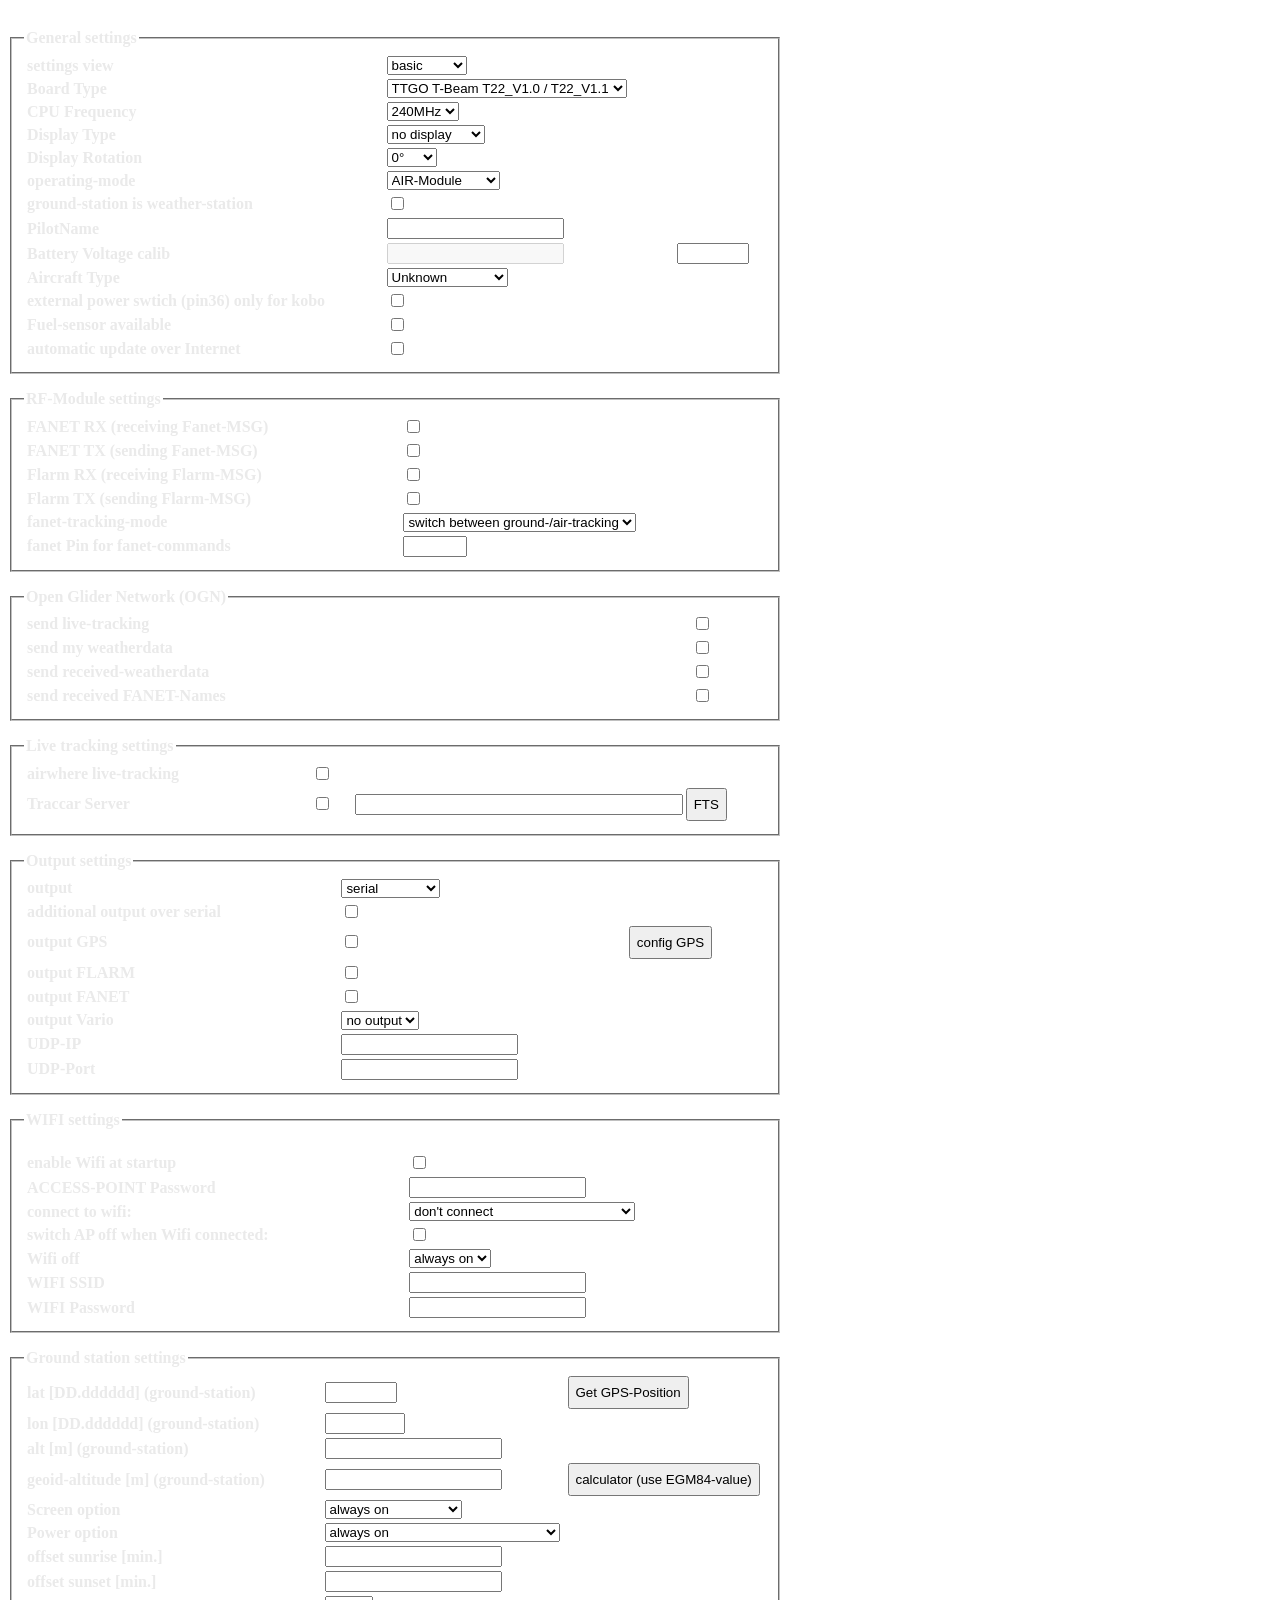
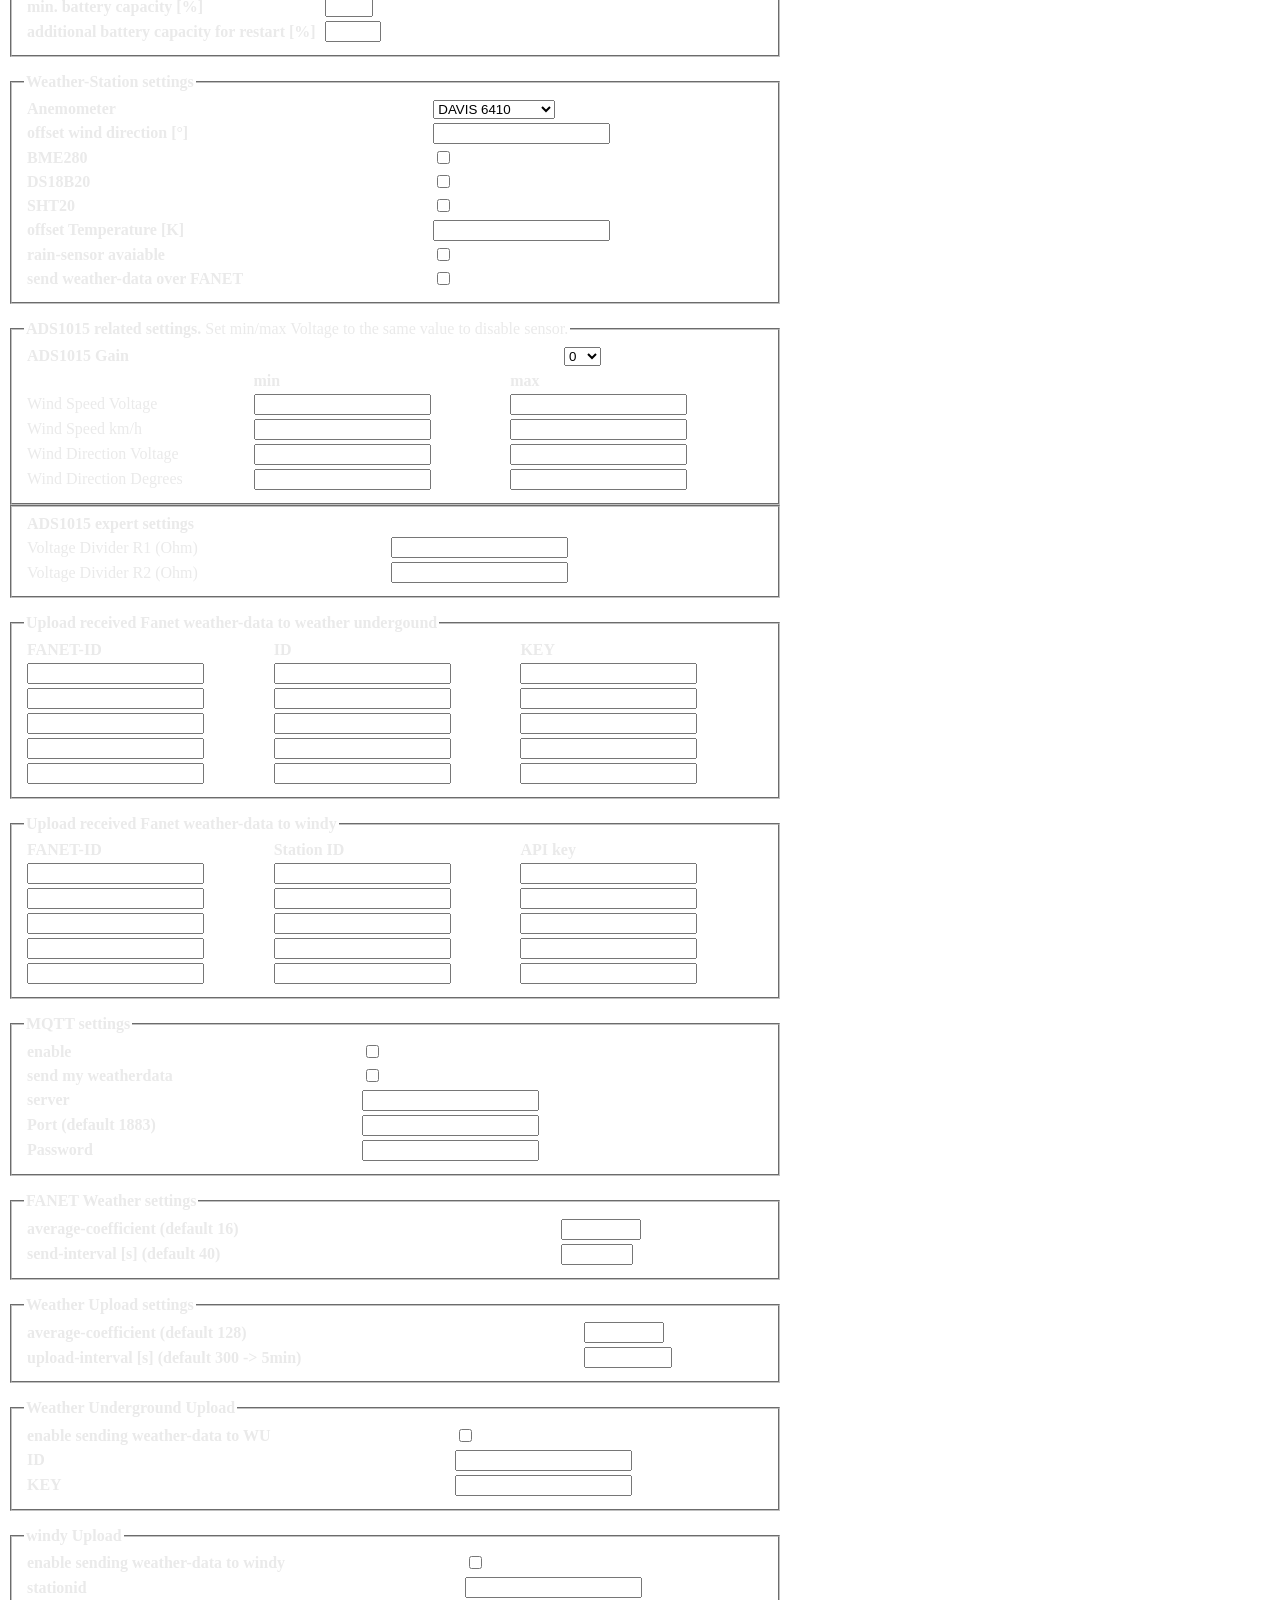
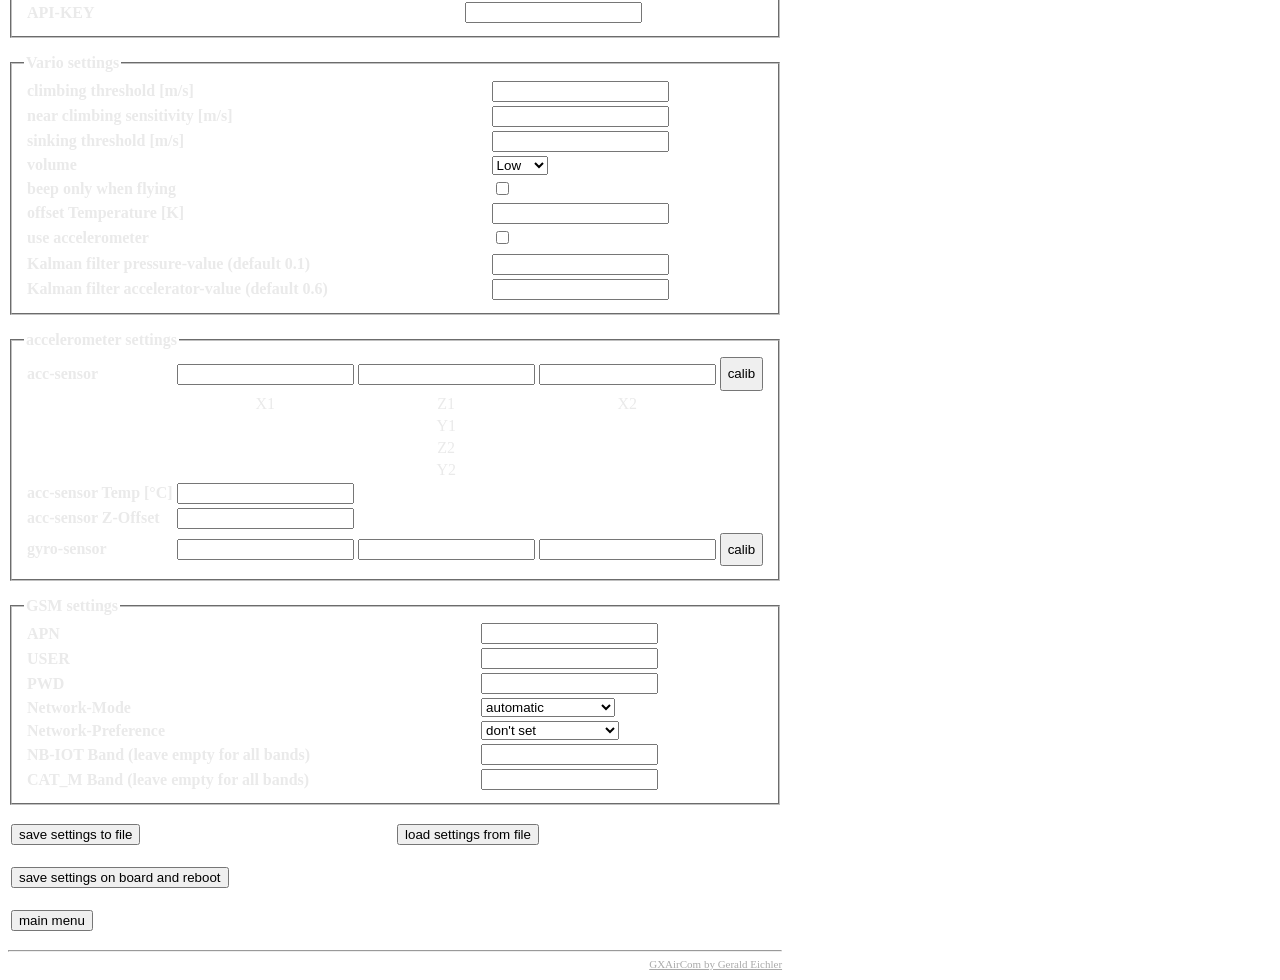
==== src/web/orig/fullsettings.html @ b67b592c "changed MS5611/BMP180 detection; copied new code from gereic" ====
<!DOCTYPE html>
<html>
<head>
<link rel="stylesheet" href="style.css">
<meta charset='utf-8'>
<meta name="viewport" content="width=device-width,initial-scale=1,user-scalable=no">
<title>GXAirCom</title>
<script language="javascript" type="text/javascript">
 var pageNumber = 10;
 var bHasVario = 0;
 var calibBtnState = 0;
 var wsMode = 0;
 const wsModeEn = 1;
 const wsModeBme = 2;
 const wsModeRain = 4;
 const wsModeDS18B20 = 8;
 const wsModeSHT20 = 16;
/*this function sets visible depending on actual option*/
function setFts(){
      document.getElementById("traccarsrv").value="http://tracking.fivl.it:5055/";
}
/*this function sets visible depending on actual option*/
function setVis(){
  if (calibBtnState == 0){
    document.getElementById("accCalib1").style.display='none'; /*set calibration of ACC to invisible*/
    document.getElementById("accCalib2").style.display='none'; /*set calibration of ACC to invisible*/
    document.getElementById("accCalib3").style.display='none'; /*set calibration of ACC to invisible*/
    document.getElementById("accCalib4").style.display='none'; /*set calibration of ACC to invisible*/
  }else{
    document.getElementById("accCalib1").style.display=''; /*set calibration of ACC to invisible*/
    document.getElementById("accCalib2").style.display=''; /*set calibration of ACC to invisible*/
    document.getElementById("accCalib3").style.display=''; /*set calibration of ACC to invisible*/
    document.getElementById("accCalib4").style.display=''; /*set calibration of ACC to invisible*/
  }
  document.getElementById("VisGsScreen").style.display='none'; //set screen option for ground-station to off
  document.getElementById("VisGsSrO").style.display='none';
  document.getElementById("VisGsSsO").style.display='none';
  document.getElementById("VisFrequ").style.display='none'; /*set Frequency-settings invisible*/
  document.getElementById("VisAWUS").style.display='none'; /*set advanced weahter upload settings invisible    */
  document.getElementById("VisAWFFNT").style.display='none'; /*set advanced weahter upload settings invisible   */   
  document.getElementById("VisWD").style.display='none'; /*set weather-data invisible*/
  document.getElementById("visAxOffset").style.display='none';
  document.getElementById("visAyOffset").style.display='none';
  document.getElementById("visAzOffset").style.display='none';
  document.getElementById("visGxOffset").style.display='none';
  document.getElementById("visGyOffset").style.display='none';
  document.getElementById("visGzOffset").style.display='none';
  document.getElementById("visAccTemp1").style.display='none';
  document.getElementById("visAccTemp2").style.display='none';  
  document.getElementById("visSigmaP").style.display='none';  
  document.getElementById("visSigmaA").style.display='none';  
  document.getElementById("VisFuelSensor").style.display='none'; /*set FuelSensor invisible*/
  document.getElementById("VisMqtt").style.display='none';  /*disable Mqtt settings*/
  document.getElementById("VisOwnWs").style.display='none';  /*disable Own weather-station  */
  document.getElementById("VisWDBme").style.display='none';  /*disable temp-correction for BME*/
  document.getElementById("VisAutoUpdate").style.display='none';  /*disable autoupdate*/
  document.getElementById("VisADS1015Exp").style.display='none';
  document.getElementById("VisADS1015").style.display='none'; //set ADS1015 settings invisible
  document.getElementById("VisWifiOff").style.display='none';  
  document.getElementById("VisAvgFNT").style.display='none';
  document.getElementById("VisAvgWD").style.display='none';
  document.getElementById("VisGSUpload1").style.display='none'; /*set GS invisible*/
  document.getElementById("VisGSUpload2").style.display='none'; /*set GS invisible*/
  document.getElementById("VisWU").style.display='none'; /*set weather-underground upload invisible*/
  document.getElementById("VisWI").style.display='none'; /*set windy upload invisible*/
  if (document.getElementById("wificonnect").value != 2){
    document.getElementById("VisWifiOff").style.display=''; //show wifi-off
  }
  if (document.getElementById("setView").value == SETTING_EXPERT){ /*we are expert user*/
    document.getElementById("VisFrequ").style.display=''; /*set Frequency-settings visible*/

  }
  if (document.getElementById("gsPs").value == 1){ /*set offset for sunset and sunrise visible */
    document.getElementById("VisGsSrO").style.display='';
    document.getElementById("VisGsSsO").style.display='';
  }  
  if (document.getElementById("useMPU").checked){
    document.getElementById("KfP").innerHTML='Kalman filter pressure-value (default 0.3)';
    document.getElementById("KfA").innerHTML='Kalman filter accelerator-value (default 0.3)';
  }else{
    document.getElementById("KfP").innerHTML='Kalman filter pressure-value (default 0.1)';
    document.getElementById("KfA").innerHTML='Kalman filter accelerator-value (default 0.6)';
  }
  if (document.getElementById("setView").value >= SETTING_ADVANCED){ /*we are advanced user*/
    document.getElementById("visSigmaP").style.display='';  
    document.getElementById("visSigmaA").style.display='';  
  }
  if (document.getElementById("setView").value == SETTING_EXPERT){ /*we are expert*/
    document.getElementById("visAxOffset").style.display='';
    document.getElementById("visAyOffset").style.display='';
    document.getElementById("visAzOffset").style.display='';
    document.getElementById("visGxOffset").style.display='';
    document.getElementById("visGyOffset").style.display='';
    document.getElementById("visGzOffset").style.display='';
    document.getElementById("visAccTemp1").style.display='';
    document.getElementById("visAccTemp2").style.display='';
  }    
  if (document.getElementById("mode").value == 1){ /*mode ground-station*/
    if (document.getElementById("disp").value != 0){
      document.getElementById("VisGsScreen").style.display=''; //set screen-option to visible
    }    
    document.getElementById("VisOwnWs").style.display='';  /*enable Own weather-station  */
    if (document.getElementById("setView").value >= SETTING_ADVANCED){ /*we are advanced or expert*/
      document.getElementById("VisAWUS").style.display=''; /*set advanced weather upload settings visible  */
      if (document.getElementById("setView").value == SETTING_EXPERT){ /*we are expert user*/
        document.getElementById("VisAWFFNT").style.display=''; /*set advanced weather settings visible    */
      }
    }
    if (wsMode & wsModeEn){ //weather station enabled
      document.getElementById("VisAvgFNT").style.display='';
      document.getElementById("VisAvgWD").style.display='';
      document.getElementById("VisWD").style.display=''; /*set weather-data invisible*/
      if (document.getElementById("wificonnect").value == 2){ /* only if connection is always */
        document.getElementById("VisWU").style.display=''; /*set weather-underground upload visible*/
        document.getElementById("VisWI").style.display=''; /*set windy upload visible*/
      }
      document.getElementById("tWu").innerHTML='Weather Underground Upload';
      document.getElementById("tWuEnable").innerHTML='enable sending weather-data to WU';
      document.getElementById("tWuKey").innerHTML='KEY';      
      document.getElementById("tWuIntervall").innerHTML='upload-interval [s] (default 300 -> 5min)';
      document.getElementById("tWdUpload").innerHTML='Weather Upload settings';
      

      if ((wsMode & wsModeBme) || (wsMode & wsModeDS18B20) || (wsMode & wsModeSHT20)){
        document.getElementById("VisWDBme").style.display='';  /*enable temp-correction for BME*/
      }
      if (document.getElementById("wdAnemo").value == 2){
        document.getElementById("VisADS1015").style.display=''; //enable ADS1015 settings
      }
      if ((document.getElementById("wdAnemo").value == 2) && (document.getElementById("setView").value == SETTING_EXPERT)){
        document.getElementById("VisADS1015Exp").style.display=''; //enable ADS1015 expert-settings
      }    
    }else{
      document.getElementById("tWu").innerHTML='Broadcast weather-underground data to FANET';
      document.getElementById("tWuEnable").innerHTML='enable sending wu-data to FANET';
      document.getElementById("tWuKey").innerHTML='API-KEY (not station-Key)';
      if (document.getElementById("wificonnect").value == 2){ /* only if connection is always */
        document.getElementById("VisWU").style.display=''; /*set weather-underground visible*/
      }
      document.getElementById("tWdUpload").innerHTML='Weather query settings';
      document.getElementById("tWuIntervall").innerHTML='intervall for getting data [s]';
    }
    document.getElementById("VisMqtt").style.display='';  /*enable Mqtt settings*/
    document.getElementById("VisAirCraftType").style.display='none';    
    document.getElementById("tName").innerHTML='Ground Station name';
    document.getElementById("VisGS").style.display=''; /*set GS visible*/
    if (document.getElementById("wificonnect").value == 2){ /* only if connection is always */
      document.getElementById("VisGSUpload1").style.display=''; /*set GS visible*/
      document.getElementById("VisGSUpload2").style.display=''; /*set GS visible*/
    }
    document.getElementById("VisVario").style.display='none';
    document.getElementById("VisFanetTracking").style.display='none'; /*fanet-tracking mode in ground-station is important */
  }else{
    document.getElementById("VisAirCraftType").style.display='';
    document.getElementById("tName").innerHTML='Pilot name';
    document.getElementById("VisGS").style.display='none'; /*set GS invisible*/
    if (bHasVario == 0){
      document.getElementById("VisVario").style.display='none';
    }else{
      document.getElementById("VisVario").style.display='';
    }
    document.getElementById("VisFuelSensor").style.display=''; /*set FuelSensor visible*/
  }
  if (document.getElementById("output").value == 1){
    document.getElementById("VisUdpIp").style.display='';
    document.getElementById("VisUdpPort").style.display='';
  }else{
    document.getElementById("VisUdpIp").style.display='none';
    document.getElementById("VisUdpPort").style.display='none';
  }
  if (document.getElementById("wificonnect").value == 0){
    document.getElementById("VisWifiSsid").style.display='none';
    document.getElementById("VisWifiPwd").style.display='none';
    document.getElementById("VisWifiApOff").style.display='none';
  }else{
    document.getElementById("VisWifiSsid").style.display='';
    document.getElementById("VisWifiPwd").style.display='';
    document.getElementById("VisExtPowerSw").style.display = '';
    document.getElementById("VisWifiApOff").style.display='';
  }
  document.getElementById("wdModeEnable").checked = wsMode & wsModeEn;
  document.getElementById("wdModeHasBME").checked = wsMode & wsModeBme;
  document.getElementById("wdModeRainSensor").checked = wsMode & wsModeRain;
  document.getElementById("wdModeDS18B20").checked = wsMode & wsModeDS18B20;
  document.getElementById("wdModeSHT20").checked = wsMode & wsModeSHT20;
}

function setWsMode(){
  console.log("in function setWsMode");
  wsMode = 0;
  if (document.getElementById("wdModeEnable").checked) wsMode += 1;
  if (document.getElementById("wdModeHasBME").checked) wsMode += 2;
  if (document.getElementById("wdModeRainSensor").checked) wsMode += 4;
  if (document.getElementById("wdModeDS18B20").checked) wsMode += 8;
  if (document.getElementById("wdModeSHT20").checked) wsMode += 16;
  setVis();
}

function getWsMode(){
  var Ret = 0;
  if (document.getElementById("wdModeEnable").checked) Ret += 1;
  if (document.getElementById("wdModeHasBME").checked) Ret += 2;
  if (document.getElementById("wdModeRainSensor").checked) Ret += 4;
  if (document.getElementById("wdModeDS18B20").checked) Ret += 8;
  if (document.getElementById("wdModeSHT20").checked) Ret += 16;
  return Ret;
}

function setCalibState(state){
  var green = '#47c266';
  var red = '#d43535';
  document.getElementById("Z1").bgColor = (state & 0x01) ? green : red;
  document.getElementById("Z2").bgColor = (state & 0x02) ? green : red;
  document.getElementById("Y1").bgColor = (state & 0x04) ? green : red;
  document.getElementById("Y2").bgColor = (state & 0x08) ? green : red;
  document.getElementById("X1").bgColor = (state & 0x10) ? green : red;
  document.getElementById("X2").bgColor = (state & 0x20) ? green : red;
}

function getRfMode(){
  var Ret = 0;
  if (document.getElementById("FntRx").checked) Ret += 1;
  if (document.getElementById("FntTx").checked) Ret += 2;
  if (document.getElementById("FlarmRx").checked) Ret += 4;
  if (document.getElementById("FlarmTx").checked) Ret += 8;
  return Ret;
}

function setRfMode(mode){
  console.log("RF-Mode=" + mode);
  e = document.getElementById("FntRx");
  if (mode & 1){
    e.checked = true;
  }else{
    e.checked = false;
  }
  e = document.getElementById("FntTx");
  if (mode & 2){
    e.checked = true;
  }else{
    e.checked = false;
  }
  e = document.getElementById("FlarmRx");
  if (mode & 4){
    e.checked = true;
  }else{
    e.checked = false;
  }
  e = document.getElementById("FlarmTx");
  if (mode & 8){
    e.checked = true;
  }else{
    e.checked = false;
  }
}

function getMQTTMode(){
  var Ret = 0;
  if (document.getElementById("MqttEn").checked) Ret += 1;
  if (document.getElementById("MqttWd").checked) Ret += 2;
  return Ret;
}

function setMQTTMode(mode){
  console.log("setMQTTMode-Mode=" + mode);
  e = document.getElementById("MqttEn");
  if (mode & 1){
    e.checked = true;
  }else{
    e.checked = false;
  }
  e = document.getElementById("MqttWd");
  if (mode & 2){
    e.checked = true;
  }else{
    e.checked = false;
  }
}


function getWifiMode(){
  var Ret = 0;
  if (document.getElementById("wifiModeApOff").checked) Ret += 1;
  if (document.getElementById("wifiEn").checked == false) Ret += 2;
  
  return Ret;
}

function setWifiMode(mode){
  console.log("Wifi-Mode=" + mode);
  e = document.getElementById("wifiModeApOff");
  if (mode & 1){
    e.checked = true;
  }else{
    e.checked = false;
  }
  e = document.getElementById("wifiEn");
  if (mode & 2){
    e.checked = false;
  }else{
    e.checked = true;
  }  
}

function getOGNMode(){
  var Ret = 0;
  if (document.getElementById("ognlive").checked) Ret += 1;
  if (document.getElementById("ognWeather").checked) Ret += 2;
  if (document.getElementById("ognFwdWeather").checked) Ret += 4;
  if (document.getElementById("ognNameData").checked) Ret += 8;  
  return Ret;
}

function setOGNMode(mode){
  console.log("OGN-Mode=" + mode);
  e = document.getElementById("ognlive");
  if (mode & 1){
    e.checked = true;
  }else{
    e.checked = false;
  }
  e = document.getElementById("ognWeather");
  if (mode & 2){
    e.checked = true;
  }else{
    e.checked = false;
  }
  e = document.getElementById("ognFwdWeather");
  if (mode & 4){
    e.checked = true;
  }else{
    e.checked = false;
  }
  e = document.getElementById("ognNameData");
  if (mode & 8){
    e.checked = true;
  }else{
    e.checked = false;
  }
}

function setBtnCalib(BtnId,state){
  e = document.getElementById(BtnId);
  switch(state){
    case 0:
      e.innerText = "calib";
      break;
    case 1:
      e.innerText = "calibrating, please wait ...";
      break;
    case 2:
      e.innerText = "calibration ready --> Board will reboot";
      document.getElementById("btnsave").innerText  = "rebooting ...";
      var delay = 5000;
      setTimeout( callMainPage, delay );
      break;
    case 10:
      e.innerText = "press when done";
      break;
    case 11:
      e.innerText = "calibrating";
      break;
    case 255:
      e.innerText = "error calibration";
      break;
    default:
      break;
  }
}

function calibGyro(){  
  setBtnCalib("btnCalibGyro",1);
  var obj = {
  calibGyro : 1
  };
  doSend(JSON.stringify(obj));
}

function setBattVoltOffs(){
  var obj = {
    BATOFFS : Number(document.getElementById("BATOFFS").value)
  };
  doSend(JSON.stringify(obj));

}

function calibAcc(){  
  var value = 1;
  if (calibBtnState == 10){
    value = 11;
  }
  if (calibBtnState == 0){
    setCalibState(0);
  }
  setBtnCalib("btnCalibAcc",value);
  var obj = {
    calibAcc : value
  };  
  doSend(JSON.stringify(obj));
}


function setBtnGPS(state){
  e = document.getElementById("btnGPS");
  switch(state){
    case 0:
      e.innerText = "config GPS";
      break;
    case 1:
      e.innerText = "configure GPS, please wait ...";
      break;
    case 2:
      e.innerText = "GPS ready --> Board will reboot";
      document.getElementById("btnsave").innerText  = "rebooting ...";
      var delay = 5000;
      setTimeout( callMainPage, delay );
      break;
    case 255:
      e.innerText = "error configure GPS";
      break;
    default:
      break;
  }


}

function setBtnGetGpsPos(state){
  e = document.getElementById("btnGetGpsPos");
  switch(state){
    case 0:
      e.innerText = "Get GPS-Position";
      break;
    case 1:
      e.innerText = "start searching GPS-signal";
      break;
    case 2:
      e.innerText = "waiting for GPS-Fix, please wait ...";
      break;
    case 3:
      e.innerText = "GPS fix OK --> Board will reboot";
      document.getElementById("btnsave").innerText  = "rebooting ...";
      var delay = 5000;
      setTimeout( callMainPage, delay );
      break;
    case 255:
      e.innerText = "error configure GPS";
      break;
    default:
      break;
  }


}

function getGpsPos(){
  setBtnGetGpsPos(1);
  var obj = {
  getGpsPos : 1
  };
  doSend(JSON.stringify(obj));
}

function sendUbloxConfig(){
  setBtnGPS(1);
  var obj = {
  configGPS : 1
  };
  doSend(JSON.stringify(obj));
}

function onlyLetters(str) {
   return str.match("^[A-Za-z0-9]+$");
 }

function openGeoidCalc(){
  var url = "https://geographiclib.sourceforge.io/cgi-bin/GeoidEval?input=" + document.getElementById("gslat").value + "+" + document.getElementById("gslon").value + "&option=Submit";
  var win = window.open(url, '_blank');
  win.focus();
}

function checkValues(){
  if (document.getElementById("mode").value == 1){ /*mode ground-station*/
   var gsname =  document.getElementById("PilotName").value;
   if ((gsname.length < 3) || (gsname.length > 9) || (!onlyLetters(gsname))){
    window.alert("Error Ground Station name\r\nMinimum length for name is 3 characters\r\nMaximum length for name is 9 characters\r\nUse chars and numbers only (A-Z, a-z and 0-9)");
    return false;
   }
  }
  return true;
}

function importJson(){
  console.log("start reading file:");  
  const uploadInput = document.getElementById("importJson");
  // Calculate total size
  let numberOfBytes = 0;
  for (const file of uploadInput.files) {
    numberOfBytes += file.size;
  } 
  if (!uploadInput.files.length){
    console.log("No file selected!");  
    return;
  }
  let file = uploadInput.files[0];
  let reader = new FileReader();
  const self = this;
  console.log("reading " + numberOfBytes + " Bytes, file:" + file);
  reader.onload = function(e) { 
    //console.log(e.target.result);
    parseJson(e.target.result);  
  }
  reader.readAsText(file);
  uploadInput.value = ""; //clear value again
}
function exportJson() {

console.log("export JSON");
var obj = {};
getValue(obj,
    [
    "setView",
    "board",
    "Frequ",
    "disp",
    "dispRot",
    "type",
    "mode",
    "fntMode",
    "fntPin",
    "PilotName",
    "expwsw",
    "fuelSensor",
    "AUTOUPDATE",
    "gslat",
    "gslon",
    "gsalt",
    "gsGeoAlt",
    "gsScr",
    "gsPs",
    "GsSrO",
    "GsSsO",
    "MinBatPerc",
    "restartBattPerc",
    "wdAnemo",
    "wdAnemoAdsGain",
    "wdAnemoAdsWSpeedMinVoltage",
    "wdAnemoAdsWSpeedMaxVoltage",
    "wdAnemoAdsWDirMinVoltage",
    "wdAnemoAdsWDirMaxVoltage",
    "wdAnemoAdsWSpeedMinSpeed",
    "wdAnemoAdsWSpeedMaxSpeed",
    "wdAnemoAdsWDirMinDir",
    "wdAnemoAdsWDirMaxDir",
    "wdAnemoAdsVDivR1",
    "wdAnemoAdsVDivR2",
    "appw",
    "wificonnect",
    "ssid",
    "password",
    "wifioff",
    "output",
    "oSERIAL",
    "oGPS",
    "oFlarm",
    "oFanet",
    "oVario",
    "awlive",
    "UDPServerIP",
    "UDPSendPort",
    "traccar_live",
    "traccarsrv",
    "sigmaP",
    "sigmaA",
    "vSinkTh",
    "vClimbTh",
    "vNClimbSens",
    "vVol",
    "vBeepFly",
    "useMPU",
    "axOffset",
    "ayOffset",
    "azOffset",
    "gxOffset",
    "gyOffset",
    "gzOffset",
    "t[0]",
    "z[0]",
    "sFWD",
    "wdTempOffset",
    "wdWDirOffset",
    "WUUlEnable",
    "WUUlID",
    "WUUlKEY",
    "WIUlEnable",
    "WIUlID",
    "WIUlKEY",
    "WFFNT",
    "WIFNT",
    "WFWU",
    "WIWU",
    "MqttServer",
    "MqttPort",
    "MqttPw",
    "GSMAPN",
    "GSMUSER",
    "GSMPWD",
    "GSMMODE",
    "GSMPREF",
    "NBIOT",
    "CATM",
    ]
  );
  obj['F2WuF'] = [ FntIdHex2Dec(_value("F2WuF0")).toString(),
            FntIdHex2Dec(_value("F2WuF1")).toString(),
            FntIdHex2Dec(_value("F2WuF2")).toString(),
            FntIdHex2Dec(_value("F2WuF3")).toString(),
            FntIdHex2Dec(_value("F2WuF4")).toString()];
  obj['F2WuI'] = [ _value("F2WuI0"),
            _value("F2WuI1"),
            _value("F2WuI2"),
            _value("F2WuI3"),
            _value("F2WuI4")];
  obj['F2WuK'] = [ _value("F2WuK0"),
            _value("F2WuK1"),
            _value("F2WuK2"),
            _value("F2WuK3"),
            _value("F2WuK4")];
  obj['F2WiF'] = [ FntIdHex2Dec(_value("F2WiF0")).toString(),
            FntIdHex2Dec(_value("F2WiF1")).toString(),
            FntIdHex2Dec(_value("F2WiF2")).toString(),
            FntIdHex2Dec(_value("F2WiF3")).toString(),
            FntIdHex2Dec(_value("F2WiF4")).toString()];
  obj['F2WiI'] = [ _value("F2WiI0"),
            _value("F2WiI1"),
            _value("F2WiI2"),
            _value("F2WiI3"),
            _value("F2WiI4")];
  obj['F2WiK'] = [ _value("F2WiK0"),
            _value("F2WiK1"),
            _value("F2WiK2"),
            _value("F2WiK3"),
            _value("F2WiK4")];
  obj['ognlive'] = getOGNMode();
  obj['WIFI_MODE'] = getWifiMode();
  obj['RFM'] = getRfMode();
  obj['MqttMode'] = getMQTTMode();
  obj['WsMode'] = getWsMode();
  obj['vTOffs'] = parseFloat(document.getElementById("vTOffs").value);

  const a = document.createElement("a");
  const file = new Blob([JSON.stringify(obj)], { type: "text/plain" });
  a.href = URL.createObjectURL(file);
  a.download = "settings.json";
  a.click();   
}

function sendValues(){  
  if (!checkValues()){
    return;
  }
  
  doSendData(
    [
    "setView",
    "board",
    "Frequ",
    "disp",
    "dispRot",
    "type",
    "mode",
    "fntMode",
    "fntPin",
    "PilotName",
    "expwsw",
    "fuelSensor",
    "AUTOUPDATE",
    ], 1
  );
  doSendData(
    [
    "gslat",
    "gslon",
    "gsalt",
    "gsGeoAlt",
    "gsScr",
    "gsPs",
    "GsSrO",
    "GsSsO",
    "MinBatPerc",
    "restartBattPerc",
    ], 1
  );

  doSendData(
    [
    "wdAnemo",
    "wdAnemoAdsGain",
    "wdAnemoAdsWSpeedMinVoltage",
    "wdAnemoAdsWSpeedMaxVoltage",
    "wdAnemoAdsWDirMinVoltage",
    "wdAnemoAdsWDirMaxVoltage",
    "wdAnemoAdsWSpeedMinSpeed",
    "wdAnemoAdsWSpeedMaxSpeed",
    "wdAnemoAdsWDirMinDir",
    "wdAnemoAdsWDirMaxDir",
    "wdAnemoAdsVDivR1",
    "wdAnemoAdsVDivR2"
    ],
    1
  );

  var obj = {};
  obj['F2WuF'] = [ FntIdHex2Dec(_value("F2WuF0")).toString(),
            FntIdHex2Dec(_value("F2WuF1")).toString(),
            FntIdHex2Dec(_value("F2WuF2")).toString(),
            FntIdHex2Dec(_value("F2WuF3")).toString(),
            FntIdHex2Dec(_value("F2WuF4")).toString()];
  obj['F2WuI'] = [ _value("F2WuI0"),
            _value("F2WuI1"),
            _value("F2WuI2"),
            _value("F2WuI3"),
            _value("F2WuI4")];
  obj['F2WuK'] = [ _value("F2WuK0"),
            _value("F2WuK1"),
            _value("F2WuK2"),
            _value("F2WuK3"),
            _value("F2WuK4")];
  obj['F2WiF'] = [ FntIdHex2Dec(_value("F2WiF0")).toString(),
            FntIdHex2Dec(_value("F2WiF1")).toString(),
            FntIdHex2Dec(_value("F2WiF2")).toString(),
            FntIdHex2Dec(_value("F2WiF3")).toString(),
            FntIdHex2Dec(_value("F2WiF4")).toString()];
  obj['F2WiI'] = [ _value("F2WiI0"),
            _value("F2WiI1"),
            _value("F2WiI2"),
            _value("F2WiI3"),
            _value("F2WiI4")];
  obj['F2WiK'] = [ _value("F2WiK0"),
            _value("F2WiK1"),
            _value("F2WiK2"),
            _value("F2WiK3"),
            _value("F2WiK4")];
  obj['save'] = 1;
  doSend(JSON.stringify(obj));

  doSendData(
    [
    "appw",
    "wificonnect",
    "ssid",
    "password",
    "wifioff",
    ], 1
  );

  doSendData(
    [
    "output",
    "oSERIAL",
    "oGPS",
    "oFlarm",
    "oFanet",
    "oVario",
    "awlive",
    "UDPServerIP",
    "UDPSendPort",
    ], 1
  );

  doSendData(
    [
    "traccar_live",
    "traccarsrv",
    "sigmaP",
    "sigmaA",
    "vSinkTh",
    "vClimbTh",
    "vNClimbSens",
    "vVol",
    "vBeepFly",
    "useMPU",
    ], 1
  );

  var obj = {  
  ognlive : getOGNMode(),
  WIFI_MODE : getWifiMode(),
  RFM : getRfMode(),
  MqttMode : getMQTTMode(),
  WsMode : getWsMode(),
  vTOffs : parseFloat(document.getElementById("vTOffs").value),
  save : 1
	};
  doSend(JSON.stringify(obj));

  doSendData(
    [
    "axOffset",
    "ayOffset",
    "azOffset",
    "gxOffset",
    "gyOffset",
    "gzOffset",
    "t[0]",
    "z[0]"
    ],
    1,
  );


  doSendData(
    [
    "sFWD",
    "wdTempOffset",
    "wdWDirOffset",
    "WUUlEnable",
    "WUUlID",
    "WUUlKEY",
    "WIUlEnable",
    "WIUlID",
    "WIUlKEY",
    "WFFNT",
    "WIFNT",
    "WFWU",
    "WIWU"
    ],
    1,
  );

  doSendData(
    [
    "MqttServer",
    "MqttPort",
    "MqttPw"
    ],
    1,
  );

  doSendData(
    [
    "GSMAPN",
    "GSMUSER",
    "GSMPWD",
    "GSMMODE",
    "GSMPREF",
    "NBIOT",
    "CATM",
    ],
    2,
    noType
  );  

  document.getElementById("btnsave").innerText  = "rebooting ...";
  var delay = 10000;
  setTimeout( callMainPage, delay );
}

function parseJson(data){
  var myObj = JSON.parse(data);
  for (var key of Object.keys(myObj)) {
    console.log(key + " -> " + myObj[key]);
    let isArray = Array.isArray(myObj[key]);
    if (Array.isArray(myObj[key])){
      var i = 0;
      for (var myValue of myObj[key]){
        if ((key == "F2WuF") || (key == "F2WiF")){
          myValue = FntIdDec2Hex(myValue);
        }
        document.getElementById(key + i).value = myValue;
        document.getElementById(key + i).textContent = myValue;
        i++;
      }
      continue;
    }
    if (key == "WsMode"){
      wsMode = myObj[key];
      continue;
    }
    if (key == "bHasVario"){
      bHasVario = myObj[key];
      continue;
    }else if (key == "bHasMPU"){
      if (myObj[key] == 0){
        document.getElementById("VisMPU").style.display='none';
      }
      continue;
    }else if (key == "bHasGSM"){
      if (myObj[key] == 0){
        document.getElementById("VisGSM").style.display='none';
      }
      continue;          
    }else if (key == "configGPS"){
      setBtnGPS(myObj[key]);
      continue;    
    }else if (key == "getGpsPos"){
      setBtnGetGpsPos(myObj[key]);
      continue;    
    }else if (key == "calibGyro"){
      setBtnCalib("btnCalibGyro",myObj[key]);
      continue;          
    }else if (key == "RFM"){
      setRfMode(myObj[key]);
      continue;
    }else if (key == "ognlive"){
      setOGNMode(myObj[key]);
      continue;
    }else if (key == "WIFI_MODE"){
      setWifiMode(myObj[key]);
      continue;      
    }else if (key == "MqttMode"){
      setMQTTMode(myObj[key]);
      continue;          
    }else if (key == "calibAcc"){
      calibBtnState = myObj[key];
      setBtnCalib("btnCalibAcc",myObj[key]);
      continue; 
    }else if (key == "stateCalibAcc"){
      setCalibState(myObj[key]);
      continue;                    
    }else if (key == "useMPU"){
      if (myObj[key] == 0){
        document.getElementById("VisMPU").style.display='none';
      }
    }
    var e = document.getElementById(key);
    if (e == null) continue;
    if (e instanceof HTMLSelectElement) {     /* <select>*/
      document.getElementById(key).value = myObj[key];
    }else if ((e instanceof HTMLInputElement ) && (e.getAttribute('type') == 'checkbox')){     /* <input checkbox>*/
      if (myObj[key] == 1){
        document.getElementById(key).checked = true;
      }else{
        document.getElementById(key).checked = false;
      }
      
    }else{
      document.getElementById(key).textContent = myObj[key];
      document.getElementById(key).value = myObj[key];
    }
  }
  setVis(); /*now set visibility*/
}

/* Called when a message is received from the server*/
function onMessage(evt) {
 
    /* Print out our received message*/
    console.log("Received: " + evt.data);
    
    /* Update circle graphic with LED state*/
    parseJson(evt.data);
}
 
</script>
<script type="text/javascript" src="scripts.js"></script>
</head>
<body>
<div style="text-align:left;display:inline-block;color:#eaeaea;min-width:340px;">
<div style='text-align:center;color:#eaeaea;'>
<noscript>JavaScript aktivieren um GXAirCom benutzen zu können<br></noscript>
<h1 id="appname"></h1>
<h3 id="buildDate"></h3>
<h3 id="pilot"></h3>
<h3 id="myIP"></h3>
</div>
<fieldset>
<legend><b>General settings</b></legend>
<table style="width:100&#37;">
<tbody>
<tr>
<th>settings view</th>
<td><select onchange="setVis()" id="setView">
<option value="0">basic</option>
<option value="100">advanced</option>
<option value="200">expert</option>
</select></td>
</tr>
<tr>
<th>Board Type</th>
<td><select id="board">
  <option value="0">TTGO T-Beam T22_V1.0 / T22_V1.1</option>
  <option value="2">TTGO T-Beam T22_V07</option>
  <option value="3">TTGO LORA T3_V1.6 (V2 1.6)</option>
  <option value="5">TTGO T-Beam SX1262</option>
  <option value="1">HELTEC / TTGO LORA</option>
  <option value="4">TTGO T-SIM7000G</option>
  <option value="6">TTGO TCall SIM800L</option>
  <option value="7">HELTEC Wireless Stick Lite</option>
  <option value="8">HELTEC Wireless Stick</option>
  <option value="10">HELTEC Wireless Stick Lite V3</option>
  <option value="9">Lilygo T-Beam-S3CORE</option>
  <option value="11">HELTEC Lora V3</option>
  <option value="12">HELTEC Airmodule </option>
  <option value="255">unknown</option>
</select></td>
</tr>
<tr id="VisFrequ">
<th>CPU Frequency</th>
<td><select id="Frequ">
  <option value="240">240MHz</option>
  <option value="160">160MHz</option>
  <option value="80">80MHz</option>
  <option value="40">40MHz</option>
  <option value="20">20MHz</option>
  <option value="10">10MHz</option>
</select></td>
</tr>
<tr>
<th>Display Type</th>
<td><select onchange="setVis()" id="disp">
<option value="0">no display</option>
<option value="1">0.96' OLED</option>
<option value="2">2.9' E-Ink</option>
<option value="3">2.9' E-Ink V2</option>              
</select></td>
</tr>
<tr>
<th>Display Rotation</th>
<td><select id="dispRot">
<option value="0">0&deg;</option>
<option value="1">90&deg;</option>
<option value="2">180&deg;</option>
<option value="3">270&deg;</option>
</select></td>
</tr>
<tr>
<th>operating-mode</th>
<td><select onchange="setVis()" id="mode">
<option value="0">AIR-Module</option>
<option value="1">Ground-Station</option>
<!--<option value="100">Developer-mode</option>-->
</select></td>
</tr>
<tr id="VisOwnWs">
<th>ground-station is weather-station</th>
<td><input onchange="setWsMode()" type="checkbox" id="wdModeEnable"></td>
</tr>
<tr>
<th id="tName">PilotName</th>
<td><input type="text" id="PilotName"></td>
</tr>
<tr id="VisBattOffs">
<th>Battery Voltage calib</th>
<td><input type="text" id="vBatt" disabled></td>
<td><input type="number" onchange="setBattVoltOffs()" id="BATOFFS" min="-1.00" max="1.00" step="0.01"></td>
</tr>
<tr id="VisAirCraftType">
<th>Aircraft Type</th>
<td><select id="type">
<option value="0">Unknown</option>
<option value="1">Paraglider</option>
<option value="2">Hangglider</option>
<option value="3">Balloon</option>
<option value="4">Glider</option>
<option value="5">Powered Aircraft</option>
<option value="6">Helicopter</option>
<option value="7">UAV</option>
</select></td>
</tr>	
<tr id="VisExtPowerSw">
<th>external power swtich (pin36) only for kobo</th>
<td><input type="checkbox" id="expwsw"></td>
</tr>
<tr id="VisFuelSensor">
<th>Fuel-sensor available</th>
<td><input type="checkbox" id="fuelSensor" ></td>
</tr>	
<tr id="VisAutoUpdate">
  <th>automatic update over Internet</th>
  <td><input type="checkbox" id="AUTOUPDATE" ></td>
  </tr>	
  </tbody>      
</table>
</fieldset>
<p></p>
<p></p>
<fieldset>
      <legend><b>RF-Module settings</b></legend>
      <table style="width:100&#37;">
        <tbody>
          <tr>
            <th>FANET RX (receiving Fanet-MSG)</th>
            <td><input type="checkbox" id="FntRx"></td>
          </tr>
          <tr>
            <th>FANET TX (sending Fanet-MSG)</th>
            <td><input type="checkbox" id="FntTx"></td>
          </tr>
          <tr>
            <th>Flarm RX (receiving Flarm-MSG)</th>
            <td><input type="checkbox" id="FlarmRx"></td>
          </tr>
          <tr>
            <th>Flarm TX (sending Flarm-MSG)</th>
            <td><input type="checkbox" id="FlarmTx"></td>
          </tr>
          <tr id="VisFanetTracking">
            <th>fanet-tracking-mode</th>
            <td><select id="fntMode">
              <option value="0">switch between ground-/air-tracking</option>
              <option value="1">always air-tracking</option>
            </select></td>
          </tr>
          <tr>
            <th>fanet Pin for fanet-commands</th>
            <td><input type="number" id="fntPin" min="0000" max="9999" step="1"></td>
          </tr>
        </tbody>      
      </table>
    </fieldset>
    <p></p>
    <p></p>
    <fieldset>
      <legend><b>Open Glider Network (OGN)</b></legend>
      <table style="width:100&#37;">
        <tbody>
          <tr>
            <th>send live-tracking</th>
            <td><input type="checkbox" id="ognlive" ></td>
          </tr>
          <tr>
            <th>send my weatherdata</th>
            <td><input type="checkbox" id="ognWeather" ></td>
          </tr>
          <tr>
            <th>send received-weatherdata</th>
            <td><input type="checkbox" id="ognFwdWeather" ></td>
          </tr>
          <tr>
            <th>send received FANET-Names</th>
            <td><input type="checkbox" id="ognNameData" ></td>
          </tr>
        </tbody>      
      </table>
    </fieldset>
    <p></p>
    <p></p>
    <fieldset>
      <legend><b>Live tracking settings</b></legend>
      <table style="width:100&#37;">
        <tbody>
          <tr>
            <th>airwhere live-tracking</th>
            <td><input type="checkbox" id="awlive" ></td>
            <td></td>
          </tr>
          <tr>
            <th>Traccar Server</th>
            <td><input type="checkbox" id="traccar_live" ></td>
            <td>
              <input type="text" id="traccarsrv" style="width: 98%;" maxlength="50">
            </td>
            <td>   
              <button type="button"  onclick="setFts()" class="button byel" style="line-height: 1.7rem;">FTS</button>
            </td>
          </tr>
        </tbody>      
      </table>
    </fieldset>
    <p></p>
    <p></p>
    <fieldset id="VisOutputSettings">
      <legend><b>Output settings</b></legend>
      <table style="width:100&#37;">
        <tbody>
          <tr>
            <th>output</th>
            <td><select onchange="setVis()" id="output">
              <option value="0">serial</option>
              <option value="1">udp</option>
              <!--<option value="2">bluetooth serial</option>-->
              <option value="3">bluetooth ble</option>
            </select></td>
          </tr>
          <tr>
            <th>additional output over serial</th>
            <td><input type="checkbox" id="oSERIAL" ></td>
          </tr>
          <tr>
            <th>output GPS</th>
            <td><input type="checkbox" id="oGPS" ></td>
            <td>   
              <button type="button"  onclick="sendUbloxConfig()" id="btnGPS" class="button byel" style="line-height: 1.7rem;">config GPS</button>
            </td>
          </tr>
          <tr>
            <th>output FLARM</th>
            <td><input type="checkbox" id="oFlarm" ></td>
          </tr>
          <tr>
            <th>output FANET</th>
            <td><input type="checkbox" id="oFanet" ></td>
          </tr>
          <tr>
            <th>output Vario</th>
            <td><select id="oVario">
              <option value="0">no output</option>
              <option value="1">LK8EX1</option>
              <option value="2">LXWP0</option>
            </select></td>
          </tr>
          <tr id="VisUdpIp">
            <th>UDP-IP</th>
            <td><input type="text" id="UDPServerIP" ></td>
          </tr>
          <tr id="VisUdpPort">
            <th>UDP-Port</th>
            <td><input type="number" id="UDPSendPort" ></td>
          </tr>
        </tbody>      
      </table>
    </fieldset>
    <p></p>
    <p></p>
    <fieldset>
      <legend><b>WIFI settings</b></legend>
      <table style="width:100&#37;">
        <tbody>
          <tr><th>enable Wifi at startup</th><td><input type="checkbox" id="wifiEn" ></td></tr>
          <tr>
            <th>ACCESS-POINT Password</th>
            <td><input type="text" id="appw" ></td>
          </tr>
          <p></p>
          <p></p>      
          <tr>
            <th>connect to wifi:</th>
            <td><select onchange="setVis()" id="wificonnect">
              <option value="0">don't connect</option>
              <option value="1">try connect once</option>
              <option value="2">stay connected (60sec. reconnect)</option>
            </select></td>
          </tr>
          <tr id="VisWifiApOff"><th>switch AP off when Wifi connected:</th><td><input type="checkbox" id="wifiModeApOff" ></td></tr>
          <tr id="VisWifiOff">
            <th>Wifi off</th>
            <td><select id="wifioff">
              <option value="0">always on</option>
              <option value="60">1min.</option>
              <option value="120">2min.</option>
              <option value="180">3min.</option>
              <option value="300">5min.</option>
              <option value="600">10min.</option>
            </select></td>
          </tr>
          <tr id="VisWifiSsid">
            <th>WIFI SSID</th>
            <td><input type="text" id="ssid"></td>
          </tr>
          <tr id="VisWifiPwd">
            <th>WIFI Password</th>
            <td><input type="text" id="password"></td>
          </tr>
        </tbody>      
      </table>
    </fieldset>
    <p></p>
    <p></p>
    <fieldset id="VisGS">
      <legend><b>Ground station settings</b></legend>
      <table style="width:100&#37;">
        <tbody>
          <tr>
            <th>lat [DD.dddddd] (ground-station)</th>
            <td><input type="number" min="-90.0" max="90.0" id="gslat"></td>
            <td>   
              <button type="button"  onclick="getGpsPos()"  id="btnGetGpsPos" class="button byel" style="line-height: 1.7rem;">Get GPS-Position</button>
            </td>
          </tr>
          <tr>
            <th>lon [DD.dddddd] (ground-station)</th>
            <td><input type="number" min="-180.0" max="180.0" id="gslon"></td>
          </tr>
          <tr>
            <th>alt [m] (ground-station)</th>
            <td><input type="number" id="gsalt"></td>
          </tr>
          <tr>
            <th>geoid-altitude [m] (ground-station)</th>
            <td><input type="number" id="gsGeoAlt"></td>
            <td>   
              <button type="button"  onclick="openGeoidCalc()" class="button byel" style="line-height: 1.7rem;">calculator (use EGM84-value)</button>
            </td>
          </tr>
          <tr id="VisGsScreen">            
            <th>Screen option</th>
            <td><select id="gsScr">
              <option value="0">always on</option>
              <option value="1">only on when traffic</option>
              <option value="2">always off</option>
              <option value="3">weather-data</option>
            </select></td>
          </tr>
          <tr>
            <th>Power option</th>
            <td><select onchange="setVis()" id="gsPs">
              <option value="0">always on</option>
              <option value="1">only on between sunrise and sunset</option>
              <option value="2">battery life algorithm mode</option>
            </select></td>
          </tr>
          <tr id="VisGsSrO">
            <th>offset sunrise [min.]</th>
            <td><input type="number" id="GsSrO" step="1"></td>
          </tr>
          <tr id="VisGsSsO">
            <th>offset sunset [min.]</th>
            <td><input type="number" id="GsSsO" step="1"></td>
          </tr>          <tr>
            <th>min. battery capacity [&#037;]</th>
            <td><input type="number" id="MinBatPerc" min="0" max="50" step="1"></td>
          </tr>
          <tr>
            <th>additional battery capacity for restart [&#037;]</th>
            <td><input type="number" id="restartBattPerc" min="10" max="100" step="1"></td>
          </tr>
        </tbody>      
      </table>
    </fieldset>
    <p></p>
    <p></p>
    <fieldset id="VisWD">
      <legend><b>Weather-Station settings</b></legend>
      <table style="width:100&#37;">
        <tbody>
          <tr>
            <th>Anemometer</th>
            <td><select id="wdAnemo" onchange="setVis()">
              <option value="0">DAVIS 6410</option>
              <option value="1">Technoline TX20</option>
              <option value="2">ADS1015</option>
              <option value="3">PEETBROS</option>
              <option value="4">MISOL</option>
            </select></td>
          </tr>
          <tr>
            <th>offset wind direction [°]</th>
            <td><input type="number" id="wdWDirOffset" step="1"></td>
          </tr>
          <tr>
            <th>BME280</th>
            <td><input onchange="setWsMode()" type="checkbox" id="wdModeHasBME"></td>
          </tr>
          <tr>
            <th>DS18B20</th>
            <td><input onchange="setWsMode()" type="checkbox" id="wdModeDS18B20"></td>
          </tr>
          <tr>
            <th>SHT20</th>
            <td><input onchange="setWsMode()" type="checkbox" id="wdModeSHT20"></td>
          </tr>
          <tr id="VisWDBme">
            <th>offset Temperature [K]</th>
            <td><input type="number" id="wdTempOffset" step=".5"></td>
          </tr>
          <tr>
            <th>rain-sensor avaiable</th>
            <td><input onchange="setWsMode()" type="checkbox" id="wdModeRainSensor"></td>
          </tr>
          <tr>
            <th>send weather-data over FANET</th>
            <td><input type="checkbox" id="sFWD"></td>
          </tr>
        </tbody>      
      </table>
    </fieldset>
    <p></p>
    <p></p>
    <fieldset id="VisADS1015">
      <legend><b>ADS1015 related settings.</b> Set min/max Voltage to the same value to disable sensor.</legend>
      <table style="width:100&#37;">
        <tbody>
          <tr>
            <th>ADS1015 Gain</th>
            <td><select id="wdAnemoAdsGain">
              <option value="0">0</option>
              <option value="1">1</option>
              <option value="2">2</option>
              <option value="4">4</option>
              <option value="8">8</option>
              <option value="16">16</option>
            </select></td>
          </tr>
        </tbody>
      </table>

      <table style="width:100&#37;">
        <tbody>
          <tr>
            <th></th>
            <th>min</th>
            <th>max</th>
          </tr>
          <tr>
            <td>Wind Speed Voltage</td>
            <td><input type="number" id="wdAnemoAdsWSpeedMinVoltage"></td>
            <td><input type="number" id="wdAnemoAdsWSpeedMaxVoltage"></td>
          </tr>
          <tr>
            <td>Wind Speed km/h</td>
            <td><input type="number" id="wdAnemoAdsWSpeedMinSpeed"></td>
            <td><input type="number" id="wdAnemoAdsWSpeedMaxSpeed"></td>
          </tr>
          <tr>
            <td>Wind Direction Voltage</td>
            <td><input type="number" id="wdAnemoAdsWDirMinVoltage"></td>
            <td><input type="number" id="wdAnemoAdsWDirMaxVoltage"></td>
          </tr>
          <tr>
            <td>Wind Direction Degrees</td>
            <td><input type="number" id="wdAnemoAdsWDirMinDir"></td>
            <td><input type="number" id="wdAnemoAdsWDirMaxDir"></td>
          </tr>
        </tbody>
      </table>
    </fieldset>
    <fieldset id="VisADS1015Exp">
      <table style="width:100&#37;">
        <tbody>
          <tr>
            <th>ADS1015 expert settings</th>
          </tr>
          <tr>
            <td>Voltage Divider R1 (Ohm)</td><td><input type="number" id="wdAnemoAdsVDivR1"></td>
          </tr>
          <tr>
            <td>Voltage Divider R2 (Ohm)</td><td><input type="number" id="wdAnemoAdsVDivR2"></td>
          </tr>
        </tbody>
      </table>
    </fieldset>
    <p></p>
    <p></p>
    <fieldset id="VisGSUpload1">
      <legend><b>Upload received Fanet weather-data to weather undergound</b></legend>
      <table style="width:100&#37;">
        <tbody>
          <tr>
            <th>FANET-ID</th>
            <th>ID</th>
            <th>KEY</th>
          </tr>
          <tr>
            <td><input type="text" id="F2WuF0"></td>
            <td><input type="text" id="F2WuI0"></td>
            <td><input type="text" id="F2WuK0"></td>
          </tr>
          <tr>
            <td><input type="text" id="F2WuF1"></td>
            <td><input type="text" id="F2WuI1"></td>
            <td><input type="text" id="F2WuK1"></td>
          </tr>
          <tr>
            <td><input type="text" id="F2WuF2"></td>
            <td><input type="text" id="F2WuI2"></td>
            <td><input type="text" id="F2WuK2"></td>
          </tr>
          <tr>
            <td><input type="text" id="F2WuF3"></td>
            <td><input type="text" id="F2WuI3"></td>
            <td><input type="text" id="F2WuK3"></td>
          </tr>
          <tr>
            <td><input type="text" id="F2WuF4"></td>
            <td><input type="text" id="F2WuI4"></td>
            <td><input type="text" id="F2WuK4"></td>
          </tr>
        </tbody>      
      </table>
    </fieldset>
    <p></p>
    <p></p>
    <fieldset id="VisGSUpload2">
      <legend><b>Upload received Fanet weather-data to windy</b></legend>
      <table style="width:100&#37;">
        <tbody>
          <tr>
            <th>FANET-ID</th>
            <th>Station ID</th>
            <th>API key</th>
          </tr>
          <tr>
            <td><input type="text" id="F2WiF0"></td>
            <td><input type="text" id="F2WiI0"></td>
            <td><input type="text" id="F2WiK0"></td>
          </tr>
          <tr>
            <td><input type="text" id="F2WiF1"></td>
            <td><input type="text" id="F2WiI1"></td>
            <td><input type="text" id="F2WiK1"></td>
          </tr>
          <tr>
            <td><input type="text" id="F2WiF2"></td>
            <td><input type="text" id="F2WiI2"></td>
            <td><input type="text" id="F2WiK2"></td>
          </tr>
          <tr>
            <td><input type="text" id="F2WiF3"></td>
            <td><input type="text" id="F2WiI3"></td>
            <td><input type="text" id="F2WiK3"></td>
          </tr>
          <tr>
            <td><input type="text" id="F2WiF4"></td>
            <td><input type="text" id="F2WiI4"></td>
            <td><input type="text" id="F2WiK4"></td>
          </tr>
        </tbody>      
      </table>
    </fieldset>
    <p></p>
    <p></p>
    <fieldset id="VisMqtt">
      <legend><b>MQTT settings</b></legend>
      <table style="width:100&#37;">
        <tbody>
          <tr>
            <th>enable</th>
            <td><input type="checkbox" id="MqttEn"></td>
          </tr>
          <tr>
            <th>send my weatherdata</th>
            <td><input type="checkbox" id="MqttWd"></td>
          </tr>
          <tr>
            <th>server</th>
            <td><input type="text" id="MqttServer"></td>
          </tr>
          <tr>
            <th>Port (default 1883)</th>
            <td><input type="number" id="MqttPort"></td>
          </tr>          
          <tr>
            <th>Password</th>
            <td><input type="text" id="MqttPw"></td>
          </tr>
        </tbody>      
      </table>
    </fieldset>
    <p></p>
    <p></p>
    <fieldset id="VisAWFFNT">
      <legend><b>FANET Weather settings</b></legend>
      <table style="width:100&#37;">
        <tbody>
          <tr id="VisAvgFNT">
            <th>average-coefficient (default 16)</th>
            <td><input type="number" id="WFFNT" min="0.1" max="2000"></td>
          </tr>
          <tr>
            <th>send-interval [s] (default 40)</th>
            <td><input type="number" id="WIFNT" min="5" max="15000"></td>
          </tr>
        </tbody>      
      </table>
    </fieldset>
    <p></p>
    <p></p>
    <fieldset id="VisAWUS">
      <legend><b id="tWdUpload">Weather Upload settings</b></legend>
      <table style="width:100&#37;">
        <tbody>
          <tr id="VisAvgWD">
            <th>average-coefficient (default 128)</th>
            <td><input type="number" id="WFWU" min="0.1" max="2000"></td>
          </tr>
          <tr>
            <th id="tWuIntervall">upload-interval [s] (default 300 -> 5min)</th>
            <td><input type="number" id="WIWU" min="30" max="1800000"></td>
          </tr>
        </tbody>      
      </table>
    </fieldset>
    <p></p>
    <p></p>
    <fieldset id="VisWU">
      <legend id="tWu"><b>Weather Underground Upload</b></legend>
      <table style="width:100&#37;">
        <tbody>
          <tr>
            <th id="tWuEnable">enable sending weather-data to WU</th>
            <td><input type="checkbox" id="WUUlEnable"></td>
          </tr>
          <tr>
            <th>ID</th>
            <td><input type="text" id="WUUlID"></td>
          </tr>
          <tr>
            <th id="tWuKey">KEY</th>
            <td><input type="text" id="WUUlKEY"></td>
          </tr>
        </tbody>      
      </table>
    </fieldset>
    <p></p>
    <p></p>
    <fieldset id="VisWI">
      <legend id="tWi"><b>windy Upload</b></legend>
      <table style="width:100&#37;">
        <tbody>
          <tr>
            <th id="tWi2">enable sending weather-data to windy</th>
            <td><input type="checkbox" id="WIUlEnable"></td>
          </tr>
          <tr>
            <th>stationid</th>
            <td><input type="text" id="WIUlID"></td>
          </tr>
          <tr>
            <th>API-KEY</th>
            <td><input type="text" id="WIUlKEY"></td>
          </tr>
        </tbody>      
      </table>
    </fieldset>
    <p></p>
    <p></p>
    <fieldset id="VisVario">
      <legend><b>Vario settings</b></legend>
      <table style="width:100&#37;">
        <tbody>
            <th>climbing threshold [m/s]</th>
            <td><input type="number" id="vClimbTh" step=".01"></td>
          </tr>
          <tr>
            <th>near climbing sensitivity [m/s]</th>
            <td><input type="number" id="vNClimbSens" step=".01"></td>
          </tr>
          <tr>
            <th>sinking threshold [m/s]</th>
            <td><input type="number" id="vSinkTh" step=".01"></td>
          </tr>
          <tr>
            <th>volume</th>
            <td><select id="vVol">
              <option value="50">Low</option>
              <option value="80">MID</option>
              <option value="127">HIGH</option>
            </select></td>
          </tr>
          <tr>
            <th>beep only when flying</th>
            <td><input type="checkbox" id="vBeepFly"></td>
          </tr>
          <tr>
            <th>offset Temperature [K]</th>
            <td><input type="number" id="vTOffs" step=".5"></td>
          </tr>
          <tr id="VisMPUSetting">
            <th>use accelerometer</th>
            <td><input type="checkbox" id="useMPU" onchange="setVis()" ></td>
          <tr>
          <tr id="visSigmaP">
            <th id="KfP">Kalman filter pressure-value (default 0.1)</th>
            <td><input type="number" id="sigmaP" step=".01"></td>
          </tr>
          <tr id="visSigmaA">
            <th id="KfA">Kalman filter accelerator-value (default 0.6)</th>
            <td><input type="number" id="sigmaA" step=".01"></td>
          </tr>
      </table>
    </fieldset>
    <p></p>
    <p></p>
    <fieldset id="VisMPU">
      <legend><b>accelerometer settings</b></legend>
      <table style="width:100&#37;">
        <tbody>
          <tr>
            <th>acc-sensor</th>
            <td id="visAxOffset"><input type="number" id="axOffset" step="1"></td>
            <td id="visAyOffset"><input type="number" id="ayOffset" step="1"></td>
            <td id="visAzOffset"><input type="number" id="azOffset" step="1"></td>
            <td><button type="button" onClick="calibAcc()" id="btnCalibAcc" class="button byel" style="line-height: 1.7rem;">calib</button></td>
          </tr>
          <tr id="accCalib1">
            <th></th>
            <td id="X1" style="text-align:center">X1</td>
            <td id="Z1" style="text-align:center">Z1</td>
            <td id="X2" style="text-align:center">X2</td>          
          </tr>
          <tr id="accCalib2">
            <th></th>
            <td></td>
            <td id="Y1" style="text-align:center">Y1</td>
          </tr>
          <tr id="accCalib3">
            <th></th>
            <td></td>
            <td id="Z2" style="text-align:center">Z2</td>
          </tr>
          <tr id="accCalib4">
            <th></th>
            <td></td>
            <td id="Y2" style="text-align:center">Y2</td>
          </tr>
          <tr id="visAccTemp1">
            <th>acc-sensor Temp [°C]</th>
            <td><input type="number" id="t[0]" step="0.1"></td>
          </tr>
          <tr id="visAccTemp2">
            <th>acc-sensor Z-Offset</th>
            <td><input type="number" id="z[0]" step="1"></td>
          </tr>
          <tr>
            <th>gyro-sensor</th>
            <td id="visGxOffset"><input type="number" id="gxOffset" step="1"></td>
            <td id="visGyOffset"><input type="number" id="gyOffset" step="1"></td>
            <td id="visGzOffset"><input type="number" id="gzOffset" step="1"></td>
            <td>
              <button type="button" onClick="calibGyro()" id="btnCalibGyro" class="button byel" style="line-height: 1.7rem;">calib</button>
            </td>
          </tr>
      </table>
    </fieldset>
    <p></p>
    <p></p>
    <fieldset id="VisGSM">
      <legend><b>GSM settings</b></legend>
      <table style="width:100&#37;">
        <tbody>
          <tr>
            <th>APN</th>
            <td><input type="text" id="GSMAPN"></td>
          </tr>
          <tr>
            <th>USER</th>
            <td><input type="text" id="GSMUSER"></td>
          </tr>
          <tr>
            <th>PWD</th>
            <td><input type="text" id="GSMPWD"></td>
          </tr>
          <tr>
            <th>Network-Mode</th>
            <td><select id="GSMMODE">
              <option value="2">automatic</option>
              <option value="13">GSM only</option>
              <option value="38">LTE only</option>
              <option value="51">GSM and LTE only</option>
            </select></td>
          </tr>
          <tr>
            <th>Network-Preference</th>
            <td><select id="GSMPREF">
              <option value="0">don't set</option>
              <option value="1">CAT-M</option>
              <option value="2">NB-IOT</option>
              <option value="3">CAT-M and NB-IOT</option>
            </select></td>
          </tr>
          <tr>
            <th>NB-IOT Band (leave empty for all bands)</th>
            <td><input type="text" id="NBIOT"></td>
          </tr>
          <tr>
            <th>CAT_M Band (leave empty for all bands)</th>
            <td><input type="text" id="CATM"></td>
          </tr>
        </tbody>      
      </table>
    </fieldset>
    <p></p>
    <p></p>
    <table style="width:100&#37;">
      <tr>
        <td style="width:50&#37;">
          <button id="btnsaveSettings" onClick="exportJson()">save settings to file</button>
        </td>
        <td style="width:50&#37;">
          <button id="btnloadSettings"  class="button byel"  onClick="document.getElementById('importJson').click()">load settings from file</button>
          <input id="importJson" value="import json" onchange="importJson()" type="file" accept="application/json" style="display:none" />
        </td>
      </tr>
    </table>
    <p></p>
    <p></p>
    <table style="width:100&#37;">
      <tr>
        <td style="width:100&#37;">
          <button id="btnsave" onClick="sendValues()" class="button bgrn">save settings on board and reboot</button>
        </td>
      </tr>
    </table>
    <p></p>
    <p></p>
    <table style="width:100&#37;">
      <tr>
        <td style="width:100&#37;">
          <button onClick="location.href='/index.html'">main menu</button>
        </td>
      </tr>
    </table>
    <p></p>
    <div style='text-align:right;font-size:11px;'><hr><a href='https://www.getronix.at' target='_blank' style='color:#aaa;'>GXAirCom by Gerald Eichler</a>
    </div>
  </div>
</body>
</html>
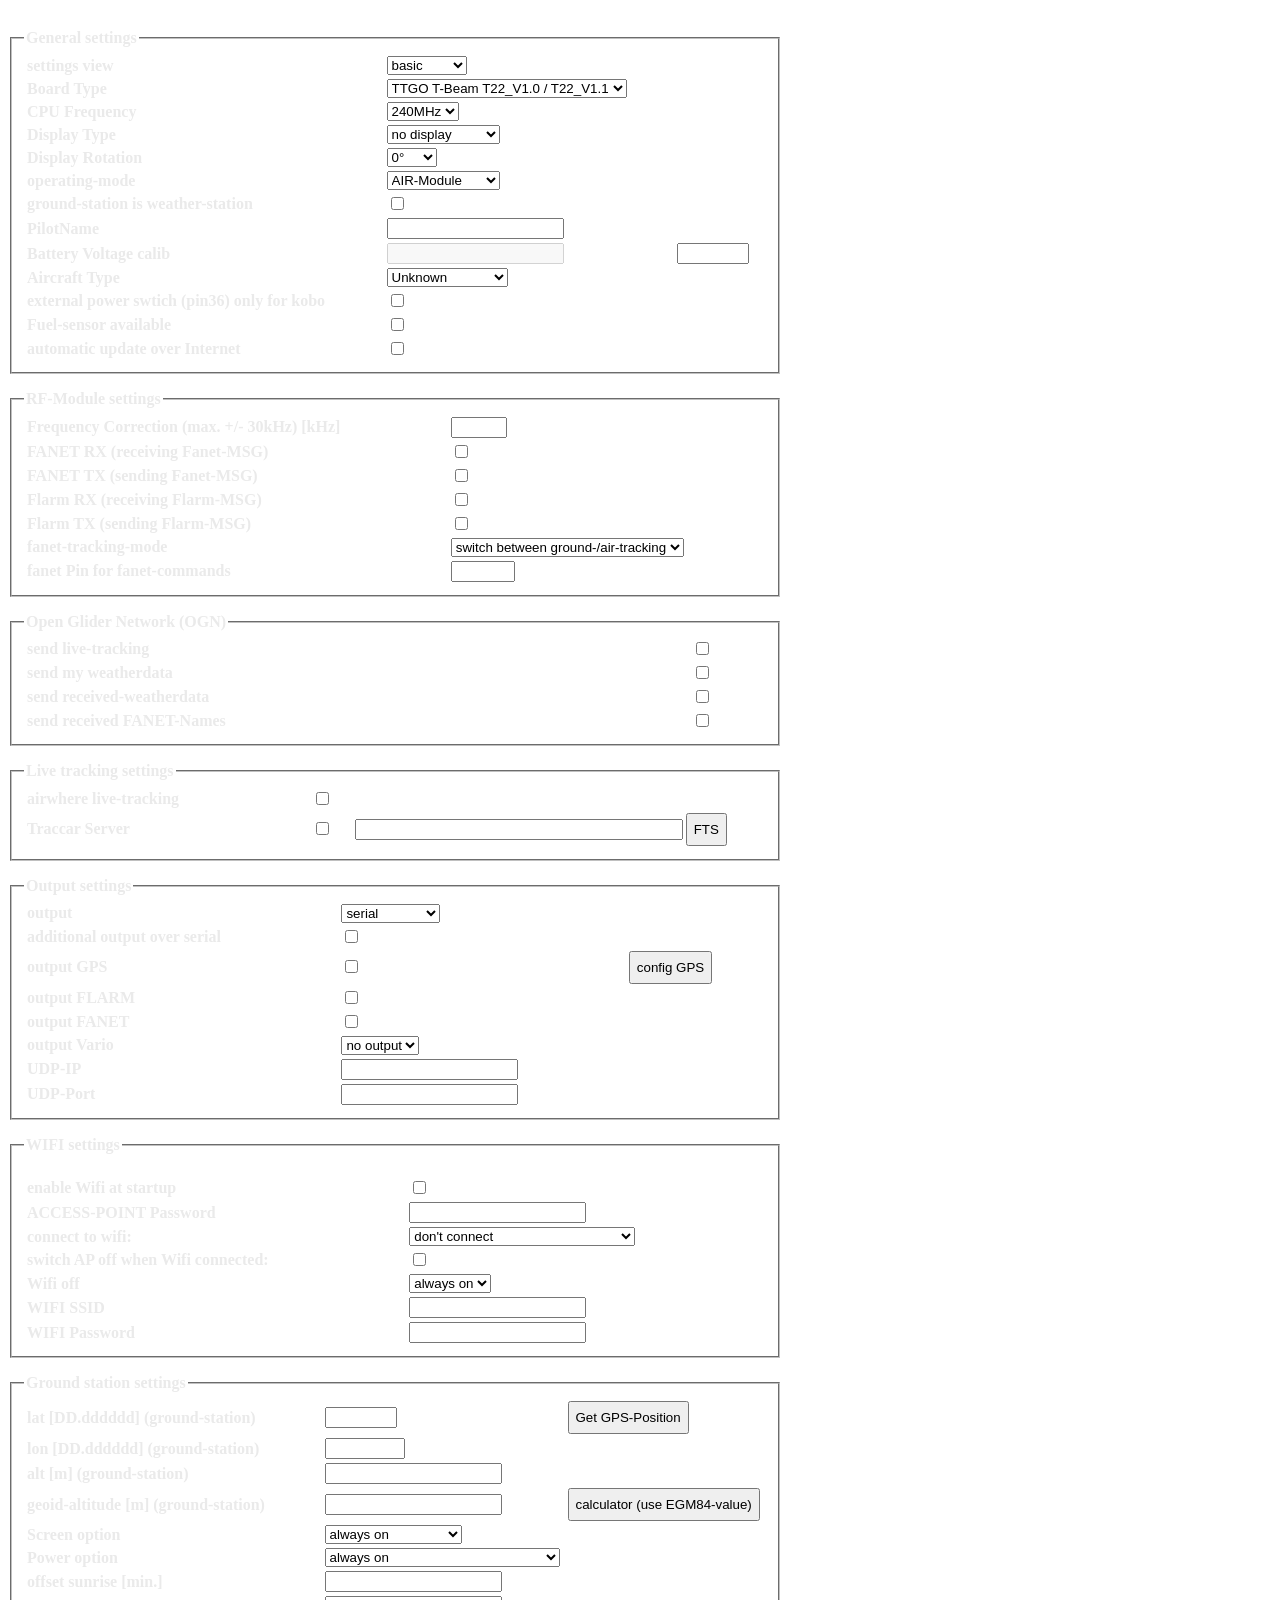
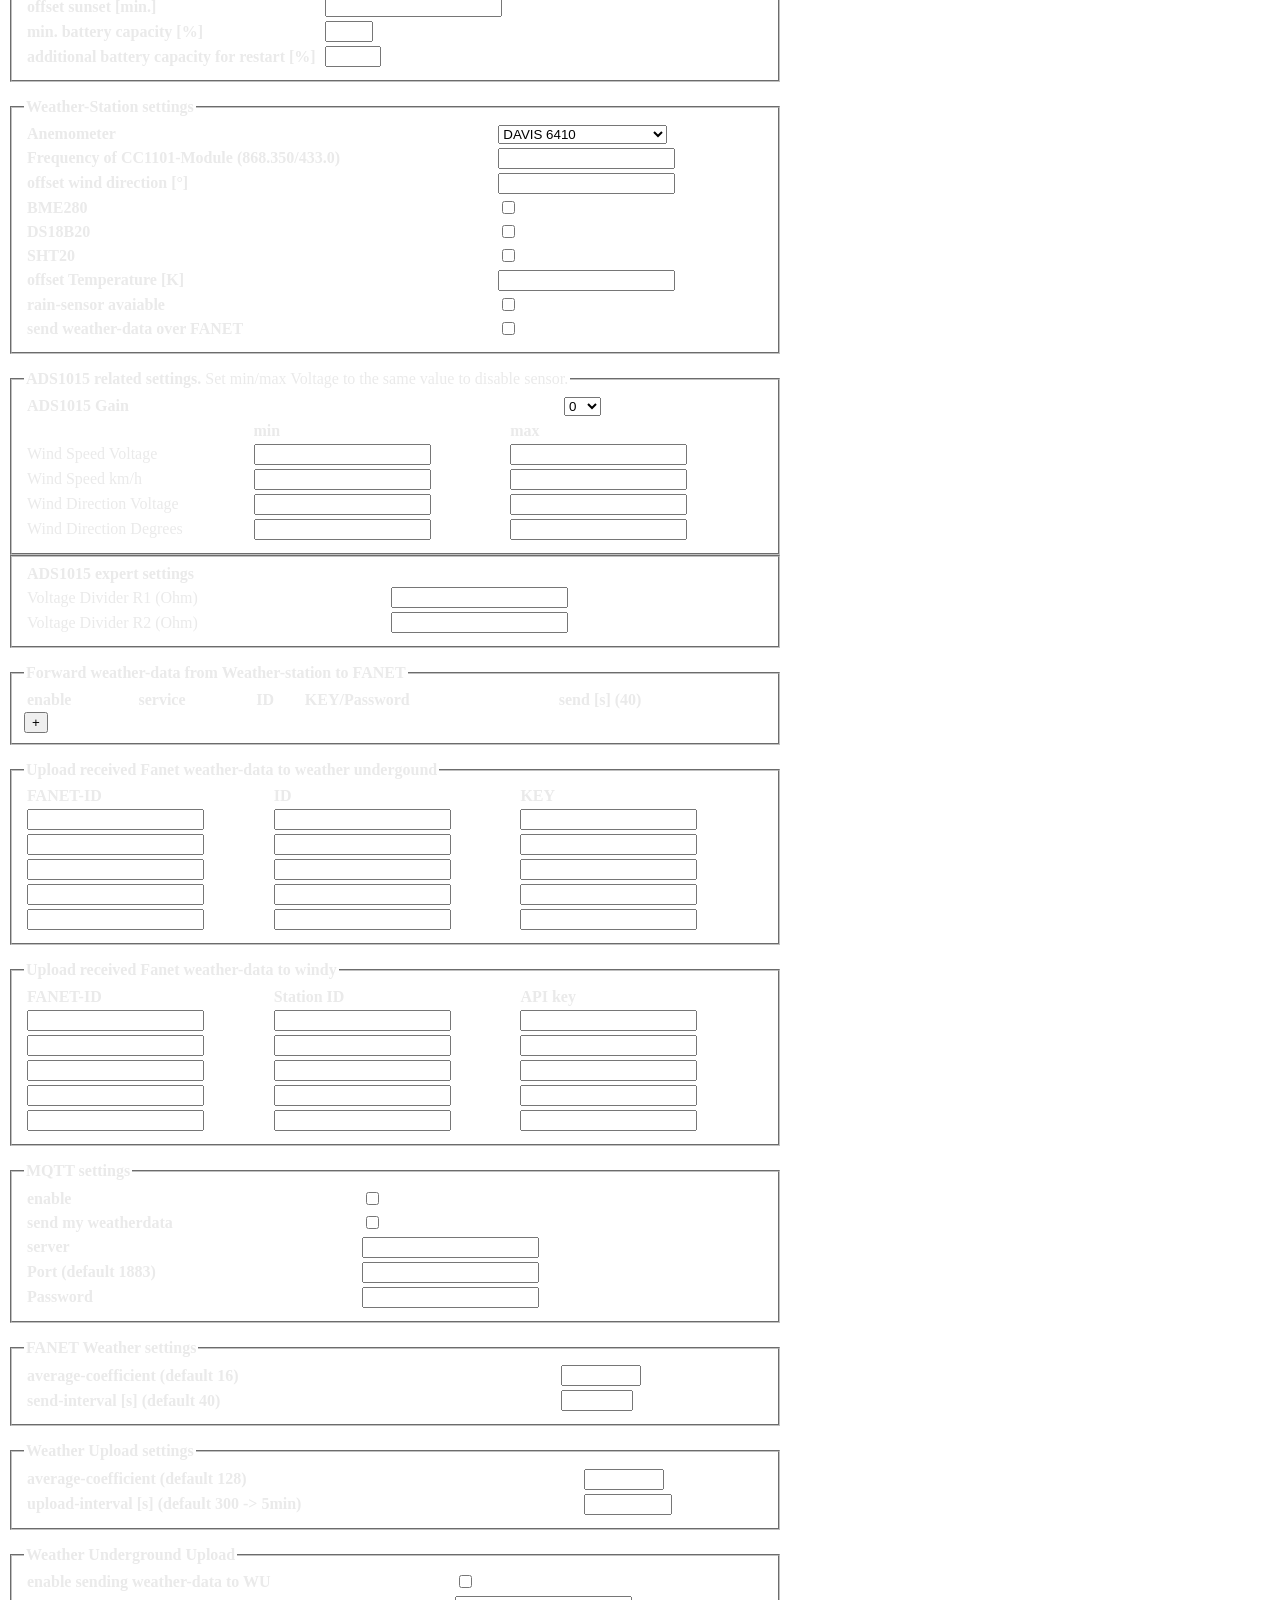
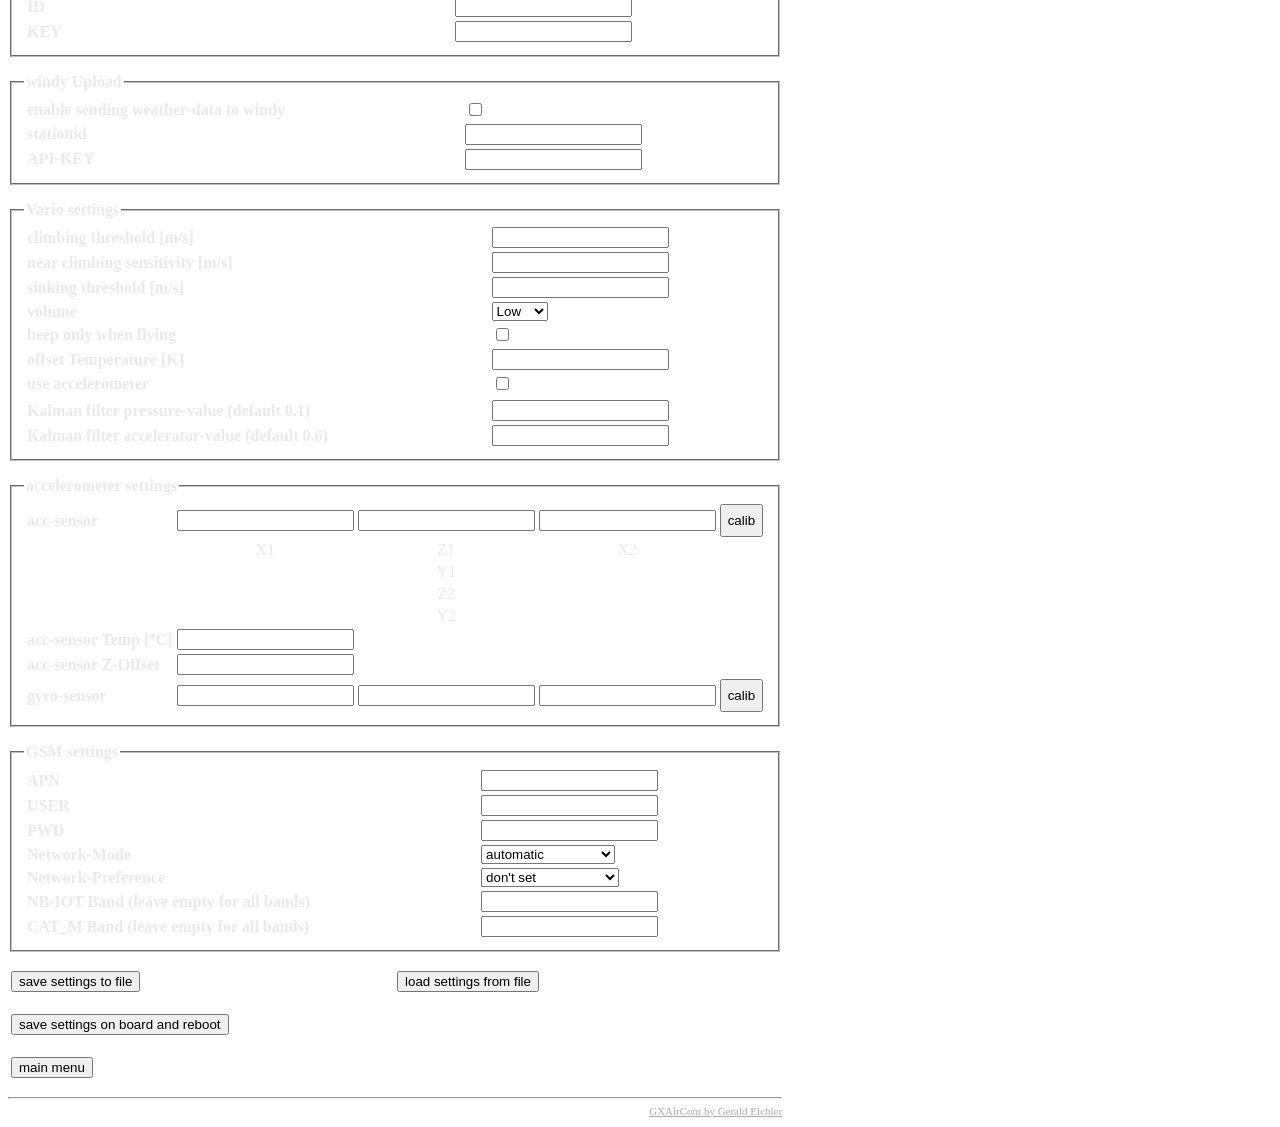
==== commit 936c9440: "added support for Heltec Vision Master E290 added support for Heltec Vision Master E290 fixed create" ====
--- a/src/web/orig/fullsettings.html
+++ b/src/web/orig/fullsettings.html
@@ -8,6 +8,7 @@
 <script language="javascript" type="text/javascript">
  var pageNumber = 10;
  var bHasVario = 0;
+ var bHasGSM = 0;
  var calibBtnState = 0;
  var wsMode = 0;
  const wsModeEn = 1;
@@ -21,115 +22,89 @@
 }
 /*this function sets visible depending on actual option*/
 function setVis(){
-  if (calibBtnState == 0){
-    document.getElementById("accCalib1").style.display='none'; /*set calibration of ACC to invisible*/
-    document.getElementById("accCalib2").style.display='none'; /*set calibration of ACC to invisible*/
-    document.getElementById("accCalib3").style.display='none'; /*set calibration of ACC to invisible*/
-    document.getElementById("accCalib4").style.display='none'; /*set calibration of ACC to invisible*/
-  }else{
-    document.getElementById("accCalib1").style.display=''; /*set calibration of ACC to invisible*/
-    document.getElementById("accCalib2").style.display=''; /*set calibration of ACC to invisible*/
-    document.getElementById("accCalib3").style.display=''; /*set calibration of ACC to invisible*/
-    document.getElementById("accCalib4").style.display=''; /*set calibration of ACC to invisible*/
-  }
-  document.getElementById("VisGsScreen").style.display='none'; //set screen option for ground-station to off
-  document.getElementById("VisGsSrO").style.display='none';
-  document.getElementById("VisGsSsO").style.display='none';
-  document.getElementById("VisFrequ").style.display='none'; /*set Frequency-settings invisible*/
-  document.getElementById("VisAWUS").style.display='none'; /*set advanced weahter upload settings invisible    */
-  document.getElementById("VisAWFFNT").style.display='none'; /*set advanced weahter upload settings invisible   */   
-  document.getElementById("VisWD").style.display='none'; /*set weather-data invisible*/
-  document.getElementById("visAxOffset").style.display='none';
-  document.getElementById("visAyOffset").style.display='none';
-  document.getElementById("visAzOffset").style.display='none';
-  document.getElementById("visGxOffset").style.display='none';
-  document.getElementById("visGyOffset").style.display='none';
-  document.getElementById("visGzOffset").style.display='none';
-  document.getElementById("visAccTemp1").style.display='none';
-  document.getElementById("visAccTemp2").style.display='none';  
-  document.getElementById("visSigmaP").style.display='none';  
-  document.getElementById("visSigmaA").style.display='none';  
-  document.getElementById("VisFuelSensor").style.display='none'; /*set FuelSensor invisible*/
-  document.getElementById("VisMqtt").style.display='none';  /*disable Mqtt settings*/
-  document.getElementById("VisOwnWs").style.display='none';  /*disable Own weather-station  */
-  document.getElementById("VisWDBme").style.display='none';  /*disable temp-correction for BME*/
-  document.getElementById("VisAutoUpdate").style.display='none';  /*disable autoupdate*/
-  document.getElementById("VisADS1015Exp").style.display='none';
-  document.getElementById("VisADS1015").style.display='none'; //set ADS1015 settings invisible
-  document.getElementById("VisWifiOff").style.display='none';  
-  document.getElementById("VisAvgFNT").style.display='none';
-  document.getElementById("VisAvgWD").style.display='none';
-  document.getElementById("VisGSUpload1").style.display='none'; /*set GS invisible*/
-  document.getElementById("VisGSUpload2").style.display='none'; /*set GS invisible*/
-  document.getElementById("VisWU").style.display='none'; /*set weather-underground upload invisible*/
-  document.getElementById("VisWI").style.display='none'; /*set windy upload invisible*/
-  if (document.getElementById("wificonnect").value != 2){
-    document.getElementById("VisWifiOff").style.display=''; //show wifi-off
-  }
-  if (document.getElementById("setView").value == SETTING_EXPERT){ /*we are expert user*/
-    document.getElementById("VisFrequ").style.display=''; /*set Frequency-settings visible*/
-
-  }
-  if (document.getElementById("gsPs").value == 1){ /*set offset for sunset and sunrise visible */
-    document.getElementById("VisGsSrO").style.display='';
-    document.getElementById("VisGsSsO").style.display='';
-  }  
-  if (document.getElementById("useMPU").checked){
-    document.getElementById("KfP").innerHTML='Kalman filter pressure-value (default 0.3)';
-    document.getElementById("KfA").innerHTML='Kalman filter accelerator-value (default 0.3)';
-  }else{
-    document.getElementById("KfP").innerHTML='Kalman filter pressure-value (default 0.1)';
-    document.getElementById("KfA").innerHTML='Kalman filter accelerator-value (default 0.6)';
-  }
-  if (document.getElementById("setView").value >= SETTING_ADVANCED){ /*we are advanced user*/
-    document.getElementById("visSigmaP").style.display='';  
-    document.getElementById("visSigmaA").style.display='';  
-  }
-  if (document.getElementById("setView").value == SETTING_EXPERT){ /*we are expert*/
-    document.getElementById("visAxOffset").style.display='';
-    document.getElementById("visAyOffset").style.display='';
-    document.getElementById("visAzOffset").style.display='';
-    document.getElementById("visGxOffset").style.display='';
-    document.getElementById("visGyOffset").style.display='';
-    document.getElementById("visGzOffset").style.display='';
-    document.getElementById("visAccTemp1").style.display='';
-    document.getElementById("visAccTemp2").style.display='';
-  }    
-  if (document.getElementById("mode").value == 1){ /*mode ground-station*/
-    if (document.getElementById("disp").value != 0){
-      document.getElementById("VisGsScreen").style.display=''; //set screen-option to visible
-    }    
-    document.getElementById("VisOwnWs").style.display='';  /*enable Own weather-station  */
-    if (document.getElementById("setView").value >= SETTING_ADVANCED){ /*we are advanced or expert*/
-      document.getElementById("VisAWUS").style.display=''; /*set advanced weather upload settings visible  */
-      if (document.getElementById("setView").value == SETTING_EXPERT){ /*we are expert user*/
-        document.getElementById("VisAWFFNT").style.display=''; /*set advanced weather settings visible    */
-      }
-    }
-    if (wsMode & wsModeEn){ //weather station enabled
-      document.getElementById("VisAvgFNT").style.display='';
-      document.getElementById("VisAvgWD").style.display='';
-      document.getElementById("VisWD").style.display=''; /*set weather-data invisible*/
-      if (document.getElementById("wificonnect").value == 2){ /* only if connection is always */
-        document.getElementById("VisWU").style.display=''; /*set weather-underground upload visible*/
-        document.getElementById("VisWI").style.display=''; /*set windy upload visible*/
-      }
+  var mode = document.getElementById("mode").value;
+  var wifiMode = document.getElementById("wificonnect").value;
+  var anmeoType = document.getElementById("wdAnemo").value;
+  var setView = document.getElementById("setView").value;
+  var output = document.getElementById("output").value;
+  var gsPs = document.getElementById("gsPs").value;
+  var display = document.getElementById("disp").value;
+  var mqttEnabled = document.getElementById("MqttEn").checked;
+
+  setvisible("VisWifiSsid",(wifiMode != CONNECT_NONE)?true:false);
+  setvisible("VisWifiPwd",(wifiMode != CONNECT_NONE)?true:false);
+  setvisible("VisWifiApOff",(wifiMode != CONNECT_NONE)?true:false);
+  setvisible("VisWifiOff",(wifiMode != CONNECT_ALWAYS)?true:false);
+
+  setvisible("VisExtPowerSw",(mode == AIR_MODULE)?true:false);
+
+  setvisible("VisUdpIp",(output == udp)?true:false);
+  setvisible("VisUdpPort",(output == udp)?true:false);
+  
+  setvisible("accCalib1",(calibBtnState != 0)?true:false);
+  setvisible("accCalib2",(calibBtnState != 0)?true:false);
+  setvisible("accCalib3",(calibBtnState != 0)?true:false);
+  setvisible("accCalib4",(calibBtnState != 0)?true:false);
+
+  setvisible("visAxOffset",(setView == SETTING_EXPERT)?true:false);
+  setvisible("visAyOffset",(setView == SETTING_EXPERT)?true:false);
+  setvisible("visAzOffset",(setView == SETTING_EXPERT)?true:false);
+  setvisible("visGxOffset",(setView == SETTING_EXPERT)?true:false);
+  setvisible("visGyOffset",(setView == SETTING_EXPERT)?true:false);
+  setvisible("visGzOffset",(setView == SETTING_EXPERT)?true:false);
+  setvisible("visAccTemp1",(setView == SETTING_EXPERT)?true:false);
+  setvisible("visAccTemp2",(setView == SETTING_EXPERT)?true:false);
+  setvisible("VisFrequ",(setView == SETTING_EXPERT)?true:false);
+  setvisible("VisFreqCor",(setView == SETTING_EXPERT)?true:false);
+
+  setvisible("VisGSUpload1",((mode == GROUND_STATION) && (wifiMode == CONNECT_ALWAYS))?true:false);
+  setvisible("VisGSUpload2",((mode == GROUND_STATION) && (wifiMode == CONNECT_ALWAYS))?true:false);
+  setvisible("VisGSFw2Fanet",((mode == GROUND_STATION) && (mqttEnabled) && ((wifiMode == CONNECT_ALWAYS) || (bHasGSM)))?true:false);
+
+
+  setvisible("visWdFrequ",((mode == GROUND_STATION) && (wsMode & wsModeEn) && (anmeoType == WS90))?true:false);
+
+  setvisible("VisGsSrO",(gsPs == GS_POWER_SAFE)?true:false);
+  setvisible("VisGsSsO",(gsPs == GS_POWER_SAFE)?true:false);
+
+  setvisible("VisGsScreen",((mode == GROUND_STATION) && (display != NO_DISPLAY))?true:false);
+  setvisible("VisOwnWs",(mode == GROUND_STATION)?true:false);
+  setvisible("VisAWUS",((mode == GROUND_STATION) && (setView >= SETTING_ADVANCED))?true:false);
+  setvisible("VisAWFFNT",((mode == GROUND_STATION) && (setView == SETTING_EXPERT))?true:false);
+
+  setvisible("visSigmaP",(setView >= SETTING_ADVANCED)?true:false);
+  setvisible("visSigmaA",(setView >= SETTING_ADVANCED)?true:false);
+
+  setvisible("VisAvgFNT",((mode == GROUND_STATION) && (wsMode & wsModeEn))?true:false);
+  setvisible("VisAvgWD",((mode == GROUND_STATION) && (wsMode & wsModeEn))?true:false);
+  setvisible("VisWD",((mode == GROUND_STATION) && (wsMode & wsModeEn))?true:false);
+  setvisible("VisWU",((mode == GROUND_STATION) && (wsMode & wsModeEn) && (wifiMode == CONNECT_ALWAYS))?true:false);
+  setvisible("VisWI",((mode == GROUND_STATION) && (wsMode & wsModeEn) && (wifiMode == CONNECT_ALWAYS))?true:false);
+  setvisible("VisADS1015",((mode == GROUND_STATION) && (wsMode & wsModeEn) && (anmeoType == ADS_A1015))?true:false);
+  setvisible("VisADS1015Exp",((mode == GROUND_STATION) && (wsMode & wsModeEn) && (anmeoType == ADS_A1015) && (setView == SETTING_EXPERT))?true:false);
+  setvisible("VisWDBme",((mode == GROUND_STATION) && (wsMode & wsModeEn) && ((wsMode & wsModeBme) || (wsMode & wsModeDS18B20) || (wsMode & wsModeSHT20)))?true:false);
+  
+  setvisible("VisMqtt",(mode == GROUND_STATION)?true:false);
+  
+
+  setvisible("VisAirCraftType",(mode == AIR_MODULE)?true:false);
+  setvisible("VisFanetTracking",(mode == AIR_MODULE)?true:false);
+  
+  setvisible("VisFuelSensor",(mode == AIR_MODULE)?true:false);
+  setvisible("VisGS",(mode == AIR_MODULE)?false:true);
+  
+
+  setvisible("VisVario",((mode == AIR_MODULE)  && (bHasVario))?true:false);
+  setvisible("VisGSM",(bHasGSM)?true:false);
+
+  document.getElementById("VisAutoUpdate").style.display='none'; //no auto-update visible !!
+  if (mode == GROUND_STATION){ /*mode ground-station*/
+    if (wsMode & wsModeEn){ /*weather station enabled*/
       document.getElementById("tWu").innerHTML='Weather Underground Upload';
       document.getElementById("tWuEnable").innerHTML='enable sending weather-data to WU';
       document.getElementById("tWuKey").innerHTML='KEY';      
       document.getElementById("tWuIntervall").innerHTML='upload-interval [s] (default 300 -> 5min)';
       document.getElementById("tWdUpload").innerHTML='Weather Upload settings';
-      
-
-      if ((wsMode & wsModeBme) || (wsMode & wsModeDS18B20) || (wsMode & wsModeSHT20)){
-        document.getElementById("VisWDBme").style.display='';  /*enable temp-correction for BME*/
-      }
-      if (document.getElementById("wdAnemo").value == 2){
-        document.getElementById("VisADS1015").style.display=''; //enable ADS1015 settings
-      }
-      if ((document.getElementById("wdAnemo").value == 2) && (document.getElementById("setView").value == SETTING_EXPERT)){
-        document.getElementById("VisADS1015Exp").style.display=''; //enable ADS1015 expert-settings
-      }    
     }else{
       document.getElementById("tWu").innerHTML='Broadcast weather-underground data to FANET';
       document.getElementById("tWuEnable").innerHTML='enable sending wu-data to FANET';
@@ -140,43 +115,17 @@
       document.getElementById("tWdUpload").innerHTML='Weather query settings';
       document.getElementById("tWuIntervall").innerHTML='intervall for getting data [s]';
     }
-    document.getElementById("VisMqtt").style.display='';  /*enable Mqtt settings*/
-    document.getElementById("VisAirCraftType").style.display='none';    
     document.getElementById("tName").innerHTML='Ground Station name';
-    document.getElementById("VisGS").style.display=''; /*set GS visible*/
-    if (document.getElementById("wificonnect").value == 2){ /* only if connection is always */
-      document.getElementById("VisGSUpload1").style.display=''; /*set GS visible*/
-      document.getElementById("VisGSUpload2").style.display=''; /*set GS visible*/
-    }
-    document.getElementById("VisVario").style.display='none';
-    document.getElementById("VisFanetTracking").style.display='none'; /*fanet-tracking mode in ground-station is important */
+  }else{ //air-module
+    document.getElementById("tName").innerHTML='Pilot name';
+  }
+
+  if (document.getElementById("useMPU").checked){
+    document.getElementById("KfP").innerHTML='Kalman filter pressure-value (default 0.3)';
+    document.getElementById("KfA").innerHTML='Kalman filter accelerator-value (default 0.3)';
   }else{
-    document.getElementById("VisAirCraftType").style.display='';
-    document.getElementById("tName").innerHTML='Pilot name';
-    document.getElementById("VisGS").style.display='none'; /*set GS invisible*/
-    if (bHasVario == 0){
-      document.getElementById("VisVario").style.display='none';
-    }else{
-      document.getElementById("VisVario").style.display='';
-    }
-    document.getElementById("VisFuelSensor").style.display=''; /*set FuelSensor visible*/
-  }
-  if (document.getElementById("output").value == 1){
-    document.getElementById("VisUdpIp").style.display='';
-    document.getElementById("VisUdpPort").style.display='';
-  }else{
-    document.getElementById("VisUdpIp").style.display='none';
-    document.getElementById("VisUdpPort").style.display='none';
-  }
-  if (document.getElementById("wificonnect").value == 0){
-    document.getElementById("VisWifiSsid").style.display='none';
-    document.getElementById("VisWifiPwd").style.display='none';
-    document.getElementById("VisWifiApOff").style.display='none';
-  }else{
-    document.getElementById("VisWifiSsid").style.display='';
-    document.getElementById("VisWifiPwd").style.display='';
-    document.getElementById("VisExtPowerSw").style.display = '';
-    document.getElementById("VisWifiApOff").style.display='';
+    document.getElementById("KfP").innerHTML='Kalman filter pressure-value (default 0.1)';
+    document.getElementById("KfA").innerHTML='Kalman filter accelerator-value (default 0.6)';
   }
   document.getElementById("wdModeEnable").checked = wsMode & wsModeEn;
   document.getElementById("wdModeHasBME").checked = wsMode & wsModeBme;
@@ -224,6 +173,127 @@
   if (document.getElementById("FlarmRx").checked) Ret += 4;
   if (document.getElementById("FlarmTx").checked) Ret += 8;
   return Ret;
+}
+
+function getTableDataAsJson() {
+  const table = document.getElementById("TableFw2Fnt");
+  const rowsArray = [];
+  //if (table.rows.length < 2){
+  //  return;
+  //}
+  for (let i = 1; i < table.rows.length; i++) {
+    const row = table.rows[i];
+    rowsArray.push({
+      en: Number(row.cells[0].querySelector("input[type=checkbox]").checked),
+      sv: Number(row.cells[1].querySelector("select").value),
+      id: row.cells[2].querySelector("input").value,
+      pw: row.cells[3].querySelector("input").value,
+      tsend: Number(row.cells[4].querySelector("input").value)
+    });
+  }
+  const jsonData = { 
+    save: 1,
+    Fw2Fnt: rowsArray 
+  };
+
+  // JSON ausgeben
+  console.log(JSON.stringify(jsonData, null, 2));
+  doSend(JSON.stringify(jsonData));
+}
+
+// Add an empty row with default values
+function addEmptyLineToTable() {
+  const table = document.getElementById("TableFw2Fnt");
+  while (table.rows.length > 10) {
+    window.alert("maximum entrys reached");
+    return
+  }
+  const defaultItem = {
+    en: true,   // checkbox default
+    sv: 0,      // default service
+    id: "",     // empty ID
+    pw: "",      // empty password
+    tsend: 40    //sendintervall [s]
+  };
+  addRowToTable(defaultItem);
+}
+
+
+// Function to populate the table from JSON
+function populateTableFromJson(data) {
+  deleteAllRowsFromTable("TableFw2Fnt");
+  data.Fw2Fnt.forEach(item => {
+    addRowToTable(item);
+  });
+}
+
+// Function to add a row based on an item
+function addRowToTable(item){
+  console.log("addRowToTable");
+  const table = document.getElementById("TableFw2Fnt");
+  const row = table.insertRow(-1);
+
+  for (let j = 0; j < 6; j++){
+    const cell = row.insertCell(-1);
+
+    if (j === 0) {
+      // Enable checkbox
+      const checkbox = document.createElement("input");
+      checkbox.type = "checkbox";
+      checkbox.checked = item.en;
+      cell.appendChild(checkbox);
+
+    } else if (j === 1) {
+      // Combo box for service
+      const select = document.createElement("select");
+      const option1 = new Option("Weather Underground", 0);
+      const option2 = new Option("Holfuy", 1);
+
+      select.add(option1);
+      select.add(option2);
+      select.value = item.sv;
+
+      cell.appendChild(select);
+
+    } else if (j === 2){
+      // ID input
+      const input = document.createElement("input");
+      input.type = "text";
+      input.value = item.id;
+      cell.appendChild(input);
+
+    } else if (j === 3) {
+      // Password input
+      const input = document.createElement("input");
+      input.type = "text";
+      input.value = item.pw;
+      cell.appendChild(input);
+
+    } else if (j === 4) {
+      // Password input
+      const input = document.createElement("input");
+      input.type = "number";
+      input.value = item.tsend;
+      input.min = 10;  //10sec.
+      input.max = 900; //15min.
+      cell.appendChild(input);
+
+    } else if (j === 5) {
+      // Delete row button
+      const btn = document.createElement("button");
+      btn.textContent = "-";
+      btn.onclick = function () {
+        removeRowFromTable(row.rowIndex);
+      };
+      cell.appendChild(btn);
+    }     
+  }
+}
+
+// Function to remove a row by index
+function removeRowFromTable(index) {
+  const table = document.getElementById("TableFw2Fnt");
+  table.deleteRow(index);
 }
 
 function setRfMode(mode){
@@ -493,7 +563,7 @@
 function importJson(){
   console.log("start reading file:");  
   const uploadInput = document.getElementById("importJson");
-  // Calculate total size
+  /* Calculate total size*/
   let numberOfBytes = 0;
   for (const file of uploadInput.files) {
     numberOfBytes += file.size;
@@ -507,11 +577,11 @@
   const self = this;
   console.log("reading " + numberOfBytes + " Bytes, file:" + file);
   reader.onload = function(e) { 
-    //console.log(e.target.result);
+    /*console.log(e.target.result);*/
     parseJson(e.target.result);  
-  }
+  };
   reader.readAsText(file);
-  uploadInput.value = ""; //clear value again
+  uploadInput.value = ""; /*clear value again*/
 }
 function exportJson() {
 
@@ -522,6 +592,7 @@
     "setView",
     "board",
     "Frequ",
+    "FrqCor",
     "disp",
     "dispRot",
     "type",
@@ -588,6 +659,7 @@
     "z[0]",
     "sFWD",
     "wdTempOffset",
+    "wdFrequ",
     "wdWDirOffset",
     "WUUlEnable",
     "WUUlID",
@@ -660,11 +732,15 @@
     return;
   }
   
+
+  getTableDataAsJson();
+
   doSendData(
     [
     "setView",
     "board",
     "Frequ",
+    "FrqCor",
     "disp",
     "dispRot",
     "type",
@@ -813,6 +889,7 @@
     [
     "sFWD",
     "wdTempOffset",
+    "wdFrequ",
     "wdWDirOffset",
     "WUUlEnable",
     "WUUlID",
@@ -837,6 +914,8 @@
     1,
   );
 
+
+
   doSendData(
     [
     "GSMAPN",
@@ -856,9 +935,16 @@
   setTimeout( callMainPage, delay );
 }
 
+
+
 function parseJson(data){
   var myObj = JSON.parse(data);
   for (var key of Object.keys(myObj)) {
+    if (key == "Fw2Fnt"){
+      console.log("Fw2Fnt found");
+      populateTableFromJson(myObj);
+      continue;    
+    }
     console.log(key + " -> " + myObj[key]);
     let isArray = Array.isArray(myObj[key]);
     if (Array.isArray(myObj[key])){
@@ -886,9 +972,7 @@
       }
       continue;
     }else if (key == "bHasGSM"){
-      if (myObj[key] == 0){
-        document.getElementById("VisGSM").style.display='none';
-      }
+      bHasGSM = myObj[key];
       continue;          
     }else if (key == "configGPS"){
       setBtnGPS(myObj[key]);
@@ -923,21 +1007,7 @@
         document.getElementById("VisMPU").style.display='none';
       }
     }
-    var e = document.getElementById(key);
-    if (e == null) continue;
-    if (e instanceof HTMLSelectElement) {     /* <select>*/
-      document.getElementById(key).value = myObj[key];
-    }else if ((e instanceof HTMLInputElement ) && (e.getAttribute('type') == 'checkbox')){     /* <input checkbox>*/
-      if (myObj[key] == 1){
-        document.getElementById(key).checked = true;
-      }else{
-        document.getElementById(key).checked = false;
-      }
-      
-    }else{
-      document.getElementById(key).textContent = myObj[key];
-      document.getElementById(key).value = myObj[key];
-    }
+    setElement(key,myObj[key]);
   }
   setVis(); /*now set visibility*/
 }
@@ -991,7 +1061,7 @@
   <option value="10">HELTEC Wireless Stick Lite V3</option>
   <option value="9">Lilygo T-Beam-S3CORE</option>
   <option value="11">HELTEC Lora V3</option>
-  <option value="12">HELTEC Airmodule </option>
+  <option value="12">HELTEC_VISION_MASTER_E290</option>
   <option value="255">unknown</option>
 </select></td>
 </tr>
@@ -1013,6 +1083,7 @@
 <option value="1">0.96' OLED</option>
 <option value="2">2.9' E-Ink</option>
 <option value="3">2.9' E-Ink V2</option>              
+<option value="4">2.9' E-Ink E290</option>              
 </select></td>
 </tr>
 <tr>
@@ -1079,6 +1150,10 @@
       <legend><b>RF-Module settings</b></legend>
       <table style="width:100&#37;">
         <tbody>
+          <tr id="VisFreqCor">
+            <th>Frequency Correction (max. +/- 30kHz) [kHz]</th>
+            <td><input type="number" id="FrqCor" min="-30" max="30" step="1"></td>
+          </tr>
           <tr>
             <th>FANET RX (receiving Fanet-MSG)</th>
             <td><input type="checkbox" id="FntRx"></td>
@@ -1332,7 +1407,13 @@
               <option value="2">ADS1015</option>
               <option value="3">PEETBROS</option>
               <option value="4">MISOL</option>
+              <option value="5">WS90 (RF with CC1101)</option>
+              <option value="6">WS85 serial</option>
             </select></td>
+          </tr>
+          <tr id="visWdFrequ">
+            <th>Frequency of CC1101-Module (868.350/433.0)</th>
+            <td><input type="number" id="wdFrequ" step="0.001"></td>
           </tr>
           <tr>
             <th>offset wind direction [°]</th>
@@ -1429,6 +1510,18 @@
           </tr>
         </tbody>
       </table>
+    </fieldset>
+    <p></p>
+    <p></p>
+    <fieldset id="VisGSFw2Fanet">
+      <legend><b>Forward weather-data from Weather-station to FANET</b></legend>
+      <table  id="TableFw2Fnt" style="width:100&#37;">
+        <tbody>
+          <tr><th>enable</th><th>service</th><th>ID</th><th>KEY/Password</th><th>send [s] (40)</th><th></th></tr>
+        </tbody>      
+      </table>
+      <button type="button" onClick="addEmptyLineToTable()" >+</button>
+      <!--<button type="button" onClick="getTableDataAsJson()" >log</button>-->
     </fieldset>
     <p></p>
     <p></p>
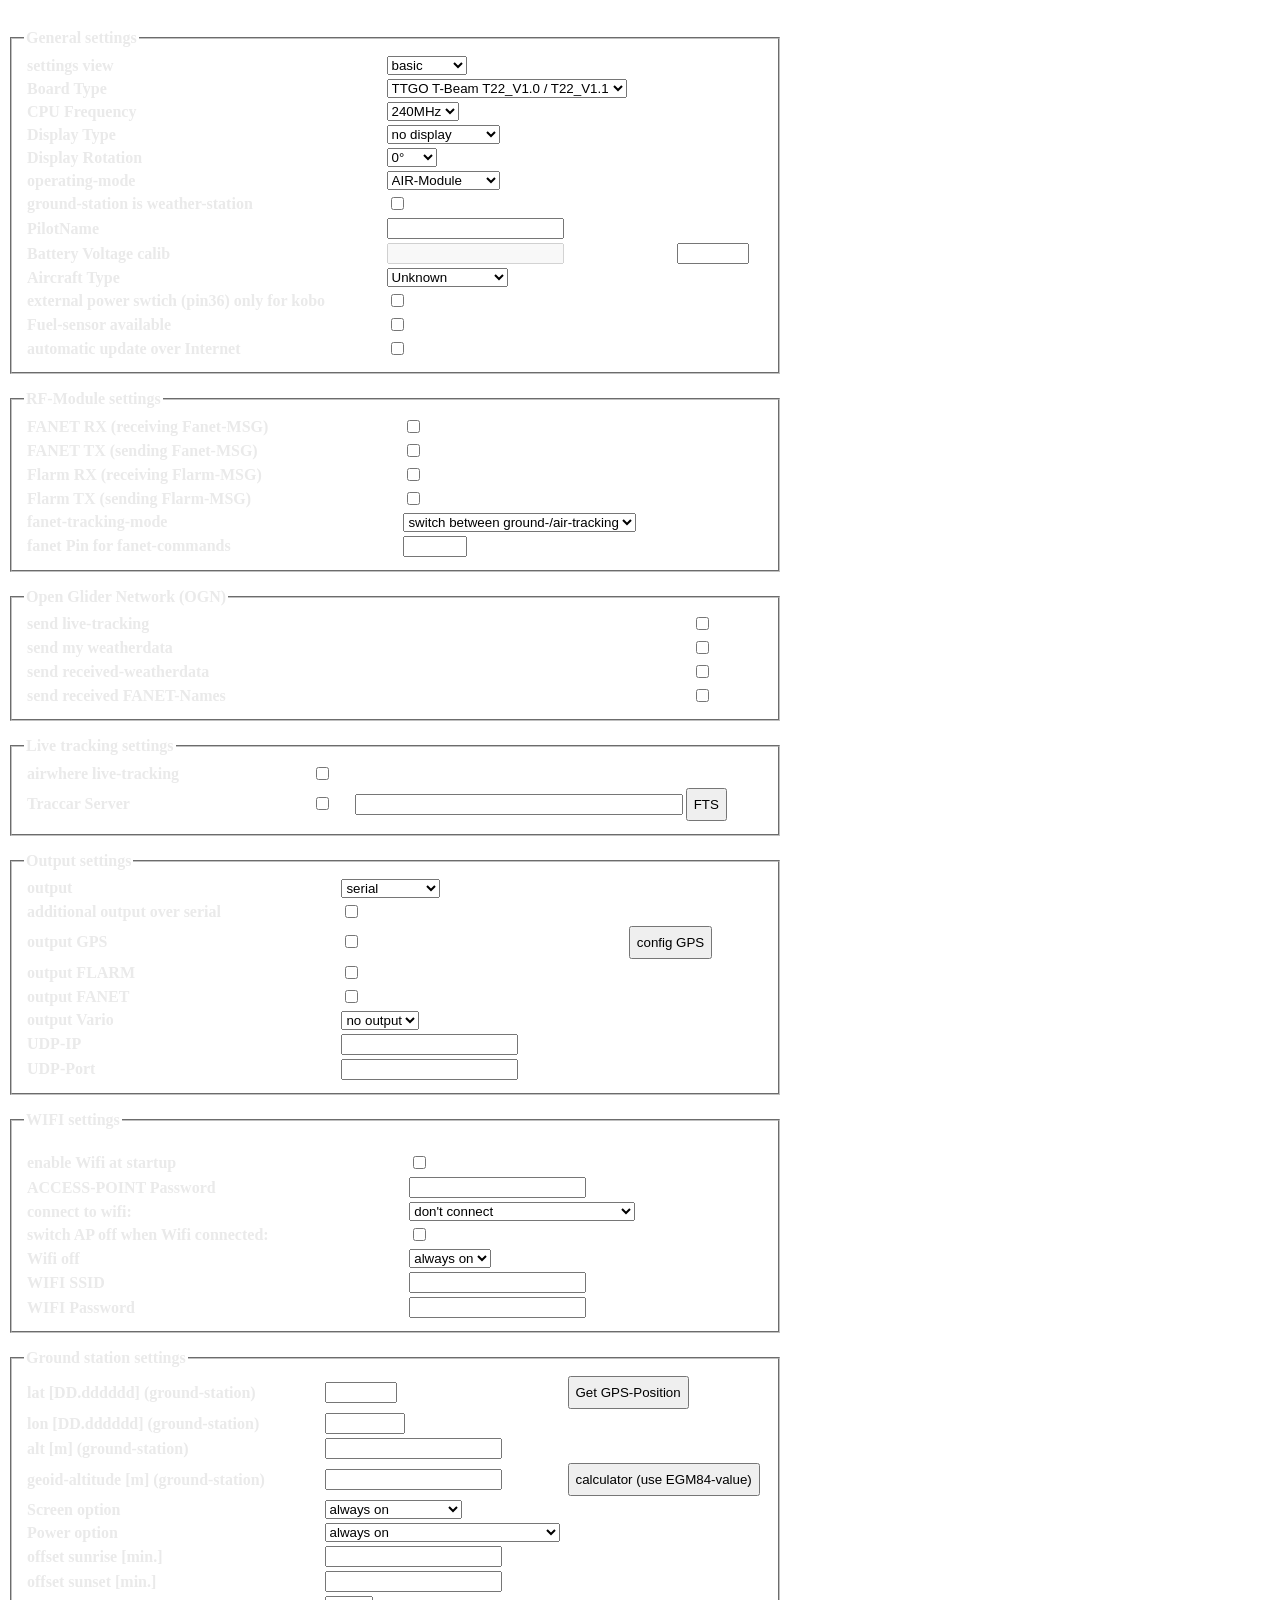
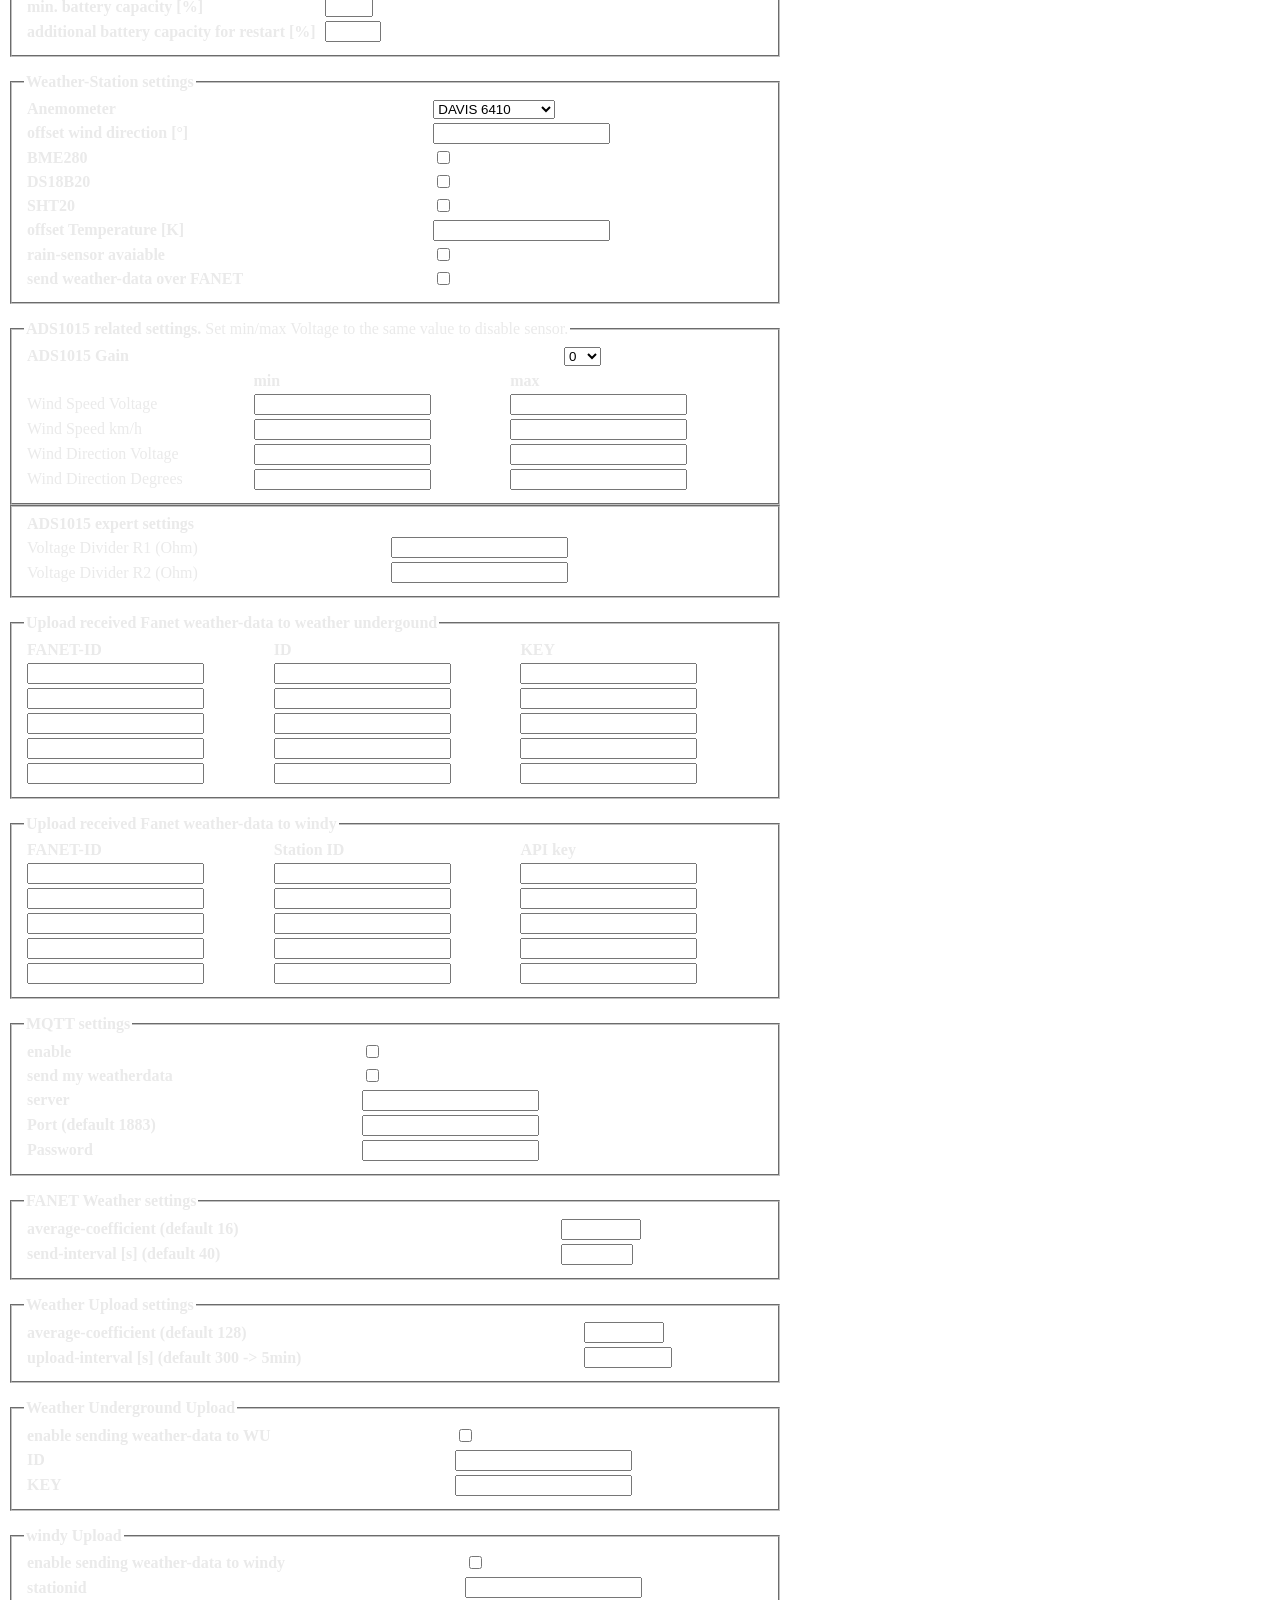
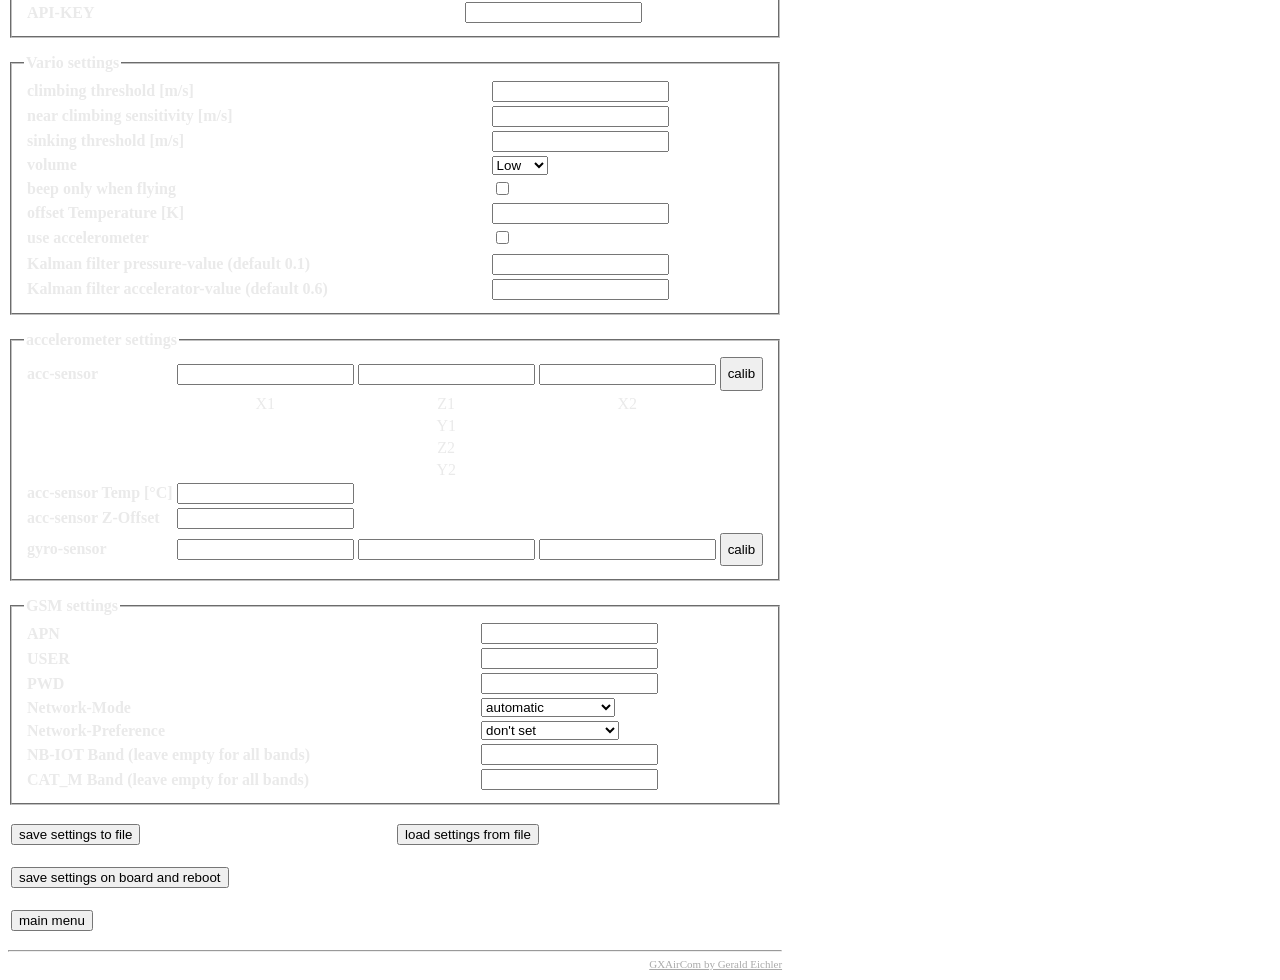
==== commit 98f5d9f6: "added Heltec Vision Master E290" ====
--- a/src/web/orig/fullsettings.html
+++ b/src/web/orig/fullsettings.html
@@ -8,7 +8,6 @@
 <script language="javascript" type="text/javascript">
  var pageNumber = 10;
  var bHasVario = 0;
- var bHasGSM = 0;
  var calibBtnState = 0;
  var wsMode = 0;
  const wsModeEn = 1;
@@ -22,89 +21,115 @@
 }
 /*this function sets visible depending on actual option*/
 function setVis(){
-  var mode = document.getElementById("mode").value;
-  var wifiMode = document.getElementById("wificonnect").value;
-  var anmeoType = document.getElementById("wdAnemo").value;
-  var setView = document.getElementById("setView").value;
-  var output = document.getElementById("output").value;
-  var gsPs = document.getElementById("gsPs").value;
-  var display = document.getElementById("disp").value;
-  var mqttEnabled = document.getElementById("MqttEn").checked;
-
-  setvisible("VisWifiSsid",(wifiMode != CONNECT_NONE)?true:false);
-  setvisible("VisWifiPwd",(wifiMode != CONNECT_NONE)?true:false);
-  setvisible("VisWifiApOff",(wifiMode != CONNECT_NONE)?true:false);
-  setvisible("VisWifiOff",(wifiMode != CONNECT_ALWAYS)?true:false);
-
-  setvisible("VisExtPowerSw",(mode == AIR_MODULE)?true:false);
-
-  setvisible("VisUdpIp",(output == udp)?true:false);
-  setvisible("VisUdpPort",(output == udp)?true:false);
-  
-  setvisible("accCalib1",(calibBtnState != 0)?true:false);
-  setvisible("accCalib2",(calibBtnState != 0)?true:false);
-  setvisible("accCalib3",(calibBtnState != 0)?true:false);
-  setvisible("accCalib4",(calibBtnState != 0)?true:false);
-
-  setvisible("visAxOffset",(setView == SETTING_EXPERT)?true:false);
-  setvisible("visAyOffset",(setView == SETTING_EXPERT)?true:false);
-  setvisible("visAzOffset",(setView == SETTING_EXPERT)?true:false);
-  setvisible("visGxOffset",(setView == SETTING_EXPERT)?true:false);
-  setvisible("visGyOffset",(setView == SETTING_EXPERT)?true:false);
-  setvisible("visGzOffset",(setView == SETTING_EXPERT)?true:false);
-  setvisible("visAccTemp1",(setView == SETTING_EXPERT)?true:false);
-  setvisible("visAccTemp2",(setView == SETTING_EXPERT)?true:false);
-  setvisible("VisFrequ",(setView == SETTING_EXPERT)?true:false);
-  setvisible("VisFreqCor",(setView == SETTING_EXPERT)?true:false);
-
-  setvisible("VisGSUpload1",((mode == GROUND_STATION) && (wifiMode == CONNECT_ALWAYS))?true:false);
-  setvisible("VisGSUpload2",((mode == GROUND_STATION) && (wifiMode == CONNECT_ALWAYS))?true:false);
-  setvisible("VisGSFw2Fanet",((mode == GROUND_STATION) && (mqttEnabled) && ((wifiMode == CONNECT_ALWAYS) || (bHasGSM)))?true:false);
-
-
-  setvisible("visWdFrequ",((mode == GROUND_STATION) && (wsMode & wsModeEn) && (anmeoType == WS90))?true:false);
-
-  setvisible("VisGsSrO",(gsPs == GS_POWER_SAFE)?true:false);
-  setvisible("VisGsSsO",(gsPs == GS_POWER_SAFE)?true:false);
-
-  setvisible("VisGsScreen",((mode == GROUND_STATION) && (display != NO_DISPLAY))?true:false);
-  setvisible("VisOwnWs",(mode == GROUND_STATION)?true:false);
-  setvisible("VisAWUS",((mode == GROUND_STATION) && (setView >= SETTING_ADVANCED))?true:false);
-  setvisible("VisAWFFNT",((mode == GROUND_STATION) && (setView == SETTING_EXPERT))?true:false);
-
-  setvisible("visSigmaP",(setView >= SETTING_ADVANCED)?true:false);
-  setvisible("visSigmaA",(setView >= SETTING_ADVANCED)?true:false);
-
-  setvisible("VisAvgFNT",((mode == GROUND_STATION) && (wsMode & wsModeEn))?true:false);
-  setvisible("VisAvgWD",((mode == GROUND_STATION) && (wsMode & wsModeEn))?true:false);
-  setvisible("VisWD",((mode == GROUND_STATION) && (wsMode & wsModeEn))?true:false);
-  setvisible("VisWU",((mode == GROUND_STATION) && (wsMode & wsModeEn) && (wifiMode == CONNECT_ALWAYS))?true:false);
-  setvisible("VisWI",((mode == GROUND_STATION) && (wsMode & wsModeEn) && (wifiMode == CONNECT_ALWAYS))?true:false);
-  setvisible("VisADS1015",((mode == GROUND_STATION) && (wsMode & wsModeEn) && (anmeoType == ADS_A1015))?true:false);
-  setvisible("VisADS1015Exp",((mode == GROUND_STATION) && (wsMode & wsModeEn) && (anmeoType == ADS_A1015) && (setView == SETTING_EXPERT))?true:false);
-  setvisible("VisWDBme",((mode == GROUND_STATION) && (wsMode & wsModeEn) && ((wsMode & wsModeBme) || (wsMode & wsModeDS18B20) || (wsMode & wsModeSHT20)))?true:false);
-  
-  setvisible("VisMqtt",(mode == GROUND_STATION)?true:false);
-  
-
-  setvisible("VisAirCraftType",(mode == AIR_MODULE)?true:false);
-  setvisible("VisFanetTracking",(mode == AIR_MODULE)?true:false);
-  
-  setvisible("VisFuelSensor",(mode == AIR_MODULE)?true:false);
-  setvisible("VisGS",(mode == AIR_MODULE)?false:true);
-  
-
-  setvisible("VisVario",((mode == AIR_MODULE)  && (bHasVario))?true:false);
-  setvisible("VisGSM",(bHasGSM)?true:false);
-
-  document.getElementById("VisAutoUpdate").style.display='none'; //no auto-update visible !!
-  if (mode == GROUND_STATION){ /*mode ground-station*/
-    if (wsMode & wsModeEn){ /*weather station enabled*/
+  if (calibBtnState == 0){
+    document.getElementById("accCalib1").style.display='none'; /*set calibration of ACC to invisible*/
+    document.getElementById("accCalib2").style.display='none'; /*set calibration of ACC to invisible*/
+    document.getElementById("accCalib3").style.display='none'; /*set calibration of ACC to invisible*/
+    document.getElementById("accCalib4").style.display='none'; /*set calibration of ACC to invisible*/
+  }else{
+    document.getElementById("accCalib1").style.display=''; /*set calibration of ACC to invisible*/
+    document.getElementById("accCalib2").style.display=''; /*set calibration of ACC to invisible*/
+    document.getElementById("accCalib3").style.display=''; /*set calibration of ACC to invisible*/
+    document.getElementById("accCalib4").style.display=''; /*set calibration of ACC to invisible*/
+  }
+  document.getElementById("VisGsScreen").style.display='none'; //set screen option for ground-station to off
+  document.getElementById("VisGsSrO").style.display='none';
+  document.getElementById("VisGsSsO").style.display='none';
+  document.getElementById("VisFrequ").style.display='none'; /*set Frequency-settings invisible*/
+  document.getElementById("VisAWUS").style.display='none'; /*set advanced weahter upload settings invisible    */
+  document.getElementById("VisAWFFNT").style.display='none'; /*set advanced weahter upload settings invisible   */   
+  document.getElementById("VisWD").style.display='none'; /*set weather-data invisible*/
+  document.getElementById("visAxOffset").style.display='none';
+  document.getElementById("visAyOffset").style.display='none';
+  document.getElementById("visAzOffset").style.display='none';
+  document.getElementById("visGxOffset").style.display='none';
+  document.getElementById("visGyOffset").style.display='none';
+  document.getElementById("visGzOffset").style.display='none';
+  document.getElementById("visAccTemp1").style.display='none';
+  document.getElementById("visAccTemp2").style.display='none';  
+  document.getElementById("visSigmaP").style.display='none';  
+  document.getElementById("visSigmaA").style.display='none';  
+  document.getElementById("VisFuelSensor").style.display='none'; /*set FuelSensor invisible*/
+  document.getElementById("VisMqtt").style.display='none';  /*disable Mqtt settings*/
+  document.getElementById("VisOwnWs").style.display='none';  /*disable Own weather-station  */
+  document.getElementById("VisWDBme").style.display='none';  /*disable temp-correction for BME*/
+  document.getElementById("VisAutoUpdate").style.display='none';  /*disable autoupdate*/
+  document.getElementById("VisADS1015Exp").style.display='none';
+  document.getElementById("VisADS1015").style.display='none'; //set ADS1015 settings invisible
+  document.getElementById("VisWifiOff").style.display='none';  
+  document.getElementById("VisAvgFNT").style.display='none';
+  document.getElementById("VisAvgWD").style.display='none';
+  document.getElementById("VisGSUpload1").style.display='none'; /*set GS invisible*/
+  document.getElementById("VisGSUpload2").style.display='none'; /*set GS invisible*/
+  document.getElementById("VisWU").style.display='none'; /*set weather-underground upload invisible*/
+  document.getElementById("VisWI").style.display='none'; /*set windy upload invisible*/
+  if (document.getElementById("wificonnect").value != 2){
+    document.getElementById("VisWifiOff").style.display=''; //show wifi-off
+  }
+  if (document.getElementById("setView").value == SETTING_EXPERT){ /*we are expert user*/
+    document.getElementById("VisFrequ").style.display=''; /*set Frequency-settings visible*/
+
+  }
+  if (document.getElementById("gsPs").value == 1){ /*set offset for sunset and sunrise visible */
+    document.getElementById("VisGsSrO").style.display='';
+    document.getElementById("VisGsSsO").style.display='';
+  }  
+  if (document.getElementById("useMPU").checked){
+    document.getElementById("KfP").innerHTML='Kalman filter pressure-value (default 0.3)';
+    document.getElementById("KfA").innerHTML='Kalman filter accelerator-value (default 0.3)';
+  }else{
+    document.getElementById("KfP").innerHTML='Kalman filter pressure-value (default 0.1)';
+    document.getElementById("KfA").innerHTML='Kalman filter accelerator-value (default 0.6)';
+  }
+  if (document.getElementById("setView").value >= SETTING_ADVANCED){ /*we are advanced user*/
+    document.getElementById("visSigmaP").style.display='';  
+    document.getElementById("visSigmaA").style.display='';  
+  }
+  if (document.getElementById("setView").value == SETTING_EXPERT){ /*we are expert*/
+    document.getElementById("visAxOffset").style.display='';
+    document.getElementById("visAyOffset").style.display='';
+    document.getElementById("visAzOffset").style.display='';
+    document.getElementById("visGxOffset").style.display='';
+    document.getElementById("visGyOffset").style.display='';
+    document.getElementById("visGzOffset").style.display='';
+    document.getElementById("visAccTemp1").style.display='';
+    document.getElementById("visAccTemp2").style.display='';
+  }    
+  if (document.getElementById("mode").value == 1){ /*mode ground-station*/
+    if (document.getElementById("disp").value != 0){
+      document.getElementById("VisGsScreen").style.display=''; //set screen-option to visible
+    }    
+    document.getElementById("VisOwnWs").style.display='';  /*enable Own weather-station  */
+    if (document.getElementById("setView").value >= SETTING_ADVANCED){ /*we are advanced or expert*/
+      document.getElementById("VisAWUS").style.display=''; /*set advanced weather upload settings visible  */
+      if (document.getElementById("setView").value == SETTING_EXPERT){ /*we are expert user*/
+        document.getElementById("VisAWFFNT").style.display=''; /*set advanced weather settings visible    */
+      }
+    }
+    if (wsMode & wsModeEn){ //weather station enabled
+      document.getElementById("VisAvgFNT").style.display='';
+      document.getElementById("VisAvgWD").style.display='';
+      document.getElementById("VisWD").style.display=''; /*set weather-data invisible*/
+      if (document.getElementById("wificonnect").value == 2){ /* only if connection is always */
+        document.getElementById("VisWU").style.display=''; /*set weather-underground upload visible*/
+        document.getElementById("VisWI").style.display=''; /*set windy upload visible*/
+      }
       document.getElementById("tWu").innerHTML='Weather Underground Upload';
       document.getElementById("tWuEnable").innerHTML='enable sending weather-data to WU';
       document.getElementById("tWuKey").innerHTML='KEY';      
       document.getElementById("tWuIntervall").innerHTML='upload-interval [s] (default 300 -> 5min)';
       document.getElementById("tWdUpload").innerHTML='Weather Upload settings';
+      
+
+      if ((wsMode & wsModeBme) || (wsMode & wsModeDS18B20) || (wsMode & wsModeSHT20)){
+        document.getElementById("VisWDBme").style.display='';  /*enable temp-correction for BME*/
+      }
+      if (document.getElementById("wdAnemo").value == 2){
+        document.getElementById("VisADS1015").style.display=''; //enable ADS1015 settings
+      }
+      if ((document.getElementById("wdAnemo").value == 2) && (document.getElementById("setView").value == SETTING_EXPERT)){
+        document.getElementById("VisADS1015Exp").style.display=''; //enable ADS1015 expert-settings
+      }    
     }else{
       document.getElementById("tWu").innerHTML='Broadcast weather-underground data to FANET';
       document.getElementById("tWuEnable").innerHTML='enable sending wu-data to FANET';
@@ -115,17 +140,43 @@
       document.getElementById("tWdUpload").innerHTML='Weather query settings';
       document.getElementById("tWuIntervall").innerHTML='intervall for getting data [s]';
     }
+    document.getElementById("VisMqtt").style.display='';  /*enable Mqtt settings*/
+    document.getElementById("VisAirCraftType").style.display='none';    
     document.getElementById("tName").innerHTML='Ground Station name';
-  }else{ //air-module
+    document.getElementById("VisGS").style.display=''; /*set GS visible*/
+    if (document.getElementById("wificonnect").value == 2){ /* only if connection is always */
+      document.getElementById("VisGSUpload1").style.display=''; /*set GS visible*/
+      document.getElementById("VisGSUpload2").style.display=''; /*set GS visible*/
+    }
+    document.getElementById("VisVario").style.display='none';
+    document.getElementById("VisFanetTracking").style.display='none'; /*fanet-tracking mode in ground-station is important */
+  }else{
+    document.getElementById("VisAirCraftType").style.display='';
     document.getElementById("tName").innerHTML='Pilot name';
-  }
-
-  if (document.getElementById("useMPU").checked){
-    document.getElementById("KfP").innerHTML='Kalman filter pressure-value (default 0.3)';
-    document.getElementById("KfA").innerHTML='Kalman filter accelerator-value (default 0.3)';
+    document.getElementById("VisGS").style.display='none'; /*set GS invisible*/
+    if (bHasVario == 0){
+      document.getElementById("VisVario").style.display='none';
+    }else{
+      document.getElementById("VisVario").style.display='';
+    }
+    document.getElementById("VisFuelSensor").style.display=''; /*set FuelSensor visible*/
+  }
+  if (document.getElementById("output").value == 1){
+    document.getElementById("VisUdpIp").style.display='';
+    document.getElementById("VisUdpPort").style.display='';
   }else{
-    document.getElementById("KfP").innerHTML='Kalman filter pressure-value (default 0.1)';
-    document.getElementById("KfA").innerHTML='Kalman filter accelerator-value (default 0.6)';
+    document.getElementById("VisUdpIp").style.display='none';
+    document.getElementById("VisUdpPort").style.display='none';
+  }
+  if (document.getElementById("wificonnect").value == 0){
+    document.getElementById("VisWifiSsid").style.display='none';
+    document.getElementById("VisWifiPwd").style.display='none';
+    document.getElementById("VisWifiApOff").style.display='none';
+  }else{
+    document.getElementById("VisWifiSsid").style.display='';
+    document.getElementById("VisWifiPwd").style.display='';
+    document.getElementById("VisExtPowerSw").style.display = '';
+    document.getElementById("VisWifiApOff").style.display='';
   }
   document.getElementById("wdModeEnable").checked = wsMode & wsModeEn;
   document.getElementById("wdModeHasBME").checked = wsMode & wsModeBme;
@@ -173,127 +224,6 @@
   if (document.getElementById("FlarmRx").checked) Ret += 4;
   if (document.getElementById("FlarmTx").checked) Ret += 8;
   return Ret;
-}
-
-function getTableDataAsJson() {
-  const table = document.getElementById("TableFw2Fnt");
-  const rowsArray = [];
-  //if (table.rows.length < 2){
-  //  return;
-  //}
-  for (let i = 1; i < table.rows.length; i++) {
-    const row = table.rows[i];
-    rowsArray.push({
-      en: Number(row.cells[0].querySelector("input[type=checkbox]").checked),
-      sv: Number(row.cells[1].querySelector("select").value),
-      id: row.cells[2].querySelector("input").value,
-      pw: row.cells[3].querySelector("input").value,
-      tsend: Number(row.cells[4].querySelector("input").value)
-    });
-  }
-  const jsonData = { 
-    save: 1,
-    Fw2Fnt: rowsArray 
-  };
-
-  // JSON ausgeben
-  console.log(JSON.stringify(jsonData, null, 2));
-  doSend(JSON.stringify(jsonData));
-}
-
-// Add an empty row with default values
-function addEmptyLineToTable() {
-  const table = document.getElementById("TableFw2Fnt");
-  while (table.rows.length > 10) {
-    window.alert("maximum entrys reached");
-    return
-  }
-  const defaultItem = {
-    en: true,   // checkbox default
-    sv: 0,      // default service
-    id: "",     // empty ID
-    pw: "",      // empty password
-    tsend: 40    //sendintervall [s]
-  };
-  addRowToTable(defaultItem);
-}
-
-
-// Function to populate the table from JSON
-function populateTableFromJson(data) {
-  deleteAllRowsFromTable("TableFw2Fnt");
-  data.Fw2Fnt.forEach(item => {
-    addRowToTable(item);
-  });
-}
-
-// Function to add a row based on an item
-function addRowToTable(item){
-  console.log("addRowToTable");
-  const table = document.getElementById("TableFw2Fnt");
-  const row = table.insertRow(-1);
-
-  for (let j = 0; j < 6; j++){
-    const cell = row.insertCell(-1);
-
-    if (j === 0) {
-      // Enable checkbox
-      const checkbox = document.createElement("input");
-      checkbox.type = "checkbox";
-      checkbox.checked = item.en;
-      cell.appendChild(checkbox);
-
-    } else if (j === 1) {
-      // Combo box for service
-      const select = document.createElement("select");
-      const option1 = new Option("Weather Underground", 0);
-      const option2 = new Option("Holfuy", 1);
-
-      select.add(option1);
-      select.add(option2);
-      select.value = item.sv;
-
-      cell.appendChild(select);
-
-    } else if (j === 2){
-      // ID input
-      const input = document.createElement("input");
-      input.type = "text";
-      input.value = item.id;
-      cell.appendChild(input);
-
-    } else if (j === 3) {
-      // Password input
-      const input = document.createElement("input");
-      input.type = "text";
-      input.value = item.pw;
-      cell.appendChild(input);
-
-    } else if (j === 4) {
-      // Password input
-      const input = document.createElement("input");
-      input.type = "number";
-      input.value = item.tsend;
-      input.min = 10;  //10sec.
-      input.max = 900; //15min.
-      cell.appendChild(input);
-
-    } else if (j === 5) {
-      // Delete row button
-      const btn = document.createElement("button");
-      btn.textContent = "-";
-      btn.onclick = function () {
-        removeRowFromTable(row.rowIndex);
-      };
-      cell.appendChild(btn);
-    }     
-  }
-}
-
-// Function to remove a row by index
-function removeRowFromTable(index) {
-  const table = document.getElementById("TableFw2Fnt");
-  table.deleteRow(index);
 }
 
 function setRfMode(mode){
@@ -563,7 +493,7 @@
 function importJson(){
   console.log("start reading file:");  
   const uploadInput = document.getElementById("importJson");
-  /* Calculate total size*/
+  // Calculate total size
   let numberOfBytes = 0;
   for (const file of uploadInput.files) {
     numberOfBytes += file.size;
@@ -577,11 +507,11 @@
   const self = this;
   console.log("reading " + numberOfBytes + " Bytes, file:" + file);
   reader.onload = function(e) { 
-    /*console.log(e.target.result);*/
+    //console.log(e.target.result);
     parseJson(e.target.result);  
-  };
+  }
   reader.readAsText(file);
-  uploadInput.value = ""; /*clear value again*/
+  uploadInput.value = ""; //clear value again
 }
 function exportJson() {
 
@@ -592,7 +522,6 @@
     "setView",
     "board",
     "Frequ",
-    "FrqCor",
     "disp",
     "dispRot",
     "type",
@@ -659,7 +588,6 @@
     "z[0]",
     "sFWD",
     "wdTempOffset",
-    "wdFrequ",
     "wdWDirOffset",
     "WUUlEnable",
     "WUUlID",
@@ -732,15 +660,11 @@
     return;
   }
   
-
-  getTableDataAsJson();
-
   doSendData(
     [
     "setView",
     "board",
     "Frequ",
-    "FrqCor",
     "disp",
     "dispRot",
     "type",
@@ -889,7 +813,6 @@
     [
     "sFWD",
     "wdTempOffset",
-    "wdFrequ",
     "wdWDirOffset",
     "WUUlEnable",
     "WUUlID",
@@ -914,8 +837,6 @@
     1,
   );
 
-
-
   doSendData(
     [
     "GSMAPN",
@@ -935,16 +856,9 @@
   setTimeout( callMainPage, delay );
 }
 
-
-
 function parseJson(data){
   var myObj = JSON.parse(data);
   for (var key of Object.keys(myObj)) {
-    if (key == "Fw2Fnt"){
-      console.log("Fw2Fnt found");
-      populateTableFromJson(myObj);
-      continue;    
-    }
     console.log(key + " -> " + myObj[key]);
     let isArray = Array.isArray(myObj[key]);
     if (Array.isArray(myObj[key])){
@@ -972,7 +886,9 @@
       }
       continue;
     }else if (key == "bHasGSM"){
-      bHasGSM = myObj[key];
+      if (myObj[key] == 0){
+        document.getElementById("VisGSM").style.display='none';
+      }
       continue;          
     }else if (key == "configGPS"){
       setBtnGPS(myObj[key]);
@@ -1007,7 +923,21 @@
         document.getElementById("VisMPU").style.display='none';
       }
     }
-    setElement(key,myObj[key]);
+    var e = document.getElementById(key);
+    if (e == null) continue;
+    if (e instanceof HTMLSelectElement) {     /* <select>*/
+      document.getElementById(key).value = myObj[key];
+    }else if ((e instanceof HTMLInputElement ) && (e.getAttribute('type') == 'checkbox')){     /* <input checkbox>*/
+      if (myObj[key] == 1){
+        document.getElementById(key).checked = true;
+      }else{
+        document.getElementById(key).checked = false;
+      }
+      
+    }else{
+      document.getElementById(key).textContent = myObj[key];
+      document.getElementById(key).value = myObj[key];
+    }
   }
   setVis(); /*now set visibility*/
 }
@@ -1062,6 +992,7 @@
   <option value="9">Lilygo T-Beam-S3CORE</option>
   <option value="11">HELTEC Lora V3</option>
   <option value="12">HELTEC_VISION_MASTER_E290</option>
+  <option value="13">HELTEC Airmodule </option>
   <option value="255">unknown</option>
 </select></td>
 </tr>
@@ -1150,10 +1081,6 @@
       <legend><b>RF-Module settings</b></legend>
       <table style="width:100&#37;">
         <tbody>
-          <tr id="VisFreqCor">
-            <th>Frequency Correction (max. +/- 30kHz) [kHz]</th>
-            <td><input type="number" id="FrqCor" min="-30" max="30" step="1"></td>
-          </tr>
           <tr>
             <th>FANET RX (receiving Fanet-MSG)</th>
             <td><input type="checkbox" id="FntRx"></td>
@@ -1407,13 +1334,9 @@
               <option value="2">ADS1015</option>
               <option value="3">PEETBROS</option>
               <option value="4">MISOL</option>
-              <option value="5">WS90 (RF with CC1101)</option>
-              <option value="6">WS85 serial</option>
+              <option value="5">CHINESE</option>
+              <option value="6">AMS5600</option>
             </select></td>
-          </tr>
-          <tr id="visWdFrequ">
-            <th>Frequency of CC1101-Module (868.350/433.0)</th>
-            <td><input type="number" id="wdFrequ" step="0.001"></td>
           </tr>
           <tr>
             <th>offset wind direction [°]</th>
@@ -1510,18 +1433,6 @@
           </tr>
         </tbody>
       </table>
-    </fieldset>
-    <p></p>
-    <p></p>
-    <fieldset id="VisGSFw2Fanet">
-      <legend><b>Forward weather-data from Weather-station to FANET</b></legend>
-      <table  id="TableFw2Fnt" style="width:100&#37;">
-        <tbody>
-          <tr><th>enable</th><th>service</th><th>ID</th><th>KEY/Password</th><th>send [s] (40)</th><th></th></tr>
-        </tbody>      
-      </table>
-      <button type="button" onClick="addEmptyLineToTable()" >+</button>
-      <!--<button type="button" onClick="getTableDataAsJson()" >log</button>-->
     </fieldset>
     <p></p>
     <p></p>
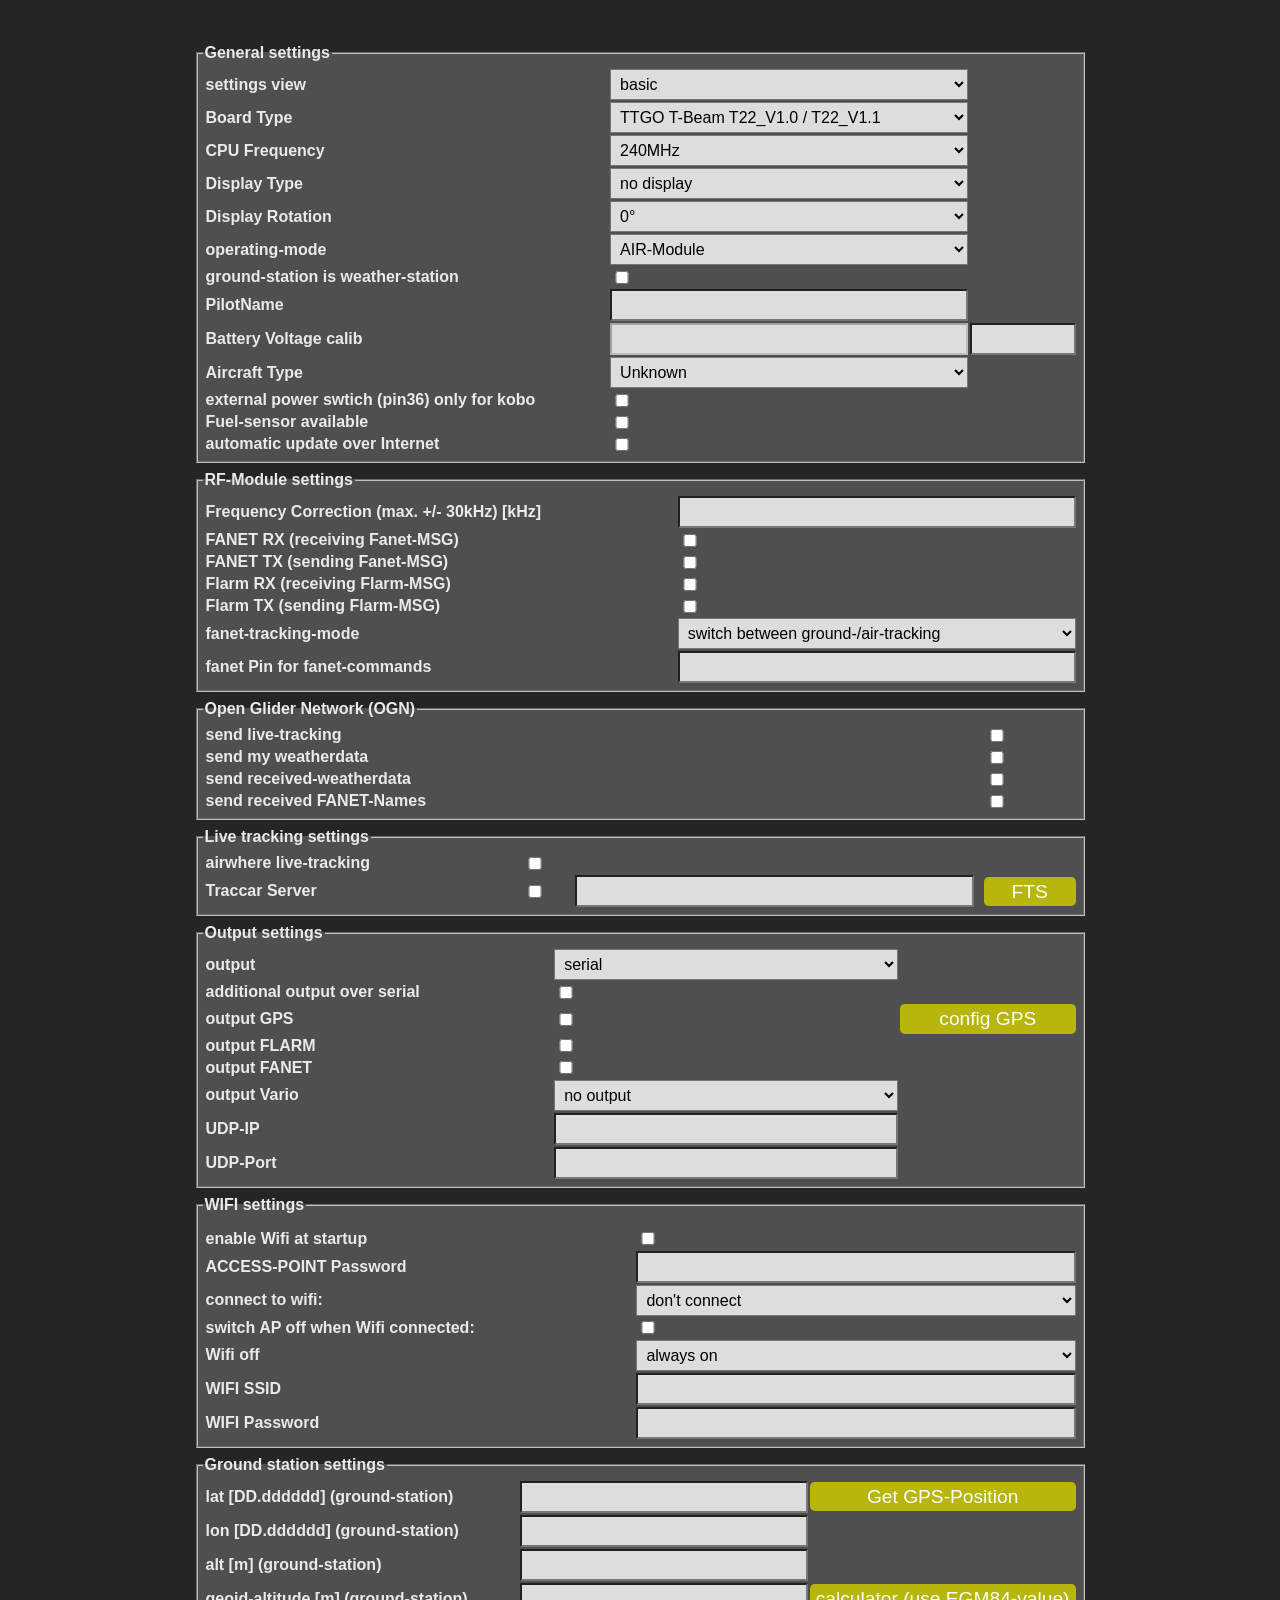
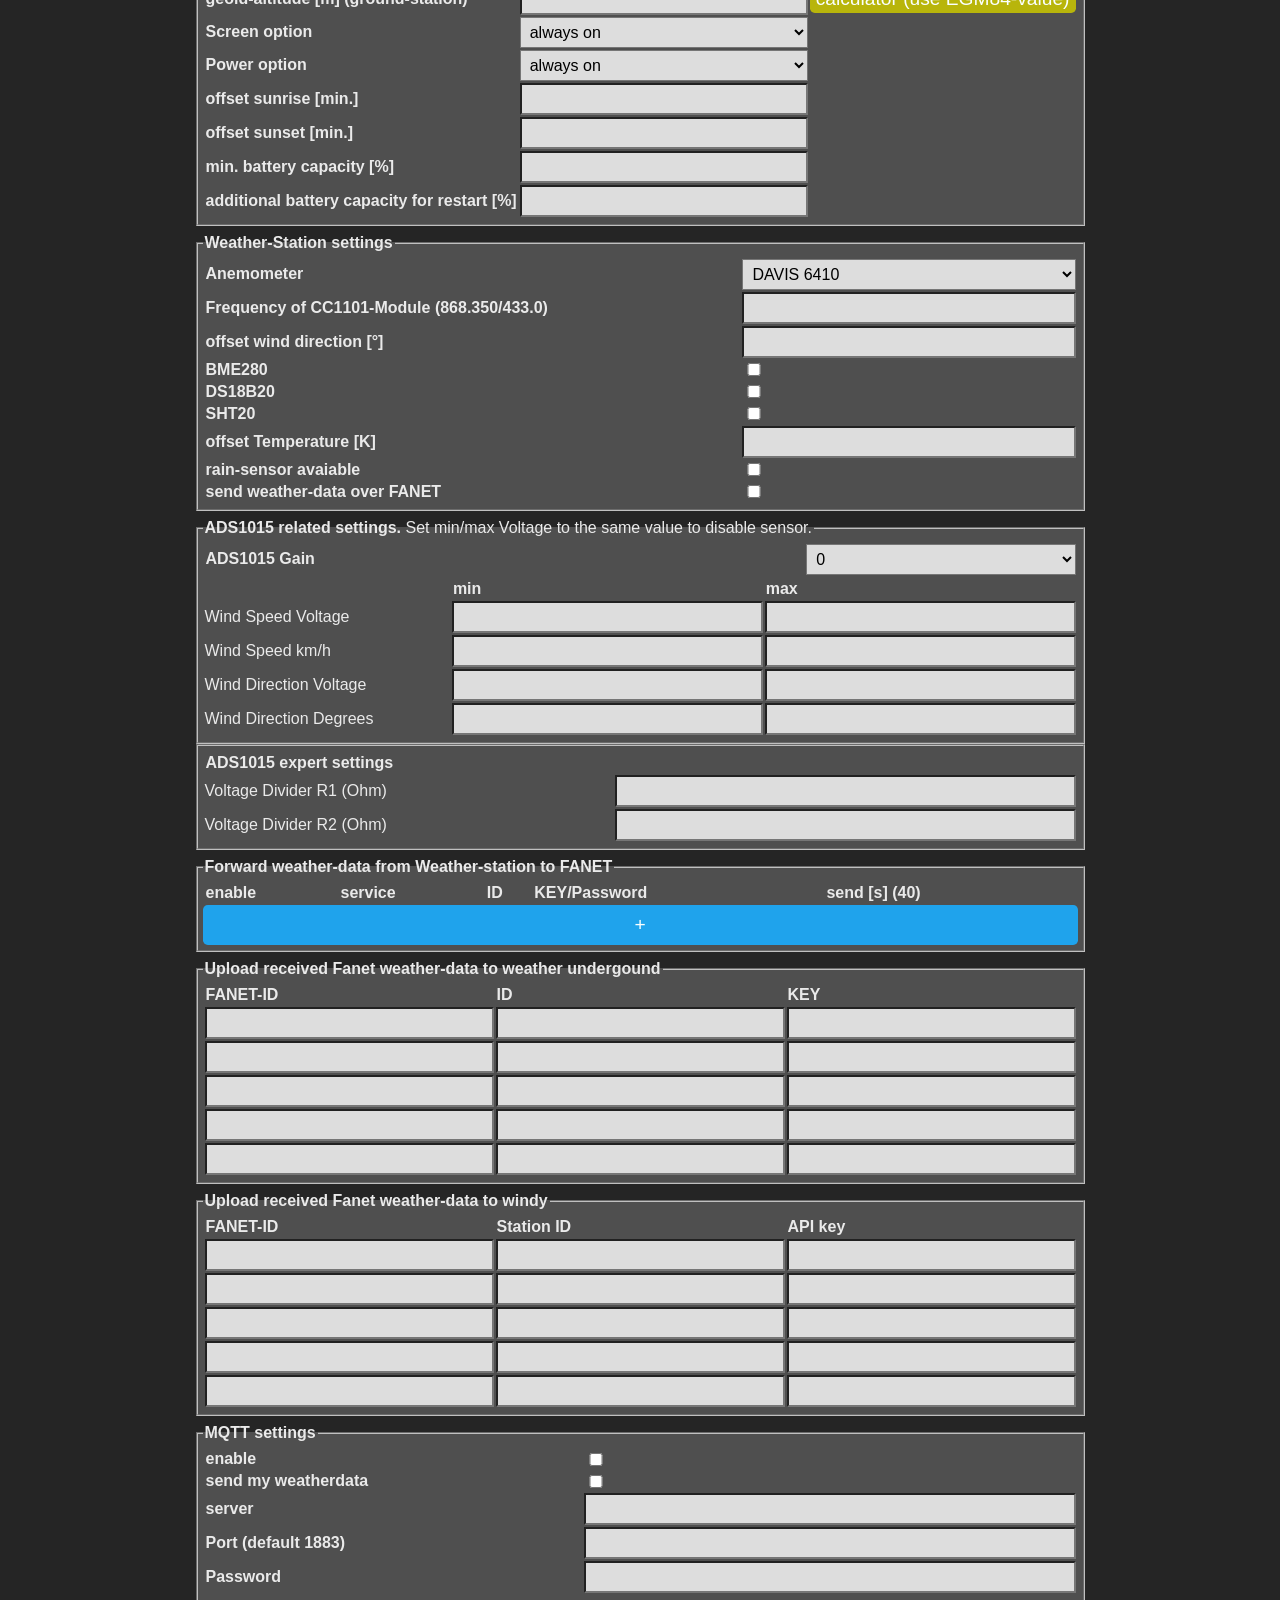
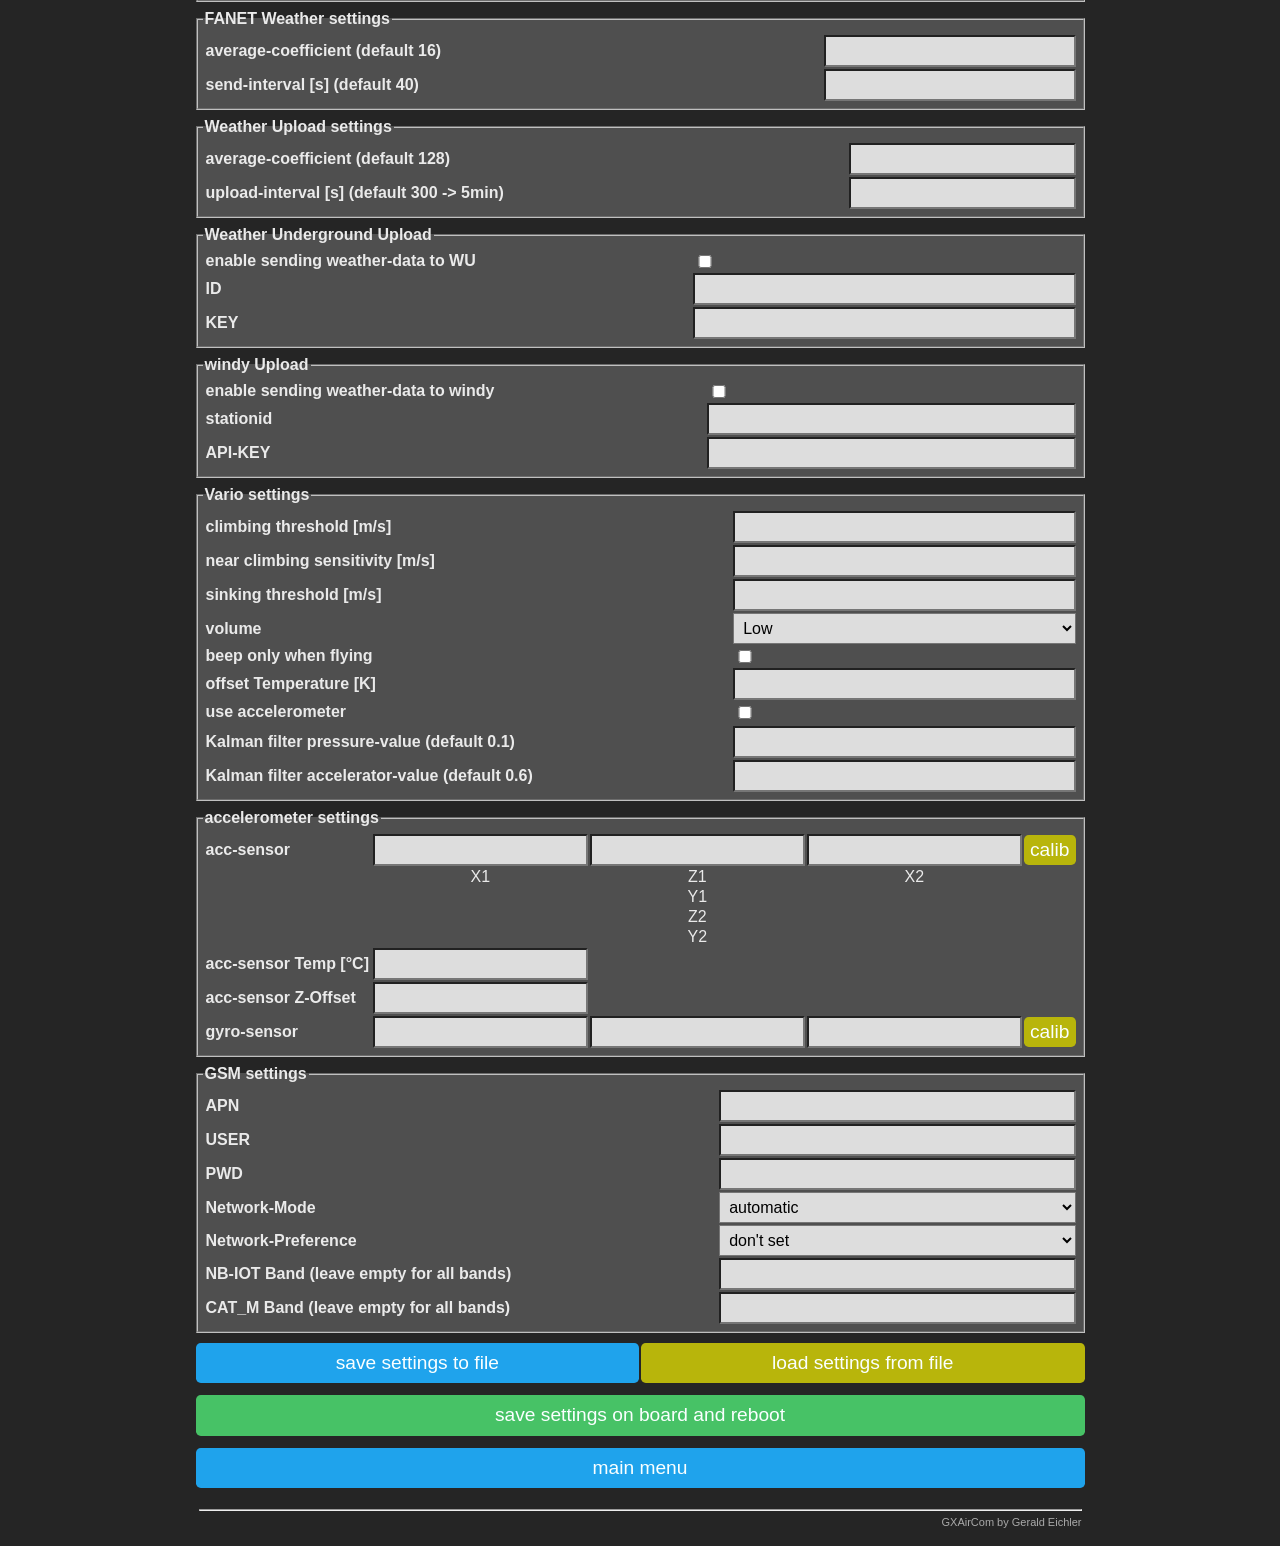
==== commit acb52319: "Nach Kopieren aktueller Stand Original GXAirCom vor Änderungen wegen IGC-Logger" ====
--- a/src/web/orig/fullsettings.html
+++ b/src/web/orig/fullsettings.html
@@ -8,6 +8,7 @@
 <script language="javascript" type="text/javascript">
  var pageNumber = 10;
  var bHasVario = 0;
+ var bHasGSM = 0;
  var calibBtnState = 0;
  var wsMode = 0;
  const wsModeEn = 1;
@@ -21,115 +22,89 @@
 }
 /*this function sets visible depending on actual option*/
 function setVis(){
-  if (calibBtnState == 0){
-    document.getElementById("accCalib1").style.display='none'; /*set calibration of ACC to invisible*/
-    document.getElementById("accCalib2").style.display='none'; /*set calibration of ACC to invisible*/
-    document.getElementById("accCalib3").style.display='none'; /*set calibration of ACC to invisible*/
-    document.getElementById("accCalib4").style.display='none'; /*set calibration of ACC to invisible*/
-  }else{
-    document.getElementById("accCalib1").style.display=''; /*set calibration of ACC to invisible*/
-    document.getElementById("accCalib2").style.display=''; /*set calibration of ACC to invisible*/
-    document.getElementById("accCalib3").style.display=''; /*set calibration of ACC to invisible*/
-    document.getElementById("accCalib4").style.display=''; /*set calibration of ACC to invisible*/
-  }
-  document.getElementById("VisGsScreen").style.display='none'; //set screen option for ground-station to off
-  document.getElementById("VisGsSrO").style.display='none';
-  document.getElementById("VisGsSsO").style.display='none';
-  document.getElementById("VisFrequ").style.display='none'; /*set Frequency-settings invisible*/
-  document.getElementById("VisAWUS").style.display='none'; /*set advanced weahter upload settings invisible    */
-  document.getElementById("VisAWFFNT").style.display='none'; /*set advanced weahter upload settings invisible   */   
-  document.getElementById("VisWD").style.display='none'; /*set weather-data invisible*/
-  document.getElementById("visAxOffset").style.display='none';
-  document.getElementById("visAyOffset").style.display='none';
-  document.getElementById("visAzOffset").style.display='none';
-  document.getElementById("visGxOffset").style.display='none';
-  document.getElementById("visGyOffset").style.display='none';
-  document.getElementById("visGzOffset").style.display='none';
-  document.getElementById("visAccTemp1").style.display='none';
-  document.getElementById("visAccTemp2").style.display='none';  
-  document.getElementById("visSigmaP").style.display='none';  
-  document.getElementById("visSigmaA").style.display='none';  
-  document.getElementById("VisFuelSensor").style.display='none'; /*set FuelSensor invisible*/
-  document.getElementById("VisMqtt").style.display='none';  /*disable Mqtt settings*/
-  document.getElementById("VisOwnWs").style.display='none';  /*disable Own weather-station  */
-  document.getElementById("VisWDBme").style.display='none';  /*disable temp-correction for BME*/
-  document.getElementById("VisAutoUpdate").style.display='none';  /*disable autoupdate*/
-  document.getElementById("VisADS1015Exp").style.display='none';
-  document.getElementById("VisADS1015").style.display='none'; //set ADS1015 settings invisible
-  document.getElementById("VisWifiOff").style.display='none';  
-  document.getElementById("VisAvgFNT").style.display='none';
-  document.getElementById("VisAvgWD").style.display='none';
-  document.getElementById("VisGSUpload1").style.display='none'; /*set GS invisible*/
-  document.getElementById("VisGSUpload2").style.display='none'; /*set GS invisible*/
-  document.getElementById("VisWU").style.display='none'; /*set weather-underground upload invisible*/
-  document.getElementById("VisWI").style.display='none'; /*set windy upload invisible*/
-  if (document.getElementById("wificonnect").value != 2){
-    document.getElementById("VisWifiOff").style.display=''; //show wifi-off
-  }
-  if (document.getElementById("setView").value == SETTING_EXPERT){ /*we are expert user*/
-    document.getElementById("VisFrequ").style.display=''; /*set Frequency-settings visible*/
-
-  }
-  if (document.getElementById("gsPs").value == 1){ /*set offset for sunset and sunrise visible */
-    document.getElementById("VisGsSrO").style.display='';
-    document.getElementById("VisGsSsO").style.display='';
-  }  
-  if (document.getElementById("useMPU").checked){
-    document.getElementById("KfP").innerHTML='Kalman filter pressure-value (default 0.3)';
-    document.getElementById("KfA").innerHTML='Kalman filter accelerator-value (default 0.3)';
-  }else{
-    document.getElementById("KfP").innerHTML='Kalman filter pressure-value (default 0.1)';
-    document.getElementById("KfA").innerHTML='Kalman filter accelerator-value (default 0.6)';
-  }
-  if (document.getElementById("setView").value >= SETTING_ADVANCED){ /*we are advanced user*/
-    document.getElementById("visSigmaP").style.display='';  
-    document.getElementById("visSigmaA").style.display='';  
-  }
-  if (document.getElementById("setView").value == SETTING_EXPERT){ /*we are expert*/
-    document.getElementById("visAxOffset").style.display='';
-    document.getElementById("visAyOffset").style.display='';
-    document.getElementById("visAzOffset").style.display='';
-    document.getElementById("visGxOffset").style.display='';
-    document.getElementById("visGyOffset").style.display='';
-    document.getElementById("visGzOffset").style.display='';
-    document.getElementById("visAccTemp1").style.display='';
-    document.getElementById("visAccTemp2").style.display='';
-  }    
-  if (document.getElementById("mode").value == 1){ /*mode ground-station*/
-    if (document.getElementById("disp").value != 0){
-      document.getElementById("VisGsScreen").style.display=''; //set screen-option to visible
-    }    
-    document.getElementById("VisOwnWs").style.display='';  /*enable Own weather-station  */
-    if (document.getElementById("setView").value >= SETTING_ADVANCED){ /*we are advanced or expert*/
-      document.getElementById("VisAWUS").style.display=''; /*set advanced weather upload settings visible  */
-      if (document.getElementById("setView").value == SETTING_EXPERT){ /*we are expert user*/
-        document.getElementById("VisAWFFNT").style.display=''; /*set advanced weather settings visible    */
-      }
-    }
-    if (wsMode & wsModeEn){ //weather station enabled
-      document.getElementById("VisAvgFNT").style.display='';
-      document.getElementById("VisAvgWD").style.display='';
-      document.getElementById("VisWD").style.display=''; /*set weather-data invisible*/
-      if (document.getElementById("wificonnect").value == 2){ /* only if connection is always */
-        document.getElementById("VisWU").style.display=''; /*set weather-underground upload visible*/
-        document.getElementById("VisWI").style.display=''; /*set windy upload visible*/
-      }
+  var mode = document.getElementById("mode").value;
+  var wifiMode = document.getElementById("wificonnect").value;
+  var anmeoType = document.getElementById("wdAnemo").value;
+  var setView = document.getElementById("setView").value;
+  var output = document.getElementById("output").value;
+  var gsPs = document.getElementById("gsPs").value;
+  var display = document.getElementById("disp").value;
+  var mqttEnabled = document.getElementById("MqttEn").checked;
+
+  setvisible("VisWifiSsid",(wifiMode != CONNECT_NONE)?true:false);
+  setvisible("VisWifiPwd",(wifiMode != CONNECT_NONE)?true:false);
+  setvisible("VisWifiApOff",(wifiMode != CONNECT_NONE)?true:false);
+  setvisible("VisWifiOff",(wifiMode != CONNECT_ALWAYS)?true:false);
+
+  setvisible("VisExtPowerSw",(mode == AIR_MODULE)?true:false);
+
+  setvisible("VisUdpIp",(output == udp)?true:false);
+  setvisible("VisUdpPort",(output == udp)?true:false);
+  
+  setvisible("accCalib1",(calibBtnState != 0)?true:false);
+  setvisible("accCalib2",(calibBtnState != 0)?true:false);
+  setvisible("accCalib3",(calibBtnState != 0)?true:false);
+  setvisible("accCalib4",(calibBtnState != 0)?true:false);
+
+  setvisible("visAxOffset",(setView == SETTING_EXPERT)?true:false);
+  setvisible("visAyOffset",(setView == SETTING_EXPERT)?true:false);
+  setvisible("visAzOffset",(setView == SETTING_EXPERT)?true:false);
+  setvisible("visGxOffset",(setView == SETTING_EXPERT)?true:false);
+  setvisible("visGyOffset",(setView == SETTING_EXPERT)?true:false);
+  setvisible("visGzOffset",(setView == SETTING_EXPERT)?true:false);
+  setvisible("visAccTemp1",(setView == SETTING_EXPERT)?true:false);
+  setvisible("visAccTemp2",(setView == SETTING_EXPERT)?true:false);
+  setvisible("VisFrequ",(setView == SETTING_EXPERT)?true:false);
+  setvisible("VisFreqCor",(setView == SETTING_EXPERT)?true:false);
+
+  setvisible("VisGSUpload1",((mode == GROUND_STATION) && (wifiMode == CONNECT_ALWAYS))?true:false);
+  setvisible("VisGSUpload2",((mode == GROUND_STATION) && (wifiMode == CONNECT_ALWAYS))?true:false);
+  setvisible("VisGSFw2Fanet",((mode == GROUND_STATION) && (mqttEnabled) && ((wifiMode == CONNECT_ALWAYS) || (bHasGSM)))?true:false);
+
+
+  setvisible("visWdFrequ",((mode == GROUND_STATION) && (wsMode & wsModeEn) && (anmeoType == WS90))?true:false);
+
+  setvisible("VisGsSrO",(gsPs == GS_POWER_SAFE)?true:false);
+  setvisible("VisGsSsO",(gsPs == GS_POWER_SAFE)?true:false);
+
+  setvisible("VisGsScreen",((mode == GROUND_STATION) && (display != NO_DISPLAY))?true:false);
+  setvisible("VisOwnWs",(mode == GROUND_STATION)?true:false);
+  setvisible("VisAWUS",((mode == GROUND_STATION) && (setView >= SETTING_ADVANCED))?true:false);
+  setvisible("VisAWFFNT",((mode == GROUND_STATION) && (setView == SETTING_EXPERT))?true:false);
+
+  setvisible("visSigmaP",(setView >= SETTING_ADVANCED)?true:false);
+  setvisible("visSigmaA",(setView >= SETTING_ADVANCED)?true:false);
+
+  setvisible("VisAvgFNT",((mode == GROUND_STATION) && (wsMode & wsModeEn))?true:false);
+  setvisible("VisAvgWD",((mode == GROUND_STATION) && (wsMode & wsModeEn))?true:false);
+  setvisible("VisWD",((mode == GROUND_STATION) && (wsMode & wsModeEn))?true:false);
+  setvisible("VisWU",((mode == GROUND_STATION) && (wsMode & wsModeEn) && (wifiMode == CONNECT_ALWAYS))?true:false);
+  setvisible("VisWI",((mode == GROUND_STATION) && (wsMode & wsModeEn) && (wifiMode == CONNECT_ALWAYS))?true:false);
+  setvisible("VisADS1015",((mode == GROUND_STATION) && (wsMode & wsModeEn) && (anmeoType == ADS_A1015))?true:false);
+  setvisible("VisADS1015Exp",((mode == GROUND_STATION) && (wsMode & wsModeEn) && (anmeoType == ADS_A1015) && (setView == SETTING_EXPERT))?true:false);
+  setvisible("VisWDBme",((mode == GROUND_STATION) && (wsMode & wsModeEn) && ((wsMode & wsModeBme) || (wsMode & wsModeDS18B20) || (wsMode & wsModeSHT20)))?true:false);
+  
+  setvisible("VisMqtt",(mode == GROUND_STATION)?true:false);
+  
+
+  setvisible("VisAirCraftType",(mode == AIR_MODULE)?true:false);
+  setvisible("VisFanetTracking",(mode == AIR_MODULE)?true:false);
+  
+  setvisible("VisFuelSensor",(mode == AIR_MODULE)?true:false);
+  setvisible("VisGS",(mode == AIR_MODULE)?false:true);
+  
+
+  setvisible("VisVario",((mode == AIR_MODULE)  && (bHasVario))?true:false);
+  setvisible("VisGSM",(bHasGSM)?true:false);
+
+  document.getElementById("VisAutoUpdate").style.display='none'; //no auto-update visible !!
+  if (mode == GROUND_STATION){ /*mode ground-station*/
+    if (wsMode & wsModeEn){ /*weather station enabled*/
       document.getElementById("tWu").innerHTML='Weather Underground Upload';
       document.getElementById("tWuEnable").innerHTML='enable sending weather-data to WU';
       document.getElementById("tWuKey").innerHTML='KEY';      
       document.getElementById("tWuIntervall").innerHTML='upload-interval [s] (default 300 -> 5min)';
       document.getElementById("tWdUpload").innerHTML='Weather Upload settings';
-      
-
-      if ((wsMode & wsModeBme) || (wsMode & wsModeDS18B20) || (wsMode & wsModeSHT20)){
-        document.getElementById("VisWDBme").style.display='';  /*enable temp-correction for BME*/
-      }
-      if (document.getElementById("wdAnemo").value == 2){
-        document.getElementById("VisADS1015").style.display=''; //enable ADS1015 settings
-      }
-      if ((document.getElementById("wdAnemo").value == 2) && (document.getElementById("setView").value == SETTING_EXPERT)){
-        document.getElementById("VisADS1015Exp").style.display=''; //enable ADS1015 expert-settings
-      }    
     }else{
       document.getElementById("tWu").innerHTML='Broadcast weather-underground data to FANET';
       document.getElementById("tWuEnable").innerHTML='enable sending wu-data to FANET';
@@ -140,43 +115,17 @@
       document.getElementById("tWdUpload").innerHTML='Weather query settings';
       document.getElementById("tWuIntervall").innerHTML='intervall for getting data [s]';
     }
-    document.getElementById("VisMqtt").style.display='';  /*enable Mqtt settings*/
-    document.getElementById("VisAirCraftType").style.display='none';    
     document.getElementById("tName").innerHTML='Ground Station name';
-    document.getElementById("VisGS").style.display=''; /*set GS visible*/
-    if (document.getElementById("wificonnect").value == 2){ /* only if connection is always */
-      document.getElementById("VisGSUpload1").style.display=''; /*set GS visible*/
-      document.getElementById("VisGSUpload2").style.display=''; /*set GS visible*/
-    }
-    document.getElementById("VisVario").style.display='none';
-    document.getElementById("VisFanetTracking").style.display='none'; /*fanet-tracking mode in ground-station is important */
+  }else{ //air-module
+    document.getElementById("tName").innerHTML='Pilot name';
+  }
+
+  if (document.getElementById("useMPU").checked){
+    document.getElementById("KfP").innerHTML='Kalman filter pressure-value (default 0.3)';
+    document.getElementById("KfA").innerHTML='Kalman filter accelerator-value (default 0.3)';
   }else{
-    document.getElementById("VisAirCraftType").style.display='';
-    document.getElementById("tName").innerHTML='Pilot name';
-    document.getElementById("VisGS").style.display='none'; /*set GS invisible*/
-    if (bHasVario == 0){
-      document.getElementById("VisVario").style.display='none';
-    }else{
-      document.getElementById("VisVario").style.display='';
-    }
-    document.getElementById("VisFuelSensor").style.display=''; /*set FuelSensor visible*/
-  }
-  if (document.getElementById("output").value == 1){
-    document.getElementById("VisUdpIp").style.display='';
-    document.getElementById("VisUdpPort").style.display='';
-  }else{
-    document.getElementById("VisUdpIp").style.display='none';
-    document.getElementById("VisUdpPort").style.display='none';
-  }
-  if (document.getElementById("wificonnect").value == 0){
-    document.getElementById("VisWifiSsid").style.display='none';
-    document.getElementById("VisWifiPwd").style.display='none';
-    document.getElementById("VisWifiApOff").style.display='none';
-  }else{
-    document.getElementById("VisWifiSsid").style.display='';
-    document.getElementById("VisWifiPwd").style.display='';
-    document.getElementById("VisExtPowerSw").style.display = '';
-    document.getElementById("VisWifiApOff").style.display='';
+    document.getElementById("KfP").innerHTML='Kalman filter pressure-value (default 0.1)';
+    document.getElementById("KfA").innerHTML='Kalman filter accelerator-value (default 0.6)';
   }
   document.getElementById("wdModeEnable").checked = wsMode & wsModeEn;
   document.getElementById("wdModeHasBME").checked = wsMode & wsModeBme;
@@ -224,6 +173,127 @@
   if (document.getElementById("FlarmRx").checked) Ret += 4;
   if (document.getElementById("FlarmTx").checked) Ret += 8;
   return Ret;
+}
+
+function getTableDataAsJson() {
+  const table = document.getElementById("TableFw2Fnt");
+  const rowsArray = [];
+  //if (table.rows.length < 2){
+  //  return;
+  //}
+  for (let i = 1; i < table.rows.length; i++) {
+    const row = table.rows[i];
+    rowsArray.push({
+      en: Number(row.cells[0].querySelector("input[type=checkbox]").checked),
+      sv: Number(row.cells[1].querySelector("select").value),
+      id: row.cells[2].querySelector("input").value,
+      pw: row.cells[3].querySelector("input").value,
+      tsend: Number(row.cells[4].querySelector("input").value)
+    });
+  }
+  const jsonData = { 
+    save: 1,
+    Fw2Fnt: rowsArray 
+  };
+
+  // JSON ausgeben
+  console.log(JSON.stringify(jsonData, null, 2));
+  doSend(JSON.stringify(jsonData));
+}
+
+// Add an empty row with default values
+function addEmptyLineToTable() {
+  const table = document.getElementById("TableFw2Fnt");
+  while (table.rows.length > 10) {
+    window.alert("maximum entrys reached");
+    return
+  }
+  const defaultItem = {
+    en: true,   // checkbox default
+    sv: 0,      // default service
+    id: "",     // empty ID
+    pw: "",      // empty password
+    tsend: 40    //sendintervall [s]
+  };
+  addRowToTable(defaultItem);
+}
+
+
+// Function to populate the table from JSON
+function populateTableFromJson(data) {
+  deleteAllRowsFromTable("TableFw2Fnt");
+  data.Fw2Fnt.forEach(item => {
+    addRowToTable(item);
+  });
+}
+
+// Function to add a row based on an item
+function addRowToTable(item){
+  console.log("addRowToTable");
+  const table = document.getElementById("TableFw2Fnt");
+  const row = table.insertRow(-1);
+
+  for (let j = 0; j < 6; j++){
+    const cell = row.insertCell(-1);
+
+    if (j === 0) {
+      // Enable checkbox
+      const checkbox = document.createElement("input");
+      checkbox.type = "checkbox";
+      checkbox.checked = item.en;
+      cell.appendChild(checkbox);
+
+    } else if (j === 1) {
+      // Combo box for service
+      const select = document.createElement("select");
+      const option1 = new Option("Weather Underground", 0);
+      const option2 = new Option("Holfuy", 1);
+
+      select.add(option1);
+      select.add(option2);
+      select.value = item.sv;
+
+      cell.appendChild(select);
+
+    } else if (j === 2){
+      // ID input
+      const input = document.createElement("input");
+      input.type = "text";
+      input.value = item.id;
+      cell.appendChild(input);
+
+    } else if (j === 3) {
+      // Password input
+      const input = document.createElement("input");
+      input.type = "text";
+      input.value = item.pw;
+      cell.appendChild(input);
+
+    } else if (j === 4) {
+      // Password input
+      const input = document.createElement("input");
+      input.type = "number";
+      input.value = item.tsend;
+      input.min = 10;  //10sec.
+      input.max = 900; //15min.
+      cell.appendChild(input);
+
+    } else if (j === 5) {
+      // Delete row button
+      const btn = document.createElement("button");
+      btn.textContent = "-";
+      btn.onclick = function () {
+        removeRowFromTable(row.rowIndex);
+      };
+      cell.appendChild(btn);
+    }     
+  }
+}
+
+// Function to remove a row by index
+function removeRowFromTable(index) {
+  const table = document.getElementById("TableFw2Fnt");
+  table.deleteRow(index);
 }
 
 function setRfMode(mode){
@@ -493,7 +563,7 @@
 function importJson(){
   console.log("start reading file:");  
   const uploadInput = document.getElementById("importJson");
-  // Calculate total size
+  /* Calculate total size*/
   let numberOfBytes = 0;
   for (const file of uploadInput.files) {
     numberOfBytes += file.size;
@@ -507,11 +577,11 @@
   const self = this;
   console.log("reading " + numberOfBytes + " Bytes, file:" + file);
   reader.onload = function(e) { 
-    //console.log(e.target.result);
+    /*console.log(e.target.result);*/
     parseJson(e.target.result);  
-  }
+  };
   reader.readAsText(file);
-  uploadInput.value = ""; //clear value again
+  uploadInput.value = ""; /*clear value again*/
 }
 function exportJson() {
 
@@ -522,6 +592,7 @@
     "setView",
     "board",
     "Frequ",
+    "FrqCor",
     "disp",
     "dispRot",
     "type",
@@ -588,6 +659,7 @@
     "z[0]",
     "sFWD",
     "wdTempOffset",
+    "wdFrequ",
     "wdWDirOffset",
     "WUUlEnable",
     "WUUlID",
@@ -660,11 +732,15 @@
     return;
   }
   
+
+  getTableDataAsJson();
+
   doSendData(
     [
     "setView",
     "board",
     "Frequ",
+    "FrqCor",
     "disp",
     "dispRot",
     "type",
@@ -813,6 +889,7 @@
     [
     "sFWD",
     "wdTempOffset",
+    "wdFrequ",
     "wdWDirOffset",
     "WUUlEnable",
     "WUUlID",
@@ -837,6 +914,8 @@
     1,
   );
 
+
+
   doSendData(
     [
     "GSMAPN",
@@ -856,9 +935,16 @@
   setTimeout( callMainPage, delay );
 }
 
+
+
 function parseJson(data){
   var myObj = JSON.parse(data);
   for (var key of Object.keys(myObj)) {
+    if (key == "Fw2Fnt"){
+      console.log("Fw2Fnt found");
+      populateTableFromJson(myObj);
+      continue;    
+    }
     console.log(key + " -> " + myObj[key]);
     let isArray = Array.isArray(myObj[key]);
     if (Array.isArray(myObj[key])){
@@ -886,9 +972,7 @@
       }
       continue;
     }else if (key == "bHasGSM"){
-      if (myObj[key] == 0){
-        document.getElementById("VisGSM").style.display='none';
-      }
+      bHasGSM = myObj[key];
       continue;          
     }else if (key == "configGPS"){
       setBtnGPS(myObj[key]);
@@ -923,21 +1007,7 @@
         document.getElementById("VisMPU").style.display='none';
       }
     }
-    var e = document.getElementById(key);
-    if (e == null) continue;
-    if (e instanceof HTMLSelectElement) {     /* <select>*/
-      document.getElementById(key).value = myObj[key];
-    }else if ((e instanceof HTMLInputElement ) && (e.getAttribute('type') == 'checkbox')){     /* <input checkbox>*/
-      if (myObj[key] == 1){
-        document.getElementById(key).checked = true;
-      }else{
-        document.getElementById(key).checked = false;
-      }
-      
-    }else{
-      document.getElementById(key).textContent = myObj[key];
-      document.getElementById(key).value = myObj[key];
-    }
+    setElement(key,myObj[key]);
   }
   setVis(); /*now set visibility*/
 }
@@ -991,8 +1061,8 @@
   <option value="10">HELTEC Wireless Stick Lite V3</option>
   <option value="9">Lilygo T-Beam-S3CORE</option>
   <option value="11">HELTEC Lora V3</option>
-  <option value="12">HELTEC_VISION_MASTER_E290</option>
-  <option value="13">HELTEC Airmodule </option>
+  <option value="12">HELTEC Vision Master E290</option>
+  <option value="13">HELTEC Airmodule</option>
   <option value="255">unknown</option>
 </select></td>
 </tr>
@@ -1081,6 +1151,10 @@
       <legend><b>RF-Module settings</b></legend>
       <table style="width:100&#37;">
         <tbody>
+          <tr id="VisFreqCor">
+            <th>Frequency Correction (max. +/- 30kHz) [kHz]</th>
+            <td><input type="number" id="FrqCor" min="-30" max="30" step="1"></td>
+          </tr>
           <tr>
             <th>FANET RX (receiving Fanet-MSG)</th>
             <td><input type="checkbox" id="FntRx"></td>
@@ -1334,9 +1408,13 @@
               <option value="2">ADS1015</option>
               <option value="3">PEETBROS</option>
               <option value="4">MISOL</option>
-              <option value="5">CHINESE</option>
-              <option value="6">AMS5600</option>
+              <option value="5">WS90 (RF with CC1101)</option>
+              <option value="6">WS85 serial</option>
             </select></td>
+          </tr>
+          <tr id="visWdFrequ">
+            <th>Frequency of CC1101-Module (868.350/433.0)</th>
+            <td><input type="number" id="wdFrequ" step="0.001"></td>
           </tr>
           <tr>
             <th>offset wind direction [°]</th>
@@ -1433,6 +1511,18 @@
           </tr>
         </tbody>
       </table>
+    </fieldset>
+    <p></p>
+    <p></p>
+    <fieldset id="VisGSFw2Fanet">
+      <legend><b>Forward weather-data from Weather-station to FANET</b></legend>
+      <table  id="TableFw2Fnt" style="width:100&#37;">
+        <tbody>
+          <tr><th>enable</th><th>service</th><th>ID</th><th>KEY/Password</th><th>send [s] (40)</th><th></th></tr>
+        </tbody>      
+      </table>
+      <button type="button" onClick="addEmptyLineToTable()" >+</button>
+      <!--<button type="button" onClick="getTableDataAsJson()" >log</button>-->
     </fieldset>
     <p></p>
     <p></p>
--- a/src/web/orig/style.css
+++ b/src/web/orig/style.css
@@ -0,0 +1,25 @@
+div,fieldset,input,select{padding:5px;font-size:1em;}
+fieldset{background: #4f4f4f;}
+p{margin:0.5em 0;}
+input{width:100%;box-sizing:border-box;-webkit-box-sizing:border-box;-moz-box-sizing:border-box;background:#dddddd;color:#000000;}
+input[type=checkbox],input[type=radio]{width:1em;margin-right:6px;vertical-align:-1px;}
+input[type=range]{width:99%;}
+select{width:100%;background:#dddddd;color:#000000;}
+textarea{resize:vertical;width:98%;height:318px;padding:5px;overflow:auto;background:#1f1f1f;color:#65c115;}
+body{text-align:center;font-family:verdana,sans-serif;background:#252525;}
+td{padding:0px;}
+.list td {padding: 10px;}
+button{border:0;border-radius:0.3rem;background:#1fa3ec;color:#faffff;line-height:2.4rem;font-size:1.2rem;width:100%;-webkit-transition-duration:0.4s;transition-duration:0.4s;cursor:pointer;}
+button:hover{background:#0e70a4;}
+.bred{background:#d43535;}
+.bred:hover{background:#931f1f;}
+.bgrn{background:#47c266;}
+.bgrn:hover{background:#5aaf6f;}
+.byel{background:#b8b50b;}
+.byel:hover{background:#ddda09;}
+.bsil{background:#eee;}
+.bsil:hover{background: #bbb;}
+a{color:#1fa3ec;text-decoration:none;}
+.p{float:left;text-align:left;}
+.q{float:right;text-align:right;}
+.r{border-radius:0.3em;padding:2px;margin:6px 2px;}
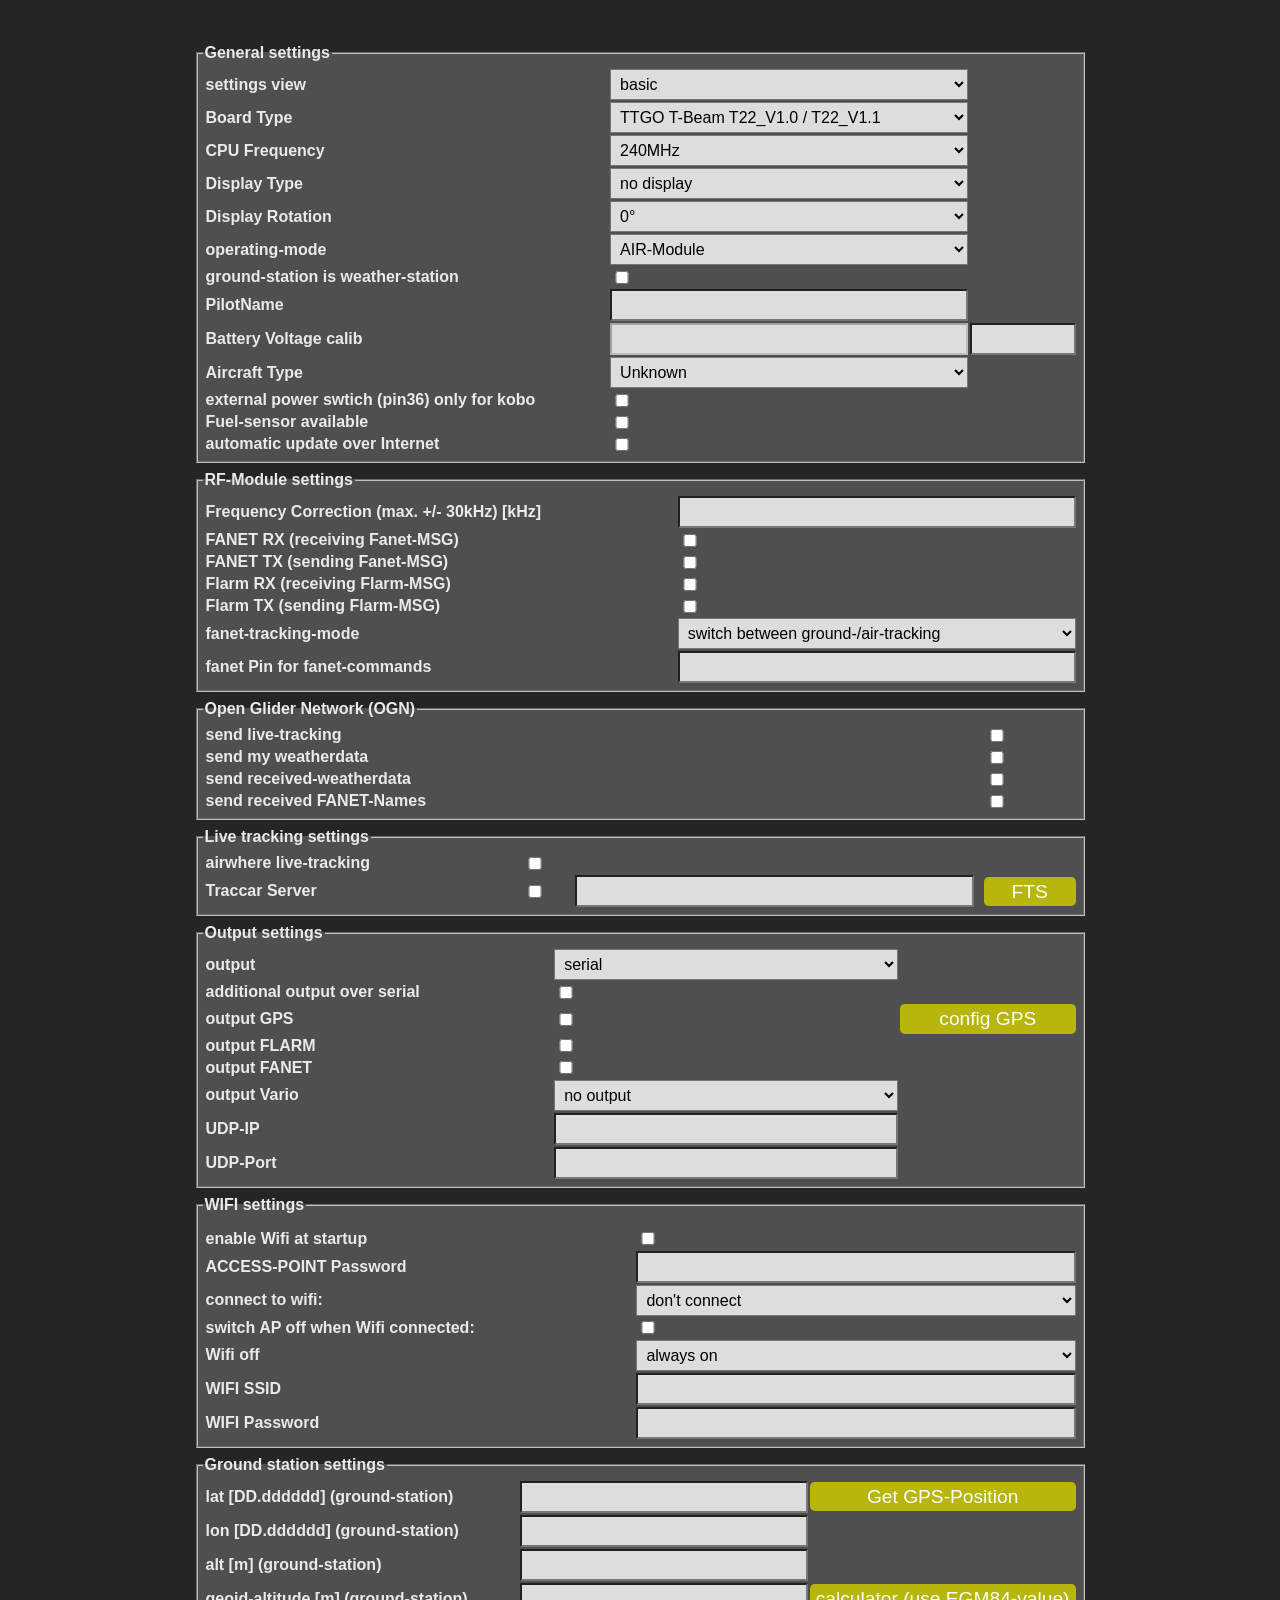
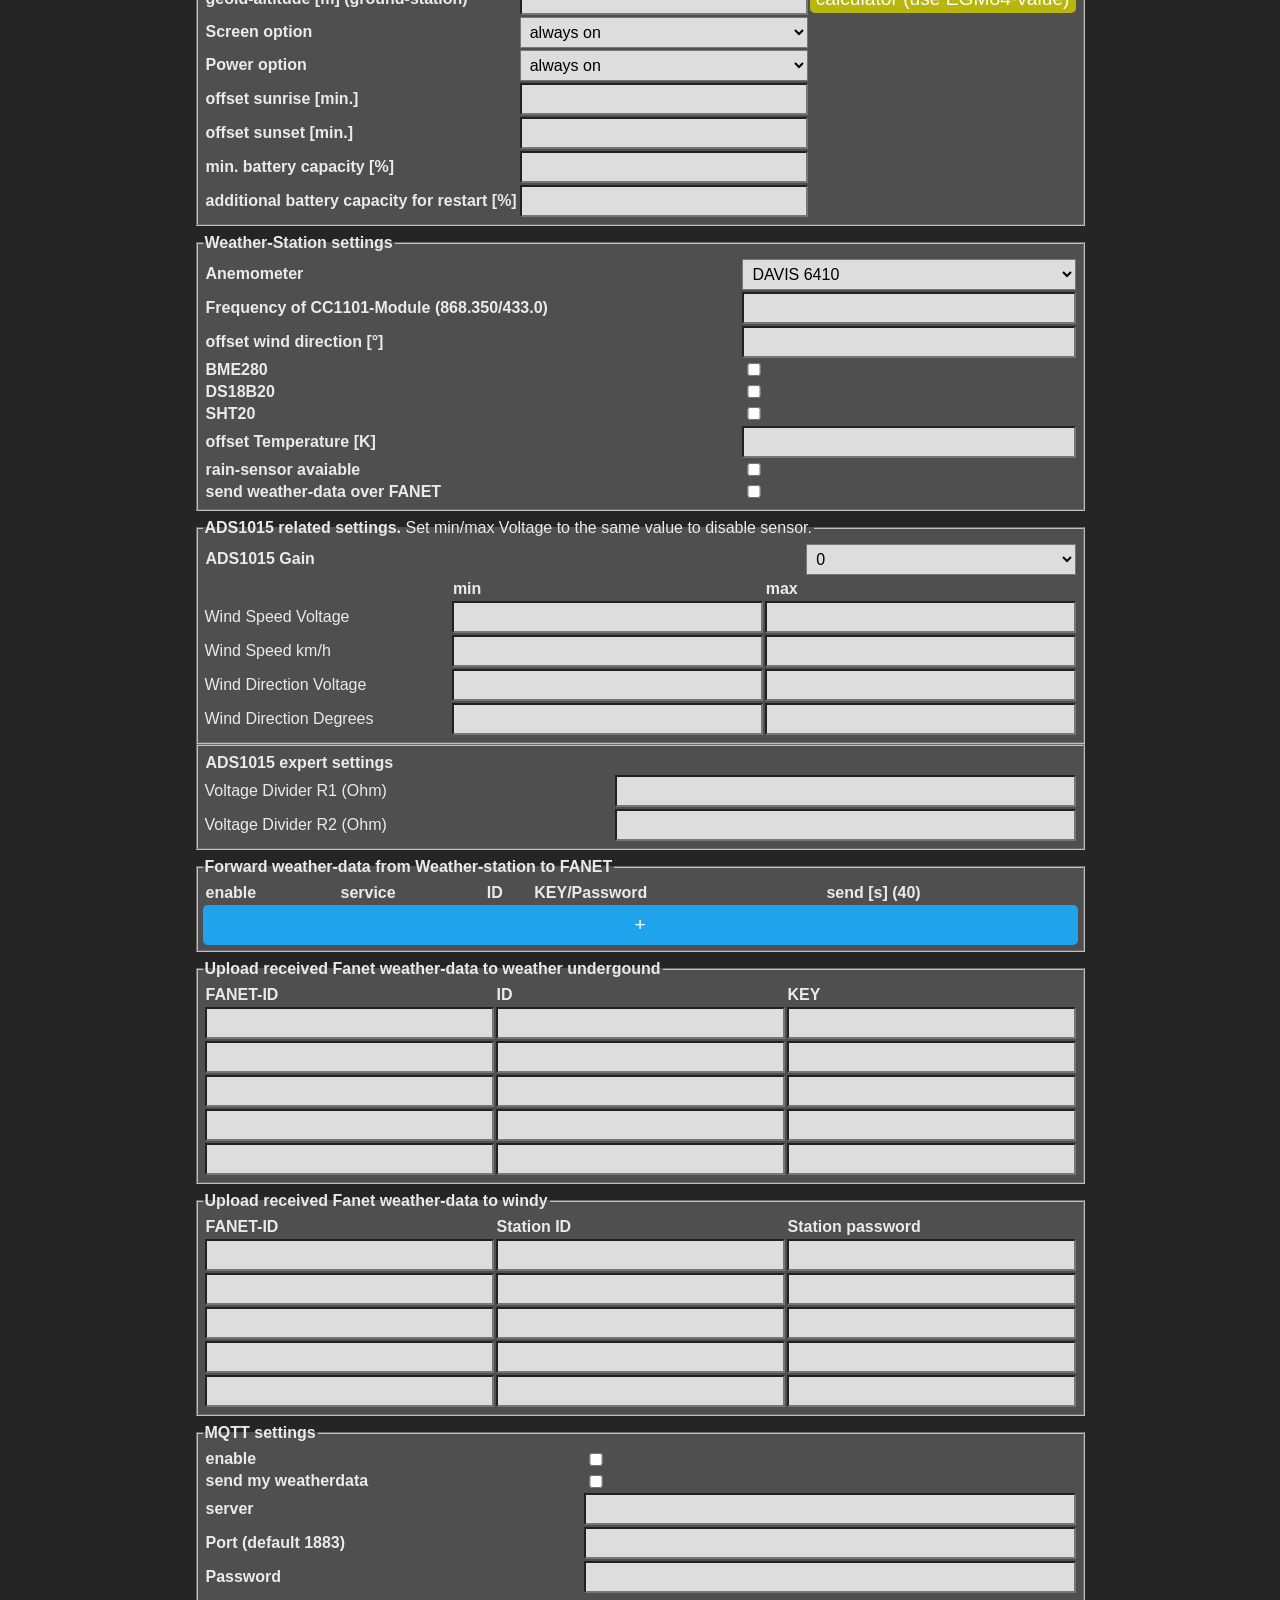
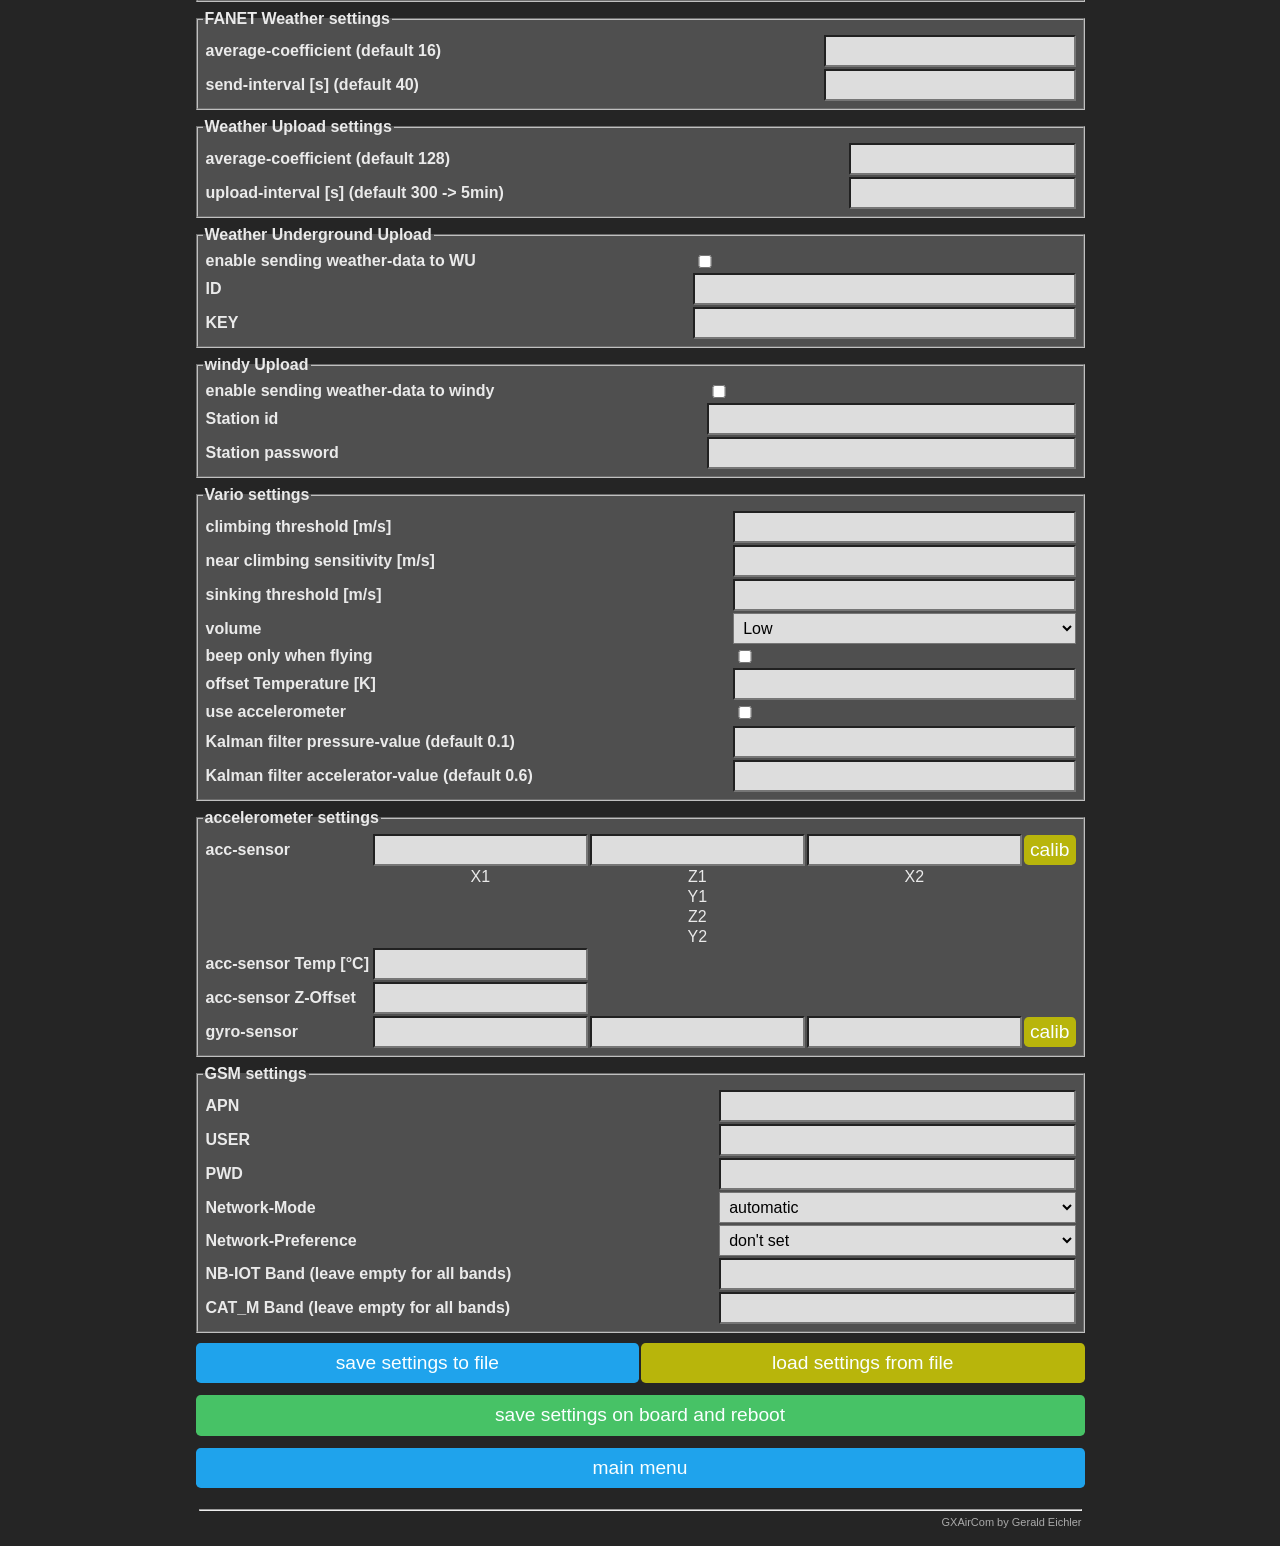
==== commit 243a98b1: "Change windy upload to API V2" ====
--- a/src/web/orig/fullsettings.html
+++ b/src/web/orig/fullsettings.html
@@ -1410,6 +1410,8 @@
               <option value="4">MISOL</option>
               <option value="5">WS90 (RF with CC1101)</option>
               <option value="6">WS85 serial</option>
+              <option value="7">CHINESE</option>
+              <option value="8">AMS5600</option>
             </select></td>
           </tr>
           <tr id="visWdFrequ">
@@ -1572,7 +1574,7 @@
           <tr>
             <th>FANET-ID</th>
             <th>Station ID</th>
-            <th>API key</th>
+            <th>Station password</th>
           </tr>
           <tr>
             <td><input type="text" id="F2WiF0"></td>
@@ -1697,11 +1699,11 @@
             <td><input type="checkbox" id="WIUlEnable"></td>
           </tr>
           <tr>
-            <th>stationid</th>
+            <th>Station id</th>
             <td><input type="text" id="WIUlID"></td>
           </tr>
           <tr>
-            <th>API-KEY</th>
+            <th>Station password</th>
             <td><input type="text" id="WIUlKEY"></td>
           </tr>
         </tbody>      
